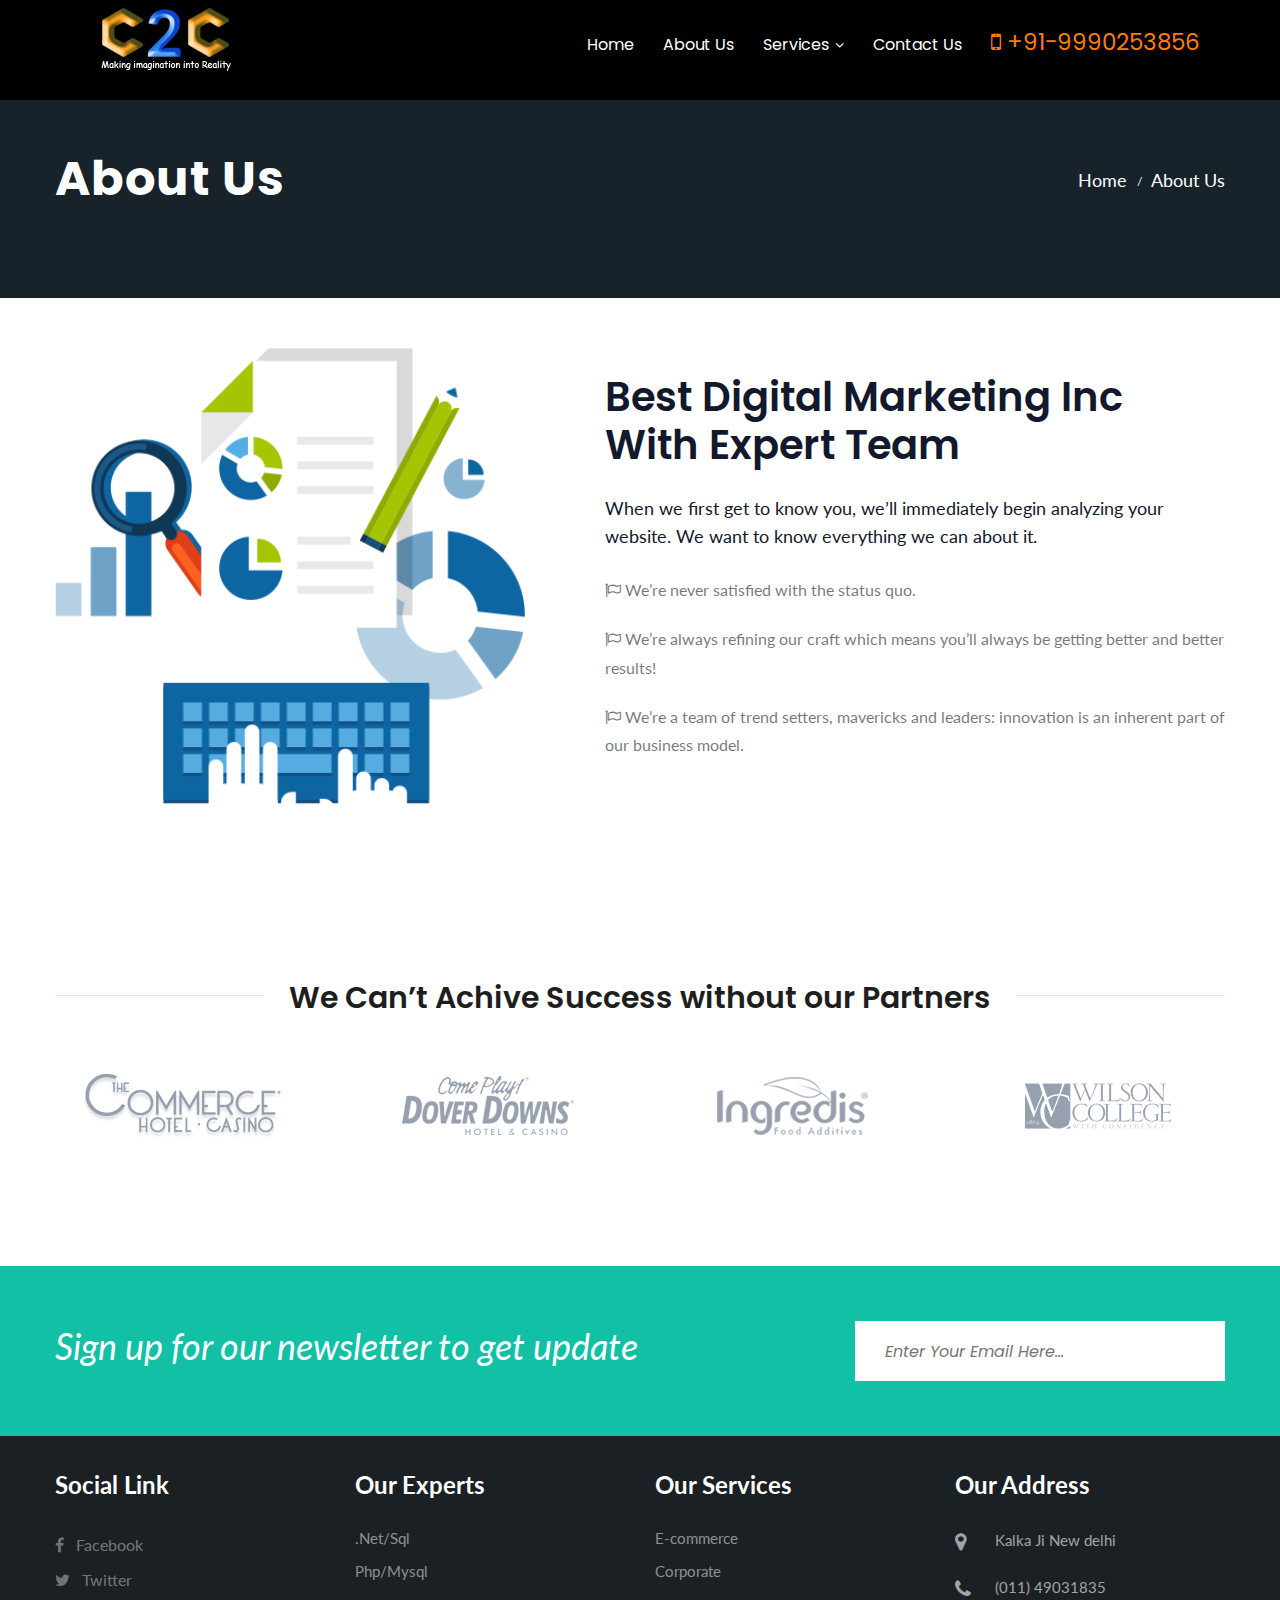
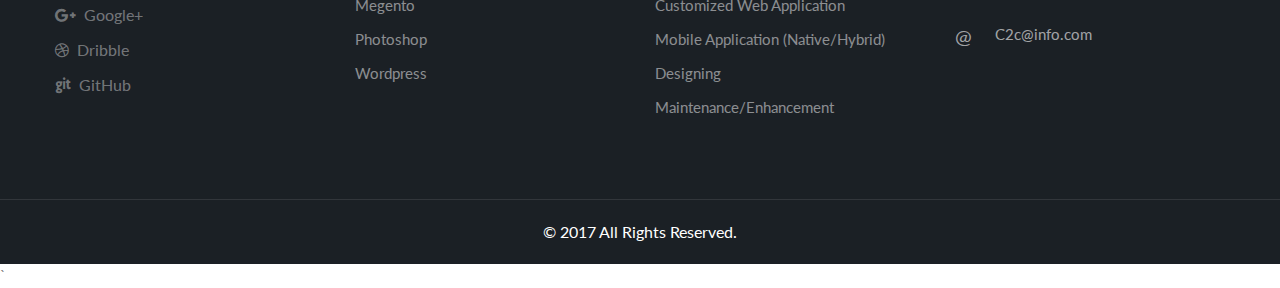
==== about.html @ a37cf2cd "initial commit" ====
<!DOCTYPE html>
<html>
<head>
<meta charset="utf-8"/>
<meta http-equiv="X-UA-Compatible" content="IE=edge"/>
<meta name="viewport" content="width=device-width, initial-scale=1.0, maximum-scale=1.0, user-scalable=0"/>	
	<title>About</title>
<!-- Stylesheets -->
<link href="css/bootstrap.css" rel="stylesheet">
<link href="css/style.css" rel="stylesheet">
<link rel="shortcut icon" href="images/favicon.png" type="image/x-icon">
<link rel="icon" href="images/favicon.png" type="image/x-icon">
<!-- Responsive -->

<link href="css/responsive.css" rel="stylesheet">

</head>

<body>

<div class="page-wrapper">
 	
    <!-- Preloader -->
    <div class="preloader"></div>
 	
    <!-- Main Header-->
    <header class="main-header">
        
                    <!-- Main Box -->
                    <div class="main-box">
                       <div class="auto-container">
                           <div class="outer-container clearfix">
                            <!--Logo Box-->
                            <div class="logo-box">
                                <div class="logo"><a href="index.html"><img src="images/logo1.png" alt=""></a></div>
                            </div>
                            
                            <!--Nav Outer-->
                            <div class="nav-outer clearfix">
                                <!-- Main Menu -->
                                <nav class="main-menu">
                                    <div class="navbar-header">
                                        <!-- Toggle Button -->    	
                                        <button type="button" class="navbar-toggle" data-toggle="collapse" data-target=".navbar-collapse">
                                            <span class="icon-bar"></span>
                                            <span class="icon-bar"></span>
                                            <span class="icon-bar"></span>
                                        </button>
                                    </div>
                                    
                                    <div class="navbar-collapse collapse clearfix">
                                        <ul class="navigation clearfix">
                                            <li class="current"><a href="index.html">Home</a>
                                                
                                            </li>
                                            <li><a href="about.html">About Us</a>
                                                
                                            </li>
                                            <li class="dropdown"><a href="#">Services</a>
                                                <ul>
                                                     <li><a href="serviceone.html">service one</a></li>
                                                    
                                                </ul>
                                            </li>
                                            
                                            
                                            
                                            <li><a href="contact.html">Contact Us</a></li>
                                             <li><a href="#" style="font-size: 23px; color: #ff7e00; line-height: 40px;"><i class="fa fa-mobile" aria-hidden="true"></i> +91-9990253856</a></li>
                                        </ul>
                                    </div>
                                </nav>
                                <!-- Main Menu End-->
                                
                                <!--Right Info-->
                                <div class="info-options">
                                    <!--Info Block-->
                                    <div class="info-block clearfix">
                                        <!--Search Box-->
        
                                    </div>
                                </div>
                                
                            </div>
                            <!--Nav Outer End-->
                            
                        </div>    
                    </div>
                </div>
        
            </header>
    <!--End Main Header -->
    
    <!--Page Title-->
    <section class="page-title">
    	<div class="auto-container">
        	<div class="row clearfix">
            	<!--Title -->
            	<div class="title-column col-md-6 col-sm-8 col-xs-12">
                	<h1>About Us</h1>
                </div>
                <!--Bread Crumb -->
                <div class="breadcrumb-column col-md-6 col-sm-4 col-xs-12">
                    <ul class="bread-crumb clearfix">
                        <li><a href="index.html">Home</a></li>
                        <li class="active">About Us</li>
                    </ul>
                </div>
            </div>
        </div>
    </section>
    <!--End Page Title-->
    
    <!--Business Section-->
    <section class="business-section">
    	<div class="auto-container">
        	<div class="row clearfix">
            	
                <!--Image Column-->
                <div class="image-column col-md-5 col-sm-12 col-xs-12">
                	<div class="image">
                    	<img src="images/resource/business-3.png" alt="" />
                    </div>
                </div>
                
                <!--Content Column-->
                <div class="content-column col-md-7 col-sm-12 col-xs-12">
                	<div class="inner-content">
                    	<h2>Best Digital Marketing Inc With Expert Team</h2>
                        <div class="dark-text">When we first get to know you, we’ll immediately begin analyzing your website. We want to know everything we can about it.</div>
                        <ul class="list-style-one">
                        	<li> <i class="fa fa-flag-o" aria-hidden="true"></i>
 We’re never satisfied with the status quo.</li>
                            <li><i class="fa fa-flag-o" aria-hidden="true"></i>
 We’re always refining our craft which means you’ll always be getting better and better results!</li>
                            <li><i class="fa fa-flag-o" aria-hidden="true"></i>
We’re a team of trend setters, mavericks and leaders: innovation is an inherent part of our business model.</li>
                        </ul>
                    </div>
                </div>
                
            </div>
        </div>
    </section>
    <!--End Business Section-->
    
   
    
   
    
     
    
    <!--Sponsors Section-->
     <section class="sponsors-section">
    	<div class="auto-container">
        	
        	<div class="sponsors-title">
            	<h2>We Can’t Achive Success without our Partners</h2>
            </div>
            
            <div class="sponsors-outer">
               
                <ul class="sponsors-carousel owl-carousel owl-theme">
                    <li class="slide-item"><figure class="image-box"><a href="#"><img src="images/clients/1.png" alt=""></a></figure></li>
                    <li class="slide-item"><figure class="image-box"><a href="#"><img src="images/clients/2.png" alt=""></a></figure></li>
                    <li class="slide-item"><figure class="image-box"><a href="#"><img src="images/clients/3.png" alt=""></a></figure></li>
                    <li class="slide-item"><figure class="image-box"><a href="#"><img src="images/clients/4.png" alt=""></a></figure></li>
                    <li class="slide-item"><figure class="image-box"><a href="#"><img src="images/clients/1.png" alt=""></a></figure></li>
                    <li class="slide-item"><figure class="image-box"><a href="#"><img src="images/clients/2.png" alt=""></a></figure></li>
                    <li class="slide-item"><figure class="image-box"><a href="#"><img src="images/clients/3.png" alt=""></a></figure></li>
                    <li class="slide-item"><figure class="image-box"><a href="#"><img src="images/clients/4.png" alt=""></a></figure></li>
                </ul>
            </div>
            
        </div>
    </section> 
    <!--End Sponsors Section-->
    
    <!--Subscribe Style One-->
    <section class="subscribe-style-one">
    	<div class="auto-container">
        	<div class="row clearfix">
                <div class="col-md-8 col-sm-12 col-xs-12">
                    <h2>Sign up for our newsletter to get update</h2>
                </div>
                <div class="col-md-4 col-sm-12 col-xs-12">
                    <form method="post" action="contact.html">
                        <div class="form-group">
                            <input type="email" name="email" value="" placeholder="Enter Your Email Here..." required>
                            <button type="submit" class="theme-btn"><span class="icon flaticon-send-message-button"></span></button>
                        </div>
                    </form>
                </div>
            </div>
        </div>
    </section>
	<!--End Subscribe Style One-->
    
    <!--Main Footer-->
    <footer class="main-footer">
        <!--footer upper-->
        <div class="footer-upper">
           <div class="auto-container">
            <div class="row clearfix">
                <!--Big Column-->
                <div class="big-column col-md-6 col-sm-12 col-xs-12">
                    <div class="row clearfix">

                        <!--Footer Column-->
                        <div class="footer-column col-md-6 col-sm-6 col-xs-12">
                            <div class="footer-widget about-widget">
                               <!--  <h3><span class="theme_color">Become our </span>First Client <br></h3> -->
                                 <h2>Social Link</h2>
                                <ul class="social-icon-one">
                                    <li><a href="#"><span class="fa fa-facebook"></span> Facebook</a></li>
                                    <li><a href="#"><span class="fa fa-twitter"></span> Twitter</a></li>
                                    <li><a href="#"><span class="fa fa-google-plus"></span>Google+</a></li>
                                    <li><a href="#"><span class="fa fa-dribbble"></span>Dribble</a></li>
                                    <li><a href="#"><span class="fa fa-git"></span>GitHub</a></li>
                                </ul>
                            </div>
                        </div>

                        <!--Footer Column-->
                        <div class="footer-column col-md-6 col-sm-6 col-xs-12">
                            <div class="footer-widget links-widget">
                                <h2>Our Experts</h2>
                                <div class="widget-content">
                                    <ul class="list">
                                        <li><a href="#">.Net/Sql</a></li>
                                        <li><a href="#">Php/Mysql</a></li>
                                        <li><a href="#">Megento</a></li>
                                        <li><a href="#">Photoshop</a></li>
                                        <li><a href="#">Wordpress</a></li>
                                    </ul>
                                </div>
                            </div>

                        </div>

                    </div>
                </div>
                <!--Big Column-->
                <div class="big-column col-md-6 col-sm-12 col-xs-12">
                    <div class="row clearfix">

                        <!--Footer Column-->
                        <div class="footer-column col-md-6 col-sm-6 col-xs-12">
                            <div class="footer-widget links-widget">
                                <h2>Our Services</h2>
                                <div class="widget-content">
                                    <ul class="list">
                                        <li><a href="#">E-commerce</a></li>
                                        <li><a href="#">Corporate</a></li>
                                        <li><a href="#">Customized Web Application</a></li>
                                        <li><a href="#">Mobile Application (Native/Hybrid)</a></li>
                                        <li><a href="#">Designing</a></li>
                                        <li><a href="#">Maintenance/Enhancement</a></li>
                                    </ul>
                                </div>
                            </div>
                        </div>

                        <!--Footer Column-->
                        <div class="footer-column col-md-6 col-sm-6 col-xs-12">
                            <div class="footer-widget address-widget">
                                <h2>Our Address</h2>
                                <div class="widget-content">
                                    <ul class="list-style-two">
                                        <li><span class="icon fa fa-map-marker"></span>Kalka Ji New delhi</li>
                                        <li><span class="icon fa fa-phone"></span>(011) 49031835</li>
                                        <li><span class="icon">@</span>C2c@info.com</li>
                                    </ul>
                                </div>
                            </div>
                        </div>

                    </div>
                </div>
            </div>
        </div>
    </div>
    <!--End Footer Upper-->

    <!--footer bottom-->
    <div class="footer-bottom">
       <div class="auto-container">
           <div class="copyright">&copy; 2017 <a href="index.html"></a> All Rights Reserved. </div>
       </div>
   </div>
   <!--End Footer Bottom-->

</footer>`
    <!--End Main Footer-->
    
</div>
<!--End pagewrapper-->

<!--Scroll to top-->
<div class="scroll-to-top scroll-to-target" data-target="html"><span class="fa fa-long-arrow-up"></span></div>

<script src="js/jquery.js"></script> 
<script src="js/bootstrap.min.js"></script>
<script src="js/jquery.fancybox.pack.js"></script>
<script src="js/jquery.fancybox-media.js"></script>
<script src="js/owl.js"></script>
<script src="js/appear.js"></script>
<script src="js/wow.js"></script>
<script src="js/script.js"></script>
</body>
</html>
---- css/style.css ----
@import url('https://fonts.googleapis.com/css?family=Lato:100,100i,300,300i,400,400i,700,700i,900,900i|Poppins:300,400,500,600,700');

/*font-family: 'Poppins', sans-serif;
font-family: 'Lato', sans-serif;*/

@import url('font-awesome.css');
@import url('flaticon.css');
@import url('animate.css');
@import url('owl.css');
@import url('jquery.fancybox.css');
@import url('jquery.bootstrap-touchspin.css');


* {
	margin:0px;
	padding:0px;
	border:none;
	outline:none;
}



body {
	
	font-size:14px;
	color:#777777;
	line-height:1.7em;
	font-weight:400;
	background:#ffffff;
	-webkit-font-smoothing: antialiased;
	-moz-font-smoothing: antialiased;
	font-family: 'Lato', sans-serif;
}

a{
	text-decoration:none;
	cursor:pointer;
	color:#ff5926;
}

a:hover,a:focus,a:visited{
	text-decoration:none;
	outline:none;
}

h1,h2,h3,h4,h5,h6 {
	position:relative;
	font-weight:normal;
	margin:0px;
	background:none;
	line-height:1.6em;
	font-family: 'Poppins', sans-serif;
}

input,button,select,textarea{
	font-family: 'Poppins', sans-serif;
}

.dark-bg{
	background-color:#282a33;
}

.light-bg{
	background-color:#f6fbfd;
}

p,text{
	position:relative;
	line-height:1.8em;
	font-family: 'Lato', sans-serif;
}

.strike-through{
	text-decoration:line-through;	
}

.margin-top-40{
	margin-top:40px;
}

.auto-container{
	position:static;
	max-width:1200px;
	padding:0px 15px;
	margin:0 auto;
}

.medium-container{
	max-width:850px;
}

.page-wrapper{
	position:relative;
	margin:0 auto;
	width:100%;
	min-width:300px;
}

ul,li{
	list-style:none;
	padding:0px;
	margin:0px;	
}

.theme-btn{
	display:inline-block;
	transition:all 0.3s ease;
	-moz-transition:all 0.3s ease;
	-webkit-transition:all 0.3s ease;
	-ms-transition:all 0.3s ease;
	-o-transition:all 0.3s ease;
}

.centered{
	text-align:center;	
}

/*Btn Style One*/

.btn-style-one{
	position:relative;
	padding:11px 40px;
	line-height:24px;
	text-transform:capitalize;
	background:#ff5926;
	color:#ffffff;
	border:2px solid #ff5926;
	font-size:15px;
	font-weight:500;
	font-family: 'Poppins', sans-serif;
}

.btn-style-one .icon{
	position:relative;
	margin-left:8px;
}

.btn-style-one:hover{
	background:none;
	color:#ff5926;
	border-color:#ff5926;
}

/*Btn Style Two*/

.btn-style-two{
	position:relative;
	padding:11px 40px;
	line-height:24px;
	text-transform:capitalize;
	background:#2b3d5e;
	color:#ffffff;
	font-size:14px;
	font-weight:500;
	border:2px solid #2b3d5e;
	font-family: 'Poppins', sans-serif;
}

.btn-style-two .icon{
	position:relative;
	margin-left:8px;
}

.btn-style-two:hover{
	background:none;
	color:#2b3d5e;
	border-color:#2b3d5e;
}

/*Btn Style Three*/

.btn-style-three{
	position:relative;
	padding:11px 40px;
	line-height:24px;
	text-transform:capitalize;
	background:#ffffff;
	color:#0e2741;
	font-size:15px;
	font-weight:500;
	border:2px solid #ffffff;
	font-family: 'Poppins', sans-serif;
}

.btn-style-three .icon{
	position:relative;
	margin-left:8px;
}

.btn-style-three:hover{
	background:none;
	color:#ffffff;
	border-color:#ffffff;
}

/*Btn Style Four*/

.btn-style-four{
	position:relative;
	padding:11px 40px;
	line-height:24px;
	color:#13192d;
	font-size:14px;
	font-weight:600;
	background:#ffffff;
	text-transform:uppercase;
	border:2px solid #e0e0e0;
}

.btn-style-four:hover{
	color:#ffffff;
	background:#18254f;
	border-color:#18254f;
}

/*Social Icon One*/

.social-icon-one{
	position:relative;
}

.social-icon-one li{
	position:relative;
	margin-right:15px;
	display:block;
}

.social-icon-one li a{
	font-size:16px;
	color:rgba(255,255,255,0.40);
	display:block;
	line-height: 35px;
	transition:all 0.3s ease;
	-moz-transition:all 0.3s ease;
	-webkit-transition:all 0.3s ease;
	-ms-transition:all 0.3s ease;
	-o-transition:all 0.3s ease;
}

.social-icon-one li a span{
	margin-right:8px !important;
}

.social-icon-one li a:hover{
	color:rgba(255,255,255,1);
}

/*Social Icon One*/

.social-icon-two{
	position:relative;
}

.social-icon-two li{
	position:relative;
	display:inline-block;
}

.social-icon-two li a{
	position:relative;
	width:34px;
	height:34px;
	font-size:14px;
	color:#ffffff;
	line-height:34px;
	margin:0px 1px;
	border-radius:50%;
	display:inline-block;
	background-color:#0f5eb6;
}

.social-icon-two li.twitter a{
	background-color:#08c2ff;
}

.social-icon-two li.g-plus a{
	background-color:#08c2ff;
}

.social-icon-two li.g-plus a{
	background-color:#ff5f4e;
}

.social-icon-two li.dribbble a{
	background-color:#ff529b;
}

/*.fa{ margin-right: 8px; }*/
/*Social Icon Three*/

.social-icon-three{
	position:relative;
}

.social-icon-three .share{
	position:relative;
	color:#25292f;
	font-size:16px;
	font-weight:700;
	display:inline-block;
}

.social-icon-three a{
	position:relative;
	color:#d4d4d4;
	font-size:16px;
	text-align:center;
	margin-left:10px;
	-webkit-transition:all 300ms ease;
	-ms-transition:all 300ms ease;
	-o-transition:all 300ms ease;
	-moz-transition:all 300ms ease;
	transition:all 300ms ease;	
}

.social-icon-three a:hover{
	color:#ff5926;
}

.theme_color{
	color:#ff5926;
}

.preloader{ position:fixed; left:0px; top:0px; width:100%; height:100%; z-index:999999; background-color:#ffffff; background-position:center center; background-repeat:no-repeat; background-image:url(../images/icons/preloader.svg);}

img{
	display:inline-block;
	max-width:100%;
	height:auto;	
}

/*** 

====================================================================
	Scroll To Top style
====================================================================

***/

.scroll-to-top{
	position:fixed;
	bottom:15px;
	right:15px;
	width:40px;
	height:40px;
	color:#ffffff;
	font-size:13px;
	text-transform:uppercase;
	line-height:38px;
	text-align:center;
	z-index:100;
	cursor:pointer;
	border-radius:50%;
	background:#0a0a0a;
	display:none;
	-webkit-transition:all 300ms ease;
	-ms-transition:all 300ms ease;
	-o-transition:all 300ms ease;
	-moz-transition:all 300ms ease;
	transition:all 300ms ease;		
}

.scroll-to-top:hover{
	color:#ffffff;
	background:#ff5926;
}

/*List Style One*/

.list-style-one{
	position:relative;
}

.list-style-one li{
	position:relative;
	/*padding-left:30px;
	*/font-size:16px;
	margin-bottom:20px;
	line-height:1.8em;
	color:rgba(19,25,45,0.60);
}

/*.list-style-one li:before{
	position:absolute;
	content:'\f14e';
	left:0px;
	top:2px;
	color:#4bc516;
	font-family: "Flaticon";
}
*/
/*List Style Two*/

.list-style-two{
	position:relative;
}

.list-style-two li{
	position:relative;
	padding-left:40px;
	font-size:15px;
	font-weight:400;
	margin-bottom:20px;
	line-height:1.8em;
	color:rgba(255,255,255,0.60);
}

.list-style-two li .icon{
	position:absolute;
	left:0px;
	top:5px;
	font-size:20px;
	line-height:1em;
	color:rgba(255,255,255,0.60);
}

/*List Style Three*/

.list-style-three{
	position:relative;
}

.list-style-three li{
	position:relative;
	padding-left:30px;
	font-size:18px;
	margin-bottom:10px;
	line-height:1.8em;
	color:#171717;
}

.list-style-three li:before{
	position:absolute;
	content:'\f00c';
	left:0px;
	top:2px;
	color:#ff5926;
	font-family: 'FontAwesome';
}

/*** 

====================================================================
	Main Header style
====================================================================

***/

.main-header{
	position:absolute;
	left:0px;
	top:0px;
	z-index:999;
	width:100%;
}

.main-header .auto-container{
	position:relative;	
}

.main-header .header-top{
	position:relative;
	color:#ffffff;
	background:rgba(255,255,255,0.10);
}

.main-header .header-top .top-left{
	position:relative;
	float:left;
	padding:13px 0px;
}

.main-header .link-nav li{
	position:relative;
	display:inline-block;
	line-height:14px;
	padding-right:25px;
	font-size:14px;
}

.main-header .link-nav li a{
	padding-left:25px;
	color:#aaaaaa;
}

.main-header .link-nav li:last-child{
	border-right:0px;
}

.main-header .link-nav li .icon{
	position:absolute;
	left:0px;
	top:4px;
	font-size:14px;
}

.main-header .link-nav li a{
	position:relative;
	color:#ffffff;
	-moz-transition:all 500ms ease;
	-webkit-transition:all 500ms ease;
	-ms-transition:all 500ms ease;
	-o-transition:all 500ms ease;
	transition:all 500ms ease;	
}

.main-header .header-top .top-right{
	position:relative;
	float:right;
}

.main-header .header-top .top-right .social-icon-one{
	padding:12px 0px;
	display:inline-block;
}

.main-header .header-top .top-right .login-btn{
	position:relative;
	color:#ffffff;
	font-size:15px;
	font-weight:500;
	padding:13px 33px;
	display:inline-block;
	text-transform:uppercase;
	background-color:#2b3d5e;
}

.main-header .header-top .top-right .login-btn .icon{
	margin-right:10px;
}

.header-top .social-icon{
	position:relative;
}

.header-top .social-icon a{
	position:relative;
    display:inline-block;
    text-align:center;
    margin-left:20px;
    line-height:24px;
    font-size:14px;
    color:#aaaaaa;
    transition: all 500ms ease;
    -moz-transition: all 500ms ease;
    -webkit-transition: all 500ms ease;
    -ms-transition: all 500ms ease;
    -o-transition: all 500ms ease;
}

.header-top .social-icon a:hover{
	color:#99cc00;
}

.main-header .main-box{
	position:relative;
	padding:0px 0px;
	/*height:80px;
	*/left:0px;
	top:0px;
	background-color:#000;
	width:100%;
	-webkit-transition:all 300ms ease;
	-ms-transition:all 300ms ease;
	-o-transition:all 300ms ease;
	-moz-transition:all 300ms ease;
	transition:all 300ms ease;
}

.main-header.fixed-header .main-box{
	position:fixed;
	border-bottom:1px solid #181818;
	padding:0px 0px;
	z-index:999;
	opacity:1;
	visibility:visible;
	background-color:#212121;
	-ms-animation-name: fadeInDown;
	-moz-animation-name: fadeInDown;
	-op-animation-name: fadeInDown;
	-webkit-animation-name: fadeInDown;
	animation-name: fadeInDown;
	-ms-animation-duration: 500ms;
	-moz-animation-duration: 500ms;
	-op-animation-duration: 500ms;
	-webkit-animation-duration: 500ms;
	animation-duration: 500ms;
	-ms-animation-timing-function: linear;
	-moz-animation-timing-function: linear;
	-op-animation-timing-function: linear;
	-webkit-animation-timing-function: linear;
	animation-timing-function: linear;
	-ms-animation-iteration-count: 1;
	-moz-animation-iteration-count: 1;
	-op-animation-iteration-count: 1;
	-webkit-animation-iteration-count: 1;
	animation-iteration-count: 1;	
}

.main-header .main-box .outer-container{
	position:relative;
}

.main-header .main-box .logo-box{
	position:relative;
	float:left;
	left:0px;
	z-index:10;
	padding:0px 0px;
}

.fixed-header .main-box .logo-box{
	padding:0px 0px;	
}

.main-header .main-box .logo-box .logo img{
	display:inline-block;
	max-width:100%;
	-webkit-transition:all 300ms ease;
	-ms-transition:all 300ms ease;
	-o-transition:all 300ms ease;
	-moz-transition:all 300ms ease;
	transition:all 300ms ease;	
}

.main-header .nav-toggler button{
	position:relative;
	display:block;
	color:#444444;
	text-align:center;
	font-size:24px;
	line-height:34px;
	font-weight:normal;
	background:none;
}

.main-header .nav-outer{
	position:relative;
	float:right;
}

.main-menu{
	position:relative;
	float:left;
	-webkit-transition:all 300ms ease;
	-ms-transition:all 300ms ease;
	-o-transition:all 300ms ease;
	-moz-transition:all 300ms ease;
	transition:all 300ms ease;
}

.main-menu .navbar-collapse{
	padding:0px;	
}

.main-menu .navigation{
	position:relative;
	margin:0px;
}

.main-menu .navigation > li{
	position:relative;
	display:inline-block;
	padding:22px 0px;
	margin-right:25px;
}

.main-menu .navigation > li:last-child{
	margin-right:0px;
}

.fixed-header .main-menu .navigation > li{
	padding:21px 0px;
}

.fixed-header .info-options{
	padding:38px 0px !important;
}

.main-menu .navigation > li > a{
	position:relative;
	display:block;
	padding:0px 0px;
	color:#ffffff;
	text-align:center;
	line-height:30px;
	text-transform:capitalize;
	letter-spacing:0px;
	opacity:1;
	font-weight:400;
	font-size:16px;
	transition:all 500ms ease;
	-moz-transition:all 500ms ease;
	-webkit-transition:all 500ms ease;
	-ms-transition:all 500ms ease;
	-o-transition:all 500ms ease;
	font-family: 'Poppins', sans-serif;
}

.main-menu .navigation > li.dropdown > a:before {
    font-family: 'FontAwesome';
    content: "\f107";
    position: absolute;
    right: 0px;
    font-size: 14px;
}

.main-menu .navigation > li.dropdown a {
    padding-right: 15px;
}

.main-menu .navigation > li:hover > a,
.main-menu .navigation > li.current > a{
	color:#ffffff;
	opacity:1;
}

.main-menu .navigation > li > ul{
	position:absolute;
	left:0px;
	top:120%;
	width:240px;
	padding:0px;
	z-index:100;
	display:none;
	background:#ffffff;
	transition:all 300ms ease;
	-moz-transition:all 300ms ease;
	-webkit-transition:all 500ms ease;
	-ms-transition:all 300ms ease;
	-o-transition:all 300ms ease;
	-webkit-box-shadow:2px 2px 5px 1px rgba(0,0,0,0.05),-2px 0px 5px 1px rgba(0,0,0,0.05);
	-ms-box-shadow:2px 2px 5px 1px rgba(0,0,0,0.05),-2px 0px 5px 1px rgba(0,0,0,0.05);
	-o-box-shadow:2px 2px 5px 1px rgba(0,0,0,0.05),-2px 0px 5px 1px rgba(0,0,0,0.05);
	-moz-box-shadow:2px 2px 5px 1px rgba(0,0,0,0.05),-2px 0px 5px 1px rgba(0,0,0,0.05);
	box-shadow:2px 2px 5px 1px rgba(0,0,0,0.05),-2px 0px 5px 1px rgba(0,0,0,0.05);
}

.main-menu .navigation > li > ul.from-right{
	left:auto;
	right:0px;	
}

.main-menu .navigation > li > ul > li{
	position:relative;
	width:100%;
	border-bottom:1px solid rgba(0,0,0,0.10);
}

.main-menu .navigation > li > ul > li:last-child{
	border-bottom:none;	
}

.main-menu .navigation > li > ul > li > a{
	position:relative;
	display:block;
	padding:10px 15px;
	line-height:24px;
	font-weight:400;
	font-size:14px;
	text-transform:capitalize;
	color:#292929;
	transition:all 500ms ease;
	-moz-transition:all 500ms ease;
	-webkit-transition:all 500ms ease;
	-ms-transition:all 500ms ease;
	-o-transition:all 500ms ease;
}

.main-menu .navigation > li > ul > li:hover > a{
	color:#ffffff;
	background:#ff5926;	
}

.main-menu .navigation > li > ul > li.dropdown > a:after{
	font-family: 'FontAwesome';
	content: "\f105";
	position:absolute;
	right:10px;
	top:12px;
	width:10px;
	height:20px;
	display:block;
	color:#292929;
	line-height:20px;
	font-size:16px;
	font-weight:normal;
	text-align:center;
	z-index:5;	
}

.main-menu .navigation > li > ul > li.dropdown:hover > a:after{
	color:#ffffff;	
}

.main-menu .navigation > li > ul > li > ul{
	position:absolute;
	left:100%;
	top:20px;
	width:240px;
	padding:0px;
	z-index:100;
	display:none;
	background:#ffffff;
	
}

.main-menu .navigation > li > ul > li > ul.from-right{
	left:auto;
	right:0px;	
}

.main-menu .navigation > li > ul > li > ul > li{
	position:relative;
	width:100%;
	border-bottom:1px solid rgba(0,0,0,0.10);
}

.main-menu .navigation > li > ul > li > ul > li:last-child{
	border-bottom:none;	
}

.main-menu .navigation > li > ul > li > ul > li > a{
	position:relative;
	display:block;
	padding:10px 15px;
	line-height:24px;
	font-weight:400;
	font-size:14px;
	text-transform:capitalize;
	color:#292929;
	transition:all 500ms ease;
	-moz-transition:all 500ms ease;
	-webkit-transition:all 500ms ease;
	-ms-transition:all 500ms ease;
	-o-transition:all 500ms ease;
}

.main-menu .navigation > li > ul > li > ul > li:hover > a{
	color:#ffffff;
	background:#ff5926;
}

.main-menu .navigation > li > ul > li > ul > li.dropdown > a:after{
	font-family: 'FontAwesome';
	content: "\f105";
	position:absolute;
	right:10px;
	top:11px;
	width:10px;
	height:20px;
	display:block;
	color:#292929;
	line-height:20px;
	font-size:16px;
	font-weight:normal;
	text-align:center;
	z-index:5;	
}

.main-menu .navigation > li > ul > li > ul > li.dropdown:hover > a:after{
	color:#ffffff;	
}

.main-menu .navigation > li.dropdown:hover > ul{
	visibility:visible;
	opacity:1;
	top:100%;	
}

.main-menu .navigation li > ul > li.dropdown:hover > ul{
	visibility:visible;
	opacity:1;
	top:0;
	transition:all 300ms ease;
	-moz-transition:all 300ms ease;
	-webkit-transition:all 500ms ease;
	-ms-transition:all 300ms ease;
	-o-transition:all 300ms ease;	
}

.main-menu .navbar-collapse > ul li.dropdown .dropdown-btn{
	position:absolute;
	right:10px;
	top:6px;
	width:30px;
	height:30px;
	text-align:center;
	color:#ffffff;
	line-height:28px;
	border:1px solid #ffffff;
	background-size:20px;
	cursor:pointer;
	z-index:5;
	display:none;
}

.main-header.light-version{
	position:absolute;
	background:none;
	border-bottom:1px solid rgba(255,255,255,0.40);
}

.main-header.light-version .main-box{
	background:none;
}

.main-header.light-version .main-menu .navigation > li,
.main-header.light-version .main-box .logo-box{
	padding:20px 0px;
}

.main-header.light-version .main-menu .navigation > li > a{
	color:#ffffff;
}

.light-version.fixed-header .main-box{
	background-color:rgba(0,0,0,0.80);
	border-color:rgba(0,0,0,0.80);
}

.header-style-two{
	position:absolute;
	width:100%;
	background:none;
}

.header-style-two .main-box{
	background:none;
}

.main-header.header-style-two .main-menu .navigation > li.current > a,
.main-header.header-style-two .main-menu .navigation > li > a:hover{
	color:#ffffff;
}

/*Header Style Three*/

.header-style-three{
	position:relative;
}

.header-style-three .header-top{
	position:relative;
	background-color:#262830;
}

.header-style-three .header-top,
.header-style-three .header-top .link-nav li a{
	color:rgba(255,255,255,0.80);
}

.header-style-three .header-top .top-right .login-btn{
	background-color:#ff5926;
}

.header-style-three .search-box-outer{
	border-color:#13192d;
}

.header-style-three.fixed-header .main-box{
	background-color:#ffffff;
	border-bottom:1px solid #e0e0e0;
}

.header-style-three .main-menu .navigation > li > a,
.header-style-three .search-box-btn{
	color:#13192d;
}

.header-style-three .main-menu .navigation > li:hover > a,
.header-style-three .main-menu .navigation > li.current > a{
	color:#ff5926;
}

.header-style-three .info-options .cart-btn{
	color:#13192d !important;
}

.main-header .info-options{
	position:relative;
	float:right;
	margin-left:25px;
	padding:50px 0px;
}

.main-header .info-options .cart-btn{
	position:relative;
	color:#ffffff;
	font-size:18px;
	float:left;
}

.main-header .info-options .cart-btn .item-count{
	position:absolute;
    right: -10px;
	bottom:-6px;
	width:18px;
	height:18px;
	color:#ffffff;
	font-size:10px;
	text-align:center;
	border-radius:50%;
	line-height:20px;
	display:inline-block;
	background-color:#2bbf4e;
}

.search-box-outer{
	position: relative;
	float:left;
	color:#ffffff;
	padding-left:20px;
	margin-right:18px;
	border-left:1px solid #ffffff;
}

.main-header .search-box-btn{
	position:relative;
	display:block;
	width:100%;
	top:1px;
	font-size:18px;
	line-height:20px !important;
	padding:0px;
	margin:0px;
	cursor:pointer;
	background:none;
	transition:all 500ms ease;
	-moz-transition:all 500ms ease;
	-webkit-transition:all 500ms ease;
	-ms-transition:all 500ms ease;
	-o-transition:all 500ms ease;
}

.main-header .search-box-outer .dropdown-menu{
	top:71px;
	border-top:3px solid #ff5926;
	padding:0px;
	width:280px;	
	border-radius:0px;
}

.main-header.fixed-header .search-box-outer .dropdown-menu{
	top:61px;
}

/*.main-header .search-box-outer .dropdown-menu{
	border-top-color:#ff5926;	
}*/

.main-header .search-box-outer .dropdown-menu > li{
	padding:0px;
	border:none;
	background:none;
}

.main-header .search-panel .form-container{
	padding:25px 20px;	
}

.main-header .search-panel .form-group{
	position:relative;
	margin:0px;	
}

.main-header .search-panel input[type="text"],
.main-header .search-panel input[type="search"],
.main-header .search-panel input[type="password"],
.main-header .search-panel select{
	display:block;
	width:100%;
	line-height:24px;
	padding:7px 40px 7px 15px;
	height:40px;
	color:#000000;
	border:1px solid #e0e0e0;
	background:#ffffff;	
	transition:all 500ms ease;
	-moz-transition:all 500ms ease;
	-webkit-transition:all 500ms ease;
	-ms-transition:all 500ms ease;
	-o-transition:all 500ms ease;
}

.main-header .search-panel input:focus,
.main-header .search-panel select:focus{
	border-color:#99cc00;	
}

.main-header .search-panel input:focus,
.main-header .search-panel select:focus{
	border-color:#ff5926;	
}

.main-header .search-panel .search-btn{
	position:absolute;
	right:0px;
	top:0px;
	width:40px;
	height:40px;
	text-align:center;
	color:#555555;
	font-size:12px;
	background:none;
	cursor:pointer;
}

/*** 

====================================================================
	Main Slider style
====================================================================

***/

.main-slider{
	position:relative;
	z-index:10;
}

.main-slider .tp-caption{
	z-index:5 ;
}

.main-slider .tp-dottedoverlay{
    background:none !important;
}

.main-slider h2{
	font-size:65px;
	color:#ffffff;
	font-weight:700;
	line-height:1.2em;
	text-transform:capitalize;
}

.main-slider .text{
	position:relative;
	font-size:16px;
	color:#ffffff;
	font-weight:300;
}

.main-slider .btn-style-one{
	border-width:2px;
	color:#ffffff;
}

.main-slider .btn-style-two{
	border-width:2px;
	color:#ffffff;
}

.main-slider .btn-style-three{
	border-width:2px;
	color:#0e2741;
}

.main-slider .btn-style-three:hover{
	color:#ffffff;
}

.main-slider .tp-bannertimer{
	display:none !important;	
}

/*** 

====================================================================
	Section Title
====================================================================

***/

.sec-title{
	position:relative;
	margin-bottom:50px;
}

.sec-title h2{
    position: relative;
    color: #13192d;
    font-size: 42px;
    font-weight: 600;
	line-height:1.2em;
	z-index:1;
}

.sec-title .text{
	position: relative;
    font-size: 18px;
    font-weight: 400;
    margin-top: 15px !important;
    line-height: 1.6em;
    color: rgba(19,25,45,0.70);
}

.sec-title .quote-icon{
	position:absolute;
	left:0px;
	top:-18px;
	color:#ebeff7;
	font-size:80px;
	line-height:1em;
	margin-left:-40px;
}

.sec-title .quote-icon .icon{
	line-height:1em;
}

/*Centered*/

.sec-title.centered{
	text-align:center;
}

.sec-title.centered .quote-icon{
	left:50%;
}

.sec-title.centered .text{
	max-width:810px;
	margin:0 auto;
}

/*Light*/

.sec-title.light h2{
	color:#ffffff;
}

.sec-title.light .quote-icon{
	color:rgba(255,255,255,0.20);
}

.sec-title.light .text{
	color:#ffffff;
}

/*** 

====================================================================
	Map Canvas
====================================================================

***/

.map-canvas{
	position:relative;
	left:0px;
	top:0px;
	width:100%;
	height:470px;
}

.map-canvas .map-data{
	text-align:center;
	font-size:13px;
	font-weight:400;
}

.map-canvas .map-data h6{
	text-transform:uppercase;
	font-size:16px;
	font-weight:600;
	text-align:center;
	margin-bottom:5px;
	color:#181818;	
}

.map-canvas .map-data .map-content{
	line-height:26px;
}

/*** 

====================================================================
	Services Section
====================================================================

***/

.services-section{
	position:relative;
	padding:20px 0px 40px;
	background:url(../images/bgmain.png) right top no-repeat;
	background-size:cover;
}

.services-section .services-title{
	position:relative;
	padding-bottom:40px;
}

.services-section .services-title h2{
	position:relative;
	color:#13192d;
	font-size:40px;
	font-weight:600;
	line-height:1.2em;
	margin-bottom:40px;
	text-align:right;
}

.services-section .services-title .text{
	position:relative;
	line-height:1.8em;
	font-size:18px;
	color:rgba(7,16,45,0.70);
}

/*Services Block*/

.services-block{
	position:relative;
	margin-bottom:40px;
}

.services-block .inner-box{
	position:relative;
	text-align:center;
	padding:50px 15px 40px;
	background-color:#ff5926;
}

.services-block .inner-box .icon-box{
	position:relative;
	margin-bottom:25px;
}

.services-block .inner-box h3{
	position:relative;
	font-size:24px;
	color:#ffffff;
	font-weight:700;
	line-height:1.4em;
	margin-bottom:10px;
	font-family: 'Lato', sans-serif;
}

.services-block .inner-box h3 a{
	color:#ffffff;
}

.services-block .inner-box .learn-more{
	position:relative;
	color:#ffffff;
	font-size:18px;
}

.services-block .inner-box .learn-more .arrow{
	position:relative;
	top:2px;
	margin-left:5px;
}

.services-block:nth-child(2) .inner-box{
	background-color:#277df3;
}

.services-block:nth-child(3) .inner-box{
	background-color:#a337ff;
}

/*Audit Form*/

.audit-form{
	position:relative;
	/*margin-top:40px;*/
}

.audit-form h2{
	position:relative;
	color:#ff7d09;
	font-size:65px;
	text-align:center;
	font-weight:600;
	padding-bottom: 15px;
}

/*** 

====================================================================
	Audit Form Style
====================================================================

***/

.audit-form{
	position:relative;
}

.audit-form .row{
	margin:0px -10px;
}

.audit-form .form-group{
	position:relative;
	margin-bottom:20px;
}

.audit-form .column .row .form-group{
	padding:0px 10px;
	
}

.audit-form input[type="text"],
.audit-form input[type="email"],
.audit-form input[type="date"],
.audit-form input[type="tel"],
.audit-form select,
.audit-form textarea
{
	position:relative;
	display:block;
	width:100%;
	line-height:34px;
	padding:12px 25px;
	height:60px;
	color:#222222;
	font-size:16px;
	font-style:italic;
	border:1px solid #f5f5f5;
	background-color:#ffffff;
	transition:all 300ms ease;
	-ms-transition:all 300ms ease;
	-webkit-transition:all 300ms ease;
	font-family: 'Lato', sans-serif;
	-webkit-box-shadow: 0px 0px 4px 0px rgba(244,244,244,1);
	-moz-box-shadow: 0px 0px 4px 0px rgba(244,244,244,1);
	box-shadow: 0px 0px 4px 0px rgba(244,244,244,1);
}

.audit-form input:focus,
.audit-form select:focus,
.audit-form textarea:focus{
	border-color:#ff5926;	
}

.audit-form .form-group button{
	width:100%;
	height:60px;
	text-transform:uppercase;
	background-color:#ff7607;
	border:#ff7607 solid 1px;
}

.audit-form .form-group button:hover{
	background:none;
	color:#fff;
	border:#fff solid 2px;
}

/*** 

====================================================================
	Counter Section
====================================================================

***/

.counter-section{
	position:relative;
	background-color:#17d212;
}

.counter-section:before{
	position:absolute;
	content:'';
	left:0px;
	top:0px;
	width:1050px;
	height:100%;
	display:block;
	background:url(../images/background/pattern-1.png) no-repeat;
}

.counter-section:after{
	position:absolute;
	content:'';
	right:0px;
	top:0px;
	width:396px;
	height:100%;
	display:block;
	background:url(../images/background/pattern-2.png) no-repeat;
}

.counter-section .image-column{
	position:relative;
	width:50%;
	float:left;
	padding-top:0px;
}

.counter-section .image-column .image-outer{
	position:relative;
	top:100px;
	padding-right:30px;
	text-align:right;
}

.counter-section .image-column .image-outer .image img{
	position:absolute;
	right:0px;
	top:0px;
	max-width:none;
	display:inline-block;
}

.counter-section .image-column .image-outer .image{
	position:relative;
}

.counter-section .content-column{
	position:relative;
	width:50%;
	float:right;
	padding-top:100px;
}

.counter-section .content-column .content-inner{
	position:relative;
	max-width:600px;
	width:100%;
	padding-bottom:100px;
	padding-left:30px;
}

.counter-section .content-column .content-inner .title{
	position:relative;
	font-size:18px;
	font-weight:500;
	margin-bottom:20px;
	text-transform:uppercase;
	color:rgba(255,255,255,0.60);
	font-family: 'Poppins', sans-serif;
}

.counter-section .content-column .content-inner h2{
	position:relative;
	font-size:42px;
	line-height:1.2em;
	color:#ffffff;
	margin-bottom:50px;
	font-family: 'Lato', sans-serif;
}

.counter-section .content-column .content-inner .learn-more{
	position:relative;
	color:#ffffff;
	font-size:18px;
	font-weight:500;
	border-bottom:1px solid #ffffff;
	font-family: 'Poppins', sans-serif;
}

/*fact counter*/

.fact-counter{
	position:relative;
}

.fact-counter .column{
	position:relative;
	margin-bottom:40px;
}

.fact-counter .column .inner{
	position:relative;
}

.fact-counter .count-outer .percentage{
	display:inline-block;
	font-weight:700;
	color:#ffffff;
	font-size:40px;
	line-height:1em;	
}

.fact-counter .count-outer .count-text{
	position:relative;
	font-weight:600;
	color:#ffffff;
	font-size:42px;
	line-height:1em;
	font-family: 'Poppins', sans-serif;
}

.fact-counter .count-outer .plus-tag{
	position:relative;
	font-weight:600;
	color:#ffffff;
	font-size:42px;
	line-height:1em;
	font-family: 'Poppins', sans-serif;
}

.fact-counter .column .counter-title{
	position:relative;
	font-size:18px;
	color:#ffffff;
	margin-top:5px;
	text-transform:capitalize;
	font-family: 'Poppins', sans-serif;
}

/*** 

====================================================================
	Offer Section
====================================================================

***/

.offer-section{
	position:relative;
	padding:50px 0px 40px;
}

.offer-section h2{
	position:relative;
	color:#13192d;
	font-size:42px;
	font-weight:600;
	text-align:center;
	margin-bottom:50px;
}

/*Services Block Two*/

.services-block-two{
	position:relative;
	margin-bottom:45px;
}

.services-block-two .inner-box{
	position:relative;
	text-align:center;
	padding:40px 35px 35px;
	background-color:#ffffff;
}

.services-block-two .inner-box .hover-shadow-box{
	position:absolute;
	left:0px;
	top:0px;
	right:0px;
	bottom:0px;
	border:1px solid #eff3ff;
	transition:all 0.3s ease;
	-moz-transition:all 0.3s ease;
	-webkit-transition:all 0.3s ease;
	-ms-transition:all 0.3s ease;
	-o-transition:all 0.3s ease;
	background-color:#ffffff;
}

.services-block-two .inner-box:hover .hover-shadow-box{
	bottom:-20px;
	-webkit-box-shadow: 0px 0px 20px 0px rgba(244,244,244,1);
	-moz-box-shadow: 0px 0px 20px 0px rgba(244,244,244,1);
	box-shadow: 0px 0px 20px 0px rgba(244,244,244,1);
}

.services-block-two .inner-box .icon-box{
	position:relative;
	margin-bottom:20px;
}

.services-block-two .inner-box h3{
	position:relative;
	font-size:20px;
	font-weight:600;
	margin-bottom:10px;
}

.services-block-two .inner-box h3 a{
	color:#13192d;
	transition:all 0.3s ease;
	-moz-transition:all 0.3s ease;
	-webkit-transition:all 0.3s ease;
	-ms-transition:all 0.3s ease;
	-o-transition:all 0.3s ease;
}

.services-block-two .inner-box h3 a:hover{
	color:#ff5926;
}

.services-block-two .inner-box .text{
	position:relative;
	font-size:16px;
	line-height:1.8em;
	margin-bottom:12px;
	color:rgba(19,25,45,0.75);
}

.services-block-two .inner-box .btn-box{
	position:absolute;
	bottom:10px;
	left:0px;
	width:100%;
	opacity:0;
	visibility:hidden;
	transition:all 0.3s ease;
	-moz-transition:all 0.3s ease;
	-webkit-transition:all 0.3s ease;
	-ms-transition:all 0.3s ease;
	-o-transition:all 0.3s ease;
}

.services-block-two .inner-box:hover .btn-box{
	opacity:1;
	visibility:visible;
}

.services-block-two .inner-box .learn-more{
	position:relative;
	color:#13192d;
	font-weight:500;
	font-size:15px;
	font-family: 'Poppins', sans-serif;
	transition:all 0.3s ease;
	-moz-transition:all 0.3s ease;
	-webkit-transition:all 0.3s ease;
	-ms-transition:all 0.3s ease;
	-o-transition:all 0.3s ease;
}

.services-block-two .inner-box .learn-more .arrow{
	margin-left:4px;
	top:1px;
}

.services-block-two .inner-box .learn-more:hover{
	color:#ff5926;
}

.services-block-two.style-two .inner-box{
	position:relative;
	background:none;
	border:1px solid rgba(255,255,255,0.05);
}

.services-block-two.style-two .inner-box h3 a{
	color:#ffffff;
}

.services-block-two.style-two .inner-box .text{
	color:rgba(255,255,255,0.65);
}


.offer-section.style-two{
	padding-top:130px;
}

/*** 

====================================================================
	Gallery Section
====================================================================

***/

.gallery-section{
	position:relative;
	background-color:#f8f9ff;
}

.gallery-section .gallery-outer{
	position:relative;
	min-height:200px;
}

.gallery-section .gallery-outer .content-column{
	position:absolute;
	width:33.333%;
	height:100%;
}

.gallery-section .gallery-outer .content-column .content-inner{
    position: relative;
    width: 100%;
    height: 100%;
    display: table;
    padding: 60px 20px;
	vertical-align: middle;
}

.gallery-section .gallery-outer .content-column .content-inner .content{
	position: relative;
    display: table-cell;
    vertical-align: middle;
}

.gallery-section .gallery-outer .content-column .content-inner .content .sec-title{
	float:right;
	width:100%;
	max-width:450px;
}

.gallery-section .gallery-outer .content-column .content-inner .content .sec-title .text{
	margin-bottom:30px;
}

.gallery-section .gallery-outer .gallery-column{
	position:relative;
	width:66.666%;
	float:right;
}

.gallery-section .gallery-outer .gallery-column .default-portfolio-item{
	position:relative;
	padding:0px;
}

.default-portfolio-item .inner-box{
	position:relative;
	width:100%;
	overflow:hidden;
}

.default-portfolio-item .image-box{
	position:relative;
	display:block;	
}

.default-portfolio-item .image-box img{
	position:relative;
	display:block;
	width:100%;
}

.default-portfolio-item .overlay-box{
	position:absolute;
	left:0px;
	top:0px;
	width:100%;
	height:100%;
	opacity:0;
	color:#ffffff;
	text-align:center;
	background:rgba(0,0,0,0.80);
	-webkit-transition:all 700ms ease;
	-ms-transition:all 700ms ease;
	-o-transition:all 700ms ease;
	transition:all 700ms ease;
	-webkit-transform:translate(-100%,0%);
	-ms-transform:translate(-100%,0%);
	-o-transform:translate(-100%,0%);
	-moz-transform:translate(-100%,0%);
	transform:translate(-100%,0%);
}

.default-portfolio-item .inner-box:hover .overlay-box{
	opacity:1;
	-webkit-transform:translate(0%);
	-ms-transform:translate(0%);
	-o-transform:translate(0%);
	-moz-transform:translate(0%);
	transform:translate(0%);
}

.default-portfolio-item .overlay-inner{
	position:absolute;
	left:0px;
	top:0px;
	width:100%;
	height:100%;
	display:table;
	vertical-align:middle;
	padding:10px 0px;
}

.default-portfolio-item .overlay-inner .content{
	position:relative;
	display:table-cell;
	vertical-align:middle;
}

.default-portfolio-item .overlay-inner .image-link{
	position:relative;
	display:inline-block;
	font-size:16px;
	color:#ffffff;
	width:42px;
	height:42px;
	margin:0px 5px;
	line-height:38px;
	border-radius:50%;
	border:2px solid #ffffff;
	transition:all 300ms ease;
	-webkit-transition:all 300ms ease;
	-ms-transition:all 300ms ease;
	-o-transition:all 300ms ease;
}

.default-portfolio-item .overlay-inner .image-link .icon{
	position:relative;
}

.default-portfolio-item .overlay-inner .image-link:hover{
	color:#666666;
	background-color:rgba(255,255,255,1);
}

/*** 

====================================================================
	Business Section
====================================================================

***/

.business-section{
	position:relative;
	padding:50px 0px 20px;
}

.business-section.alternate{
	padding-bottom:80px;
}

.business-section .image-column{
	position:relative;
	margin-bottom:40px;
}

.business-section .image-column .image{
	position:relative;
}

.business-section .image-column .image img{
	position:relative;
	width:100%;
	display:block;
}

.business-section .content-column{
	position:relative;
}

.business-section .content-column .inner-content{
	position:relative;
	padding-left:50px;
}

.business-section .content-column h2{
	position:relative;
	color:#13192d;
	font-size:40px;
	font-weight:600;
	line-height:1.2em;
	margin-bottom:25px;
	margin-top:25px;
}

.business-section .content-column .dark-text{
	position:relative;
	color:#13192d;
	font-size:18px;
	line-height:1.6em;
	margin-bottom:25px;
}

/*** 

====================================================================
	Testimonial Section
====================================================================

***/

.testimonial-section{
	position:relative;
	padding:40px 0px 50px;
	background:url(../images/background/2.png) right center no-repeat;
}

/*testimonial style one*/

.testimonial-style-one{
	position:relative;
}

.testimonial-style-one .inner-box{
	position:relative;
	padding:30px 45px 35px;
	background-color:#ffffff;
	-webkit-box-shadow: 0px 0px 20px 0px rgba(244,244,244,1);
	-moz-box-shadow: 0px 0px 20px 0px rgba(244,244,244,1);
	box-shadow: 0px 0px 20px 0px rgba(244,244,244,1);
}

.testimonial-style-one .inner-box .text{
	position:relative;
	color:#000000;
	font-size:20px;
	margin-bottom:25px;
	line-height:1.6em;
	font-weight:300;
}

.testimonial-style-one .inner-box .user-info{
	position:relative;
}

.testimonial-style-one .inner-box .user-info .inner{
	position:relative;
	padding-left:80px;
	min-height:60px;
}

.testimonial-style-one .inner-box .user-info .inner .author-image{
	position:absolute;
	left:0px;
	top:0px;
	width:60px;
	height:60px;
	overflow:hidden;
	border-radius:50%;
}

.testimonial-style-one .inner-box .user-info .inner .author-image img{
	border-radius:50%;
}

.testimonial-style-one .inner-box .user-info .inner h3{
	position:relative;
	font-size:16px;
	font-weight:600;
	color:#000000;
	display:inline-block;
	text-transform:uppercase;
}

.testimonial-style-one .inner-box .user-info .inner .designation{
	color:#b6b6b6;
	font-size:17px;
	font-weight:300;
	margin-top:5px;
}

.testimonial-style-one .inner-box .user-info .inner .quote{
	position:absolute;
	right:0px;
	top:0px;
	color:#f2f2f2;
	font-size:50px;
	line-height:1em;
}

.testimonial-section .owl-nav{
	display:none;
}

.testimonial-section .owl-dots{
	position:relative;
	text-align:center;
	padding:40px 0px 0px;
}

.testimonial-section .owl-dots .owl-dot{
	position:relative;
	display:inline-block;
	margin:0px 4px;	
	transition: all 0.6s ease;
    -moz-transition: all 0.6s ease;
    -webkit-transition: all 0.6s ease;
    -ms-transition: all 0.6s ease;
    -o-transition: all 0.6s ease;
}

.testimonial-section .owl-dots .owl-dot span{
	position:relative;
	display:block;
	width:10px;
	height:10px;
	margin:0px;
	border-radius:50%;
	background:none;
	border:2px solid #d9d9d9;
	transition: all 0.6s ease;
    -moz-transition: all 0.6s ease;
    -webkit-transition: all 0.6s ease;
    -ms-transition: all 0.6s ease;
    -o-transition: all 0.6s ease;
}

.testimonial-section .owl-dots .owl-dot.active span,
.testimonial-section .owl-dots .owl-dot:hover span{
	background:#ff5926;
	border-radius:50%;
	border-color:#ff5926;
}

/*** 

====================================================================
	Call To Action Section
====================================================================

***/

.call-to-action-section{
	position:relative;
	padding:60px 0px 60px;
	background-color:#1551b5;
}

.call-to-action-section:before{
	position:absolute;
	content:'';
	left:0px;
	top:0px;
	width:100%;
	height:100%;
	display:block;
	opacity:0.03;
	background:url(../images/background/pattern-3.png) center center no-repeat;
}

.call-to-action-section h2{
	position:relative;
	color:#ffffff;
	font-size:40px;
	font-weight:500;
	line-height:1.2em;
	margin-bottom:10px;
	text-transform:capitalize;
}

.call-to-action-section .text{
	position:relative;
	font-size:18px;
	color:#ffffff;
}

.call-to-action-section .btn-column{
	position:relative;
	text-align:right;
}

.call-to-action-section .btn-column .theme-btn{
	margin-top:15px;
}

/*** 

====================================================================
	News Section
====================================================================

***/

.news-section{
	position:relative;
	padding:115px 0px 60px;
}

/*News Style One*/

.news-style-one{
	position:relative;
	margin-bottom:40px;
}

.news-style-one .inner-box{
	position:relative;
}

.news-style-one .inner-box .image{
	position:relative;
}

.news-style-one .inner-box .image img{
	position:relative;
	width:100%;
	display:block;
}

.news-style-one .inner-box .image .post-time{
	position:absolute;
	left:30px;
	bottom:-18px;
	color:#ffffff;
	font-size:15px;
	z-index:1;
	padding:6px 18px 4px;
	display:inline-block;
	background-color:#ff5926;
}

.news-style-one .inner-box .lower-content{
	position:relative;
	padding:40px 15px 20px 35px;
	background-color:#ffffff;
	border:1px solid #ebebeb;
	transition:all 0.3s ease;
	-moz-transition:all 0.3s ease;
	-webkit-transition:all 0.3s ease;
	-ms-transition:all 0.3s ease;
	-o-transition:all 0.3s ease;
}

.news-style-one .inner-box .lower-content h3{
	position:relative;
	font-weight:500;
	font-size:20px;
	color:#13192d;
	margin-bottom:15px;
	line-height:1.4em;
}

.news-style-one .inner-box .lower-content h3 a{
	color:#13192d;
	transition:all 0.3s ease;
	-moz-transition:all 0.3s ease;
	-webkit-transition:all 0.3s ease;
	-ms-transition:all 0.3s ease;
	-o-transition:all 0.3s ease;
}

.news-style-one .inner-box .lower-content h3 a:hover{
	color:#ff5926;
}

.news-style-one .inner-box .lower-content .text{
	position:relative;
	font-size:16px;
	line-height:1.6em;
	margin-top:-8px;
	margin-bottom:15px;
	color:rgba(7,16,45,0.70);
}

.news-style-one .inner-box .lower-content .text p{
	position:relative;
	font-size:16px;
	line-height:1.6em;
	margin-bottom:15px;
	color:rgba(7,16,45,0.60);
}

.news-style-one .inner-box .lower-content .more-detail{
	position:relative;
	font-size:15px;
	font-weight:400;
	color:#afafaf;
	text-transform:capitalize;
	transition:all 0.3s ease;
	-moz-transition:all 0.3s ease;
	-webkit-transition:all 0.3s ease;
	-ms-transition:all 0.3s ease;
	-o-transition:all 0.3s ease;
}

.news-style-one .inner-box .lower-content .more-detail .icon{
	position:relative;
	top:1px;
	margin-left:5px;
}

.news-style-one .inner-box .lower-content .more-detail:hover{
	color:#ff5926;
}

.news-style-one .inner-box:hover .lower-content{
	border:1px solid transparent;
	-webkit-box-shadow: 0px 4px 20px 0px rgba(244,244,244,1);
	-moz-box-shadow: 0px 4px 20px 0px rgba(244,244,244,1);
	box-shadow: 0px 4px 20px 0px rgba(244,244,244,1);
}

/*** 

====================================================================
	Sponsors Section
====================================================================

***/

.sponsors-section{
	position:relative;
	padding:60px 0px 120px;
}

.sponsors-section .sponsors-title{
	position:relative;
	text-align:center;
	margin-bottom:50px;
}

.sponsors-section .sponsors-title h2{
	position:relative;
	font-size:30px;
	font-weight:600;
	color:#1e1e1e;
	line-height:1.2em;
	padding:0px 25px;
	display:inline-block;
	background-color:#ffffff;
}

.sponsors-section .sponsors-title:before{
	position:absolute;
	content:'';
	left:0px;
	top:15px;
	width:100%;
	height:1px;
	background-color:#e5e5e5;
}

.sponsors-section .sponsors-outer .owl-dots,
.sponsors-section .sponsors-outer .owl-nav{
	position:relative;
	display:none;
}

.sponsors-section .sponsors-outer .image-box{
	position:relative;
	text-align:center;
}

.sponsors-section .sponsors-outer .image-box img{
	max-width:100%;
	opacity:0.7;
	width:auto;
	display:inline-block;
	transition:all 0.3s ease;
	-moz-transition:all 0.3s ease;
	-webkit-transition:all 0.3s ease;
	-ms-transition:all 0.3s ease;
	-o-transition:all 0.3s ease;
}

.sponsors-section .sponsors-outer .image-box:hover img{
	opacity:1;
}

/*** 

====================================================================
	subscribe-style-one
====================================================================

***/

.subscribe-style-one{
	position:relative;
	padding:55px 0px 55px;
	background-color:#11c0a5;
}

.subscribe-style-one h2{
	position:relative;
	color:#ffffff;
	font-size:36px;
	font-weight:400;
	line-height:1.2em;
	font-style:italic;
	margin-top:4px;
	font-family: 'Lato', sans-serif;
}

.subscribe-style-one form{
	position:relative;
}

.subscribe-style-one .form-group{
    position: relative;
    display: block;
    margin-bottom: 0px;
	z-index:1;
}

.subscribe-style-one .form-group input[type="text"],
.subscribe-style-one .form-group input[type="tel"],
.subscribe-style-one .form-group input[type="email"],
.subscribe-style-one .form-group textarea {
    position: relative;
    display: block;
    width: 100%;
    height: 60px;
	font-size: 16px;
    font-style:italic;
	line-height: 28px;
	background: #ffffff;
	padding: 12px 16px 12px 30px;
    -webkit-transition: all 300ms ease;
    -ms-transition: all 300ms ease;
    -o-transition: all 300ms ease;
    -moz-transition: all 300ms ease;
    transition: all 300ms ease;
}

.subscribe-style-one .form-group input[type="submit"],
.subscribe-style-one .form-group button {
	position: absolute;
	top: 0;
	right: 0;
	width:65px;
	height:60px;
	color:#b2b2b2;
	font-size:24px;
	text-align:center;
	background:none;
}

/*** 

====================================================================
	Main Footer
====================================================================

***/

.main-footer{
	position:relative;
	background-color:#1b2025;
}

.main-footer .footer-upper{
	position:relative;
	padding:30px 0px 30px;
}

.main-footer .footer-upper .footer-column{
	position:relative;
	margin-bottom:40px;
}

.main-footer .footer-widget h2{
	position:relative;
	color:#ffffff;
	font-size:24px;
	font-weight:700;
	margin-bottom:22px;
	text-transform:capitalize;
	font-family: 'Lato', sans-serif;
}

/*About Widget*/

.main-footer .about-widget{
	position:relative;
}

.main-footer .about-widget h3{
	position:relative;
	font-size:28px;
	color:#ffffff;
	font-weight:600;
	line-height:1.2em;
}

.main-footer .about-widget .text{
	position:relative;
	font-size:15px;
	margin-top:25px;
	line-height:1.8em;
	margin-bottom:20px;
	color:rgba(255,255,255,0.50);
}

/*Links Widget*/

.main-footer .links-widget .list{
	position:relative;
}

.main-footer .links-widget .list li{
	position:relative;
	margin-bottom:10px;
}

.main-footer .links-widget .list li a{
	position:relative;
	font-size:15px;
	color:rgba(255,255,255,0.50);
	transition:all 0.3s ease;
	-moz-transition:all 0.3s ease;
	-webkit-transition:all 0.3s ease;
	-ms-transition:all 0.3s ease;
	-o-transition:all 0.3s ease;
}

.main-footer .links-widget .list li a:hover{
	color:rgba(255,255,255,0.80);
}

.main-footer .footer-bottom{
	position:relative;
	border-top:1px solid rgba(255,255,255,0.10);
}

.main-footer .footer-bottom .copyright{
	position:relative;
	padding:20px 0px;
	color:#ffffff;
	font-size:16px;
	text-align:center;
}

/*** 

====================================================================
	Marketing Section
====================================================================

***/

.marketing-section{
	position:relative;
	padding:120px 0px 80px;
}

.marketing-section h2{
	position:relative;
	color:#13192d;
	font-size:40px;
	font-weight:600;
	line-height:1.2em;
	text-align:center;
	margin-bottom:60px;
}

/*Services Block Three*/

.services-block-three{
	position:relative;
	margin-bottom:40px;
}

.services-block-three .inner-box{
	position:relative;
	text-align:center;
	padding:45px 30px 30px;
	background-color:#ffffff;
}

.services-block-three .inner-box .icon-box{
	position:relative;
	margin-bottom:30px;
}

.services-block-three .inner-box h3{
	position:relative;
	font-size:22px;
	font-weight:600;
	line-height:1.2em;
	margin-bottom:15px;
}

.services-block-three .inner-box h3 a{
	color:#13192d;
	transition:all 0.3s ease;
	-moz-transition:all 0.3s ease;
	-webkit-transition:all 0.3s ease;
	-ms-transition:all 0.3s ease;
	-o-transition:all 0.3s ease;
}

.services-block-three .inner-box h3 a:hover{
	color:#fe6030;
}

.services-block-three .inner-box .learn-more{
	position:relative;
	font-size:16px;
	font-weight:500;
	color:rgba(19,25,45,0.50);
	transition:all 0.3s ease;
	-moz-transition:all 0.3s ease;
	-webkit-transition:all 0.3s ease;
	-ms-transition:all 0.3s ease;
	-o-transition:all 0.3s ease;
}

.services-block-three .inner-box .learn-more:hover{
	color:#ff5926;
}

/*** 

====================================================================
	FullWidth Section
====================================================================

***/

.fullwidth-gallery{
	position:relative;
}

.fullwidth-gallery .default-portfolio-item{
	position:relative;
	padding:0px;
}

/*** 

====================================================================
	Call To Action Two Section
====================================================================

***/

.call-to-action-two{
	position:relative;
	padding:55px 0px 50px;
	background-color:#f6fbfd;
}

.call-to-action-two h2{
	position:relative;
	color:#13192d;
	font-size:36px;
	font-weight:400;
	line-height:1.2em;
	margin-bottom:10px;
	text-transform:capitalize;
	font-family: 'Lato', sans-serif;
}

.call-to-action-two .btn-column{
	position:relative;
	text-align:right;
}

/*** 

====================================================================
	Services Section Two
====================================================================

***/

.services-section-two{
	position:relative;
	padding:115px 0px 100px;
}

.services-block-four{
	position:relative;
	margin-bottom:0px;
}

.services-block-four .inner-box{
	position:relative;
	padding:30px 20px 30px;
	transition:all 0.3s ease;
	-moz-transition:all 0.3s ease;
	-webkit-transition:all 0.3s ease;
	-ms-transition:all 0.3s ease;
	-o-transition:all 0.3s ease;
}

.services-block-four .inner-box .content{
	position:relative;
	padding-left:100px;
}

.services-block-four .inner-box .content .icon-box{
	position:absolute;
	left:0px;
	top:0px;
	width:80px;
	height:80px;
	border-radius:50%;
	margin-bottom:15px;
}

.services-block-four .inner-box .content h3{
	position:relative;
	font-size:22px;
	color:#13192d;
	font-weight:600;
	margin-bottom:8px;
}

.services-block-four .inner-box .content h3 a{
	color:#13192d;
	transition:all 0.3s ease;
	-moz-transition:all 0.3s ease;
	-webkit-transition:all 0.3s ease;
	-ms-transition:all 0.3s ease;
	-o-transition:all 0.3s ease;
}

.services-block-four .inner-box .content h3 a:hover{
	color:#ff5926;
}

.services-block-four .inner-box .content .text{
	position:relative;
	line-height:1.8em;
	font-size:15px;
	color:rgba(19,45,25,0.75);
}

.services-block-four .inner-box:hover{
	-webkit-box-shadow: 0px 0px 25px 0px rgba(244,244,244,1);
	-moz-box-shadow: 0px 0px 25px 0px rgba(244,244,244,1);
	box-shadow: 0px 0px 25px 0px rgba(244,244,244,1);
}

/*** 

====================================================================
	Price Section
====================================================================

***/

.price-section{
	position:relative;
	padding:180px 0px 100px;
	background:url(../images/background/3.png) right bottom no-repeat;
}

.price-section.top-padd{
	padding-top:130px;
}

/*Pricing Column*/

.pricing-column{
	position:relative;
	padding:0px;
	margin-bottom:40px;	
}

.pricing-column .inner-box{
	position:relative;
	display:block;
	text-align:center;
	transition:all 500ms ease;
	-moz-transition:all 500ms ease;
	-webkit-transition:all 500ms ease;
	-ms-transition:all 500ms ease;
	-o-transition:all 500ms ease;
}

.pricing-column .price-header{
	position:relative;
	padding:30px 20px 30px;
	line-height:1em;
	transition:all 500ms ease;
	-moz-transition:all 500ms ease;
	-webkit-transition:all 500ms ease;
	-ms-transition:all 500ms ease;
	-o-transition:all 500ms ease;
	background-color:#19d1e1;
}

.pricing-column .plan-title{
	position:relative;
	color:#ffffff;
	font-size:24px;
	font-weight:600;
	line-height:1.4em;
	margin-top:0px;
	margin-bottom:10px;
	letter-spacing:1px;
	text-transform:uppercase;
}

.pricing-column .price-header .dollar-sign{
    position: relative;
    top: -30px;
    font-size: 18px;
    font-weight: 400;
    color: #ffffff;
    left: -3px;
	font-family: 'Lato', sans-serif;
}

.pricing-column .price-header .price sup{
	position: relative;
    left: 5px;
    top: -24px;
    color: #ffffff;
    font-size: 20px;
    font-weight: 700;
	font-family: 'Lato', sans-serif;
}

.pricing-column .price-header .price sub{
	font-size:10px;
	font-weight:400;
	left:-30px;
	color:#ffffff;
	text-transform:uppercase;
}

.pricing-column .price-header .price .total-amount{
	font-size:60px;
	font-weight:400;
	line-height:1em;
	color:#ffffff;
	display:inline-block;
	font-family: 'Lato', sans-serif;
}

.pricing-column .lower-content{
	position:relative;
	padding:0px 0px 25px;
	border:1px solid #f7f7f7;
	background-color:#ffffff;
	-webkit-box-shadow: 0px 0px 20px 0px rgba(244,244,244,1);
	-moz-box-shadow: 0px 0px 20px 0px rgba(244,244,244,1);
	box-shadow: 0px 0px 20px 0px rgba(244,244,244,1);
}

.pricing-column .lower-content .spec-list{
	position:relative;
	padding:30px 0px 30px;
}

.pricing-column .lower-content .spec-list .mark-list{
	color:rgba(195,195,195,0.60);
    text-decoration: line-through;
}

.pricing-column .lower-content .spec-list li{
	line-height:32px;
	padding:2px 15px;
	font-size:16px;
	font-weight:400;
	margin-bottom:5px;
	color:rgba(33,33,33,0.60);
}

.pricing-column .lower-content .purchase-btn{
	color:#13192d;
	font-size:14px;
	font-weight:600;
	padding:12px 38px;
	border:1px solid #e8e8e8;
	text-transform:uppercase;
	display:inline-block;
	transition:all 500ms ease;
	-moz-transition:all 500ms ease;
	-webkit-transition:all 500ms ease;
	-ms-transition:all 500ms ease;
	-o-transition:all 500ms ease;
}

.pricing-column .lower-content .purchase-btn:hover{
	background-color:#13192d;
	border-color:#13192d;
	color:#ffffff;
}

.pricing-column:nth-child(2) .inner-box .price-header{
	background-color:#a031e7;
}

.pricing-column:nth-child(3) .inner-box .price-header{
	background-color:#f2323b;
}

.pricing-column:nth-child(4) .inner-box .price-header{
	background-color:#4bc42b;
}

/*** 

====================================================================
	Price Section Two
====================================================================

***/

.price-section-two{
	position:relative;
	padding:160px 0px 110px;
	background-color:#007bd9;
}

.price-section-two:before{
    position: absolute;
    content: '';
    left: 0px;
    top: 0px;
    width: 100%;
    height: 100%;
    display: block;
    opacity: 0.03;
    background: url(../images/background/pattern-3.png) left top repeat;
}

/*Pricing Column*/

.pricing-column-two{
	position:relative;
	margin-bottom:40px;	
}

.pricing-column-two .inner-box{
	position:relative;
	display:block;
	text-align:center;
	background-color:#ffffff;
	transition:all 500ms ease;
	-moz-transition:all 500ms ease;
	-webkit-transition:all 500ms ease;
	-ms-transition:all 500ms ease;
	-o-transition:all 500ms ease;
}

.pricing-column-two .price-header{
	position:relative;
	padding:40px 50px 0px;
	line-height:1em;
	transition:all 500ms ease;
	-moz-transition:all 500ms ease;
	-webkit-transition:all 500ms ease;
	-ms-transition:all 500ms ease;
	-o-transition:all 500ms ease;
}

.pricing-column-two .price-header .content{
	padding-bottom:30px;
	border-bottom:1px solid #e5e5e5;
}

.pricing-column-two .plan-title{
	position:relative;
	color:#0b2336;
	font-size:24px;
	font-weight:600;
	line-height:1.4em;
	margin-top:0px;
	margin-bottom:10px;
	letter-spacing:1px;
	text-transform:uppercase;
	font-family: 'Poppins', sans-serif;
}

.pricing-column-two .price-header .dollar-sign{
    position: relative;
    top: -30px;
    font-size: 18px;
    font-weight: 400;
    color: #0b2336;
    left: -3px;
	font-family: 'Lato', sans-serif;
}

.pricing-column-two .price-header .price sup{
	position: relative;
    left: 5px;
    top: -24px;
    color: #0b2336;
    font-size: 20px;
    font-weight: 700;
	font-family: 'Lato', sans-serif;
}

.pricing-column-two .price-header .price sub{
	font-size:16px;
	font-weight:400;
	left:-30px;
	color:#0b2336;
	text-transform:capitalize;
}

.pricing-column-two .price-header .price .total-amount{
	font-size:60px;
	font-weight:700;
	line-height:1em;
	color:#0b2336;
	display:inline-block;
	font-family: 'Lato', sans-serif;
}

.pricing-column-two .lower-content{
	position:relative;
	padding:0px 0px 45px;
}

.pricing-column-two .lower-content .spec-list{
	position:relative;
	padding:20px 0px 30px;
}

.pricing-column-two .lower-content .spec-list .mark-list{
	color:rgba(195,195,195,0.60);
    text-decoration: line-through;
}

.pricing-column-two .lower-content .spec-list li{
	line-height:32px;
	padding:2px 15px;
	font-size:16px;
	font-weight:400;
	margin-bottom:5px;
	color:rgba(33,33,33,0.60);
}

.pricing-column-two .lower-content .purchase-btn{
	color:#ffffff;
	font-size:14px;
	font-weight:600;
	padding:13px 38px;
	text-transform:uppercase;
	display:inline-block;
	background:#292929;
	transition:all 500ms ease;
	-moz-transition:all 500ms ease;
	-webkit-transition:all 500ms ease;
	-ms-transition:all 500ms ease;
	-o-transition:all 500ms ease;
}

/*** 

====================================================================
	Testimonial Section Two
====================================================================

***/

.testimonial-section-two{
	position:relative;
	padding:120px 0px 100px;
	background-color:#0c74cb;
}

.testimonial-section-two:before{
	position:absolute;
	content:'';
	left:0px;
	top:0px;
	width:100%;
	height:100%;
	display:block;
	opacity:0.03;
	background:url(../images/background/pattern-3.png) center center no-repeat;
}

.testimonial-section-two .single-item-carousel{
	padding-left:80px;
	padding-right:80px;
}

.testimonial-style-two{
	position:relative;
}

.testimonial-style-two .inner-box{
	position:relative;
	text-align:center;	
}

.testimonial-style-two .inner-box .text{
	position:relative;
	color:#ffffff;
	font-size:24px;
	font-weight:400;
	line-height:1.6em;
	max-width:890px;
	margin:0 auto;
	margin-bottom:45px;
}

.testimonial-style-two .inner-box h3{
	position:relative;
	font-size:20px;
	font-weight:600;
	color:#ffffff;
}

.testimonial-style-two .inner-box .designation{
	position:relative;
	font-size:17px;
	color:#ffffff;
	font-style:italic;
	font-family: 'Lato', sans-serif;
}

.testimonial-section-two .owl-dots{
	display:none;
}

.testimonial-section-two .owl-nav{
    position: absolute;
    left: 0px;
	top:45%;
    width: 100%;
	margin-top:-60px;
}

.testimonial-section-two .owl-nav .owl-prev,
.testimonial-section-two .owl-nav .owl-next{
	display:inline-block;
	color:#ffffff;
	font-size:30px;
	width:50px;
	height:50px;
	text-align:center;
	border-radius:50%;
	line-height:44px;
	background:none;
	border:2px solid #ffffff;
	-webkit-transition:all 300ms ease;
	-ms-transition:all 300ms ease;
	-o-transition:all 300ms ease;
	-moz-transition:all 300ms ease;
	transition:all 300ms ease;	
}

.testimonial-section-two .owl-nav .owl-prev{
	position:absolute;
	left:0px;
}

.testimonial-section-two .owl-nav .owl-next{
	position:absolute;
	right:0px;
}

.testimonial-section-two.style-two{
	background-color:#f75b41;
}

/*Marketing Section / Alternate*/

.marketing-section.alternate{
	position:relative;
}

.marketing-section.alternate h2{
	margin-bottom:25px;
}

.marketing-section .title-text{
	position:relative;
	text-align:center;
	margin-bottom:60px;
}

/*Services Block Five*/

.services-block-five{
	position:relative;
	margin-bottom:40px;
}

.services-block-five .inner-box{
	position:relative;
	text-align:center;
}

.services-block-five .inner-box .icon-box{
	position:relative;
	width:90px;
	height:90px;
	margin:0 auto;
	margin-bottom:25px;
}

.services-block-five .inner-box h3{
	position:relative;
	color:#13192d;
	font-size:22px;
	font-weight:600;
	line-height:1.4em;
}

.services-block-five .inner-box h3 a{
	color:#13192d;
	transition:all 0.3s ease;
	-moz-transition:all 0.3s ease;
	-webkit-transition:all 0.3s ease;
	-ms-transition:all 0.3s ease;
	-o-transition:all 0.3s ease;
}

.services-block-five .inner-box h3 a:hover{
	color:#fe6030;
}

.services-block-five .inner-box .text{
	position:relative;
	font-size:16px;
	line-height:1.6em;
	margin-top:15px;
	color:rgba(11,34,58,0.65);
}

/*Audit Section*/

.audit-section{
	position:relative;
	padding:40px 0px 60px;
	background-color:#f4f7fa;
}

.audit-section .audit-form h2{
	font-size:28px;
}

.audit-section:before{
	position:absolute;
	content:'';
	left:0px;
	top:0px;
	width:100%;
	height:100%;
	display:block;
	opacity:0.02;
	background:url(../images/background/pattern-3.png) center center no-repeat;
}

/*** 

====================================================================
	Recent Case Section
====================================================================

***/

.recent-case-section{
	position:relative;
	padding:130px 0px 90px;
}

.case-block{
	position:relative;
	margin-bottom:40px;
}

.case-block .inner-box{
	position:relative;
}

.case-block .inner-box .image{
	position:relative;
}

.case-block .inner-box .image img{
	position:relative;
	width:100%;
	display:block;
}

.case-block .inner-box .lower-box{
	position:relative;
	padding:25px 30px;
	border:1px solid #f0f0f1;
}

.case-block .inner-box .lower-box .title{
	position:relative;
	font-size:17px;
	margin-bottom:5px;
	color:rgba(19,25,45,0.60);
	font-family: 'Lato', sans-serif;
}

.case-block .inner-box .lower-box h3{
	position:relative;
	color:#13192d;
	font-size:20px;
	font-weight:600;
}

.case-block .inner-box .lower-box h3 a{
	color:#13192d;
	transition:all 0.3s ease;
	-moz-transition:all 0.3s ease;
	-webkit-transition:all 0.3s ease;
	-ms-transition:all 0.3s ease;
	-o-transition:all 0.3s ease;
}

.case-block .inner-box .lower-box h3 a:hover{
	color:#fe6030;
}

/*** 

====================================================================
	Page Title Style
====================================================================

***/

.page-title{
	position:relative;
	color:#ffffff;
	padding:150px 0px 90px;
	background-color:#17222b;
	background-size:cover;
	background-position:center center;
	background-repeat:no-repeat;
}

.page-title:before{
	position:absolute;
	content:'';
	left:0px;
	top:0px;
	width:100%;
	height:100%;
	opacity:0.02;
	background-size:cover;
	background:url(../images/background/pattern-4.png) center center no-repeat;
}

.page-title .auto-container{
	position:relative;
	z-index:1;	
}

.page-title h1{
	position:relative;
	font-size:48px;
	line-height:1.2em;
	font-weight:700;
	margin-bottom:0px;
	letter-spacing:1px;
	text-transform:capitalize;
}

.page-title .bread-crumb{
	position:relative;
	padding-top:15px;
	text-align:right;
}

.page-title .bread-crumb li{
	position:relative;
	display:inline-block;
	line-height:30px;
	margin-left:20px;
	color:#ffffff;
	font-size:18px;
	font-weight:400;
	text-transform:capitalize;
}

.page-title .bread-crumb li:before{
	content:'/';
	position:absolute;
	right:-22px;
	top:2px;
	width:20px;
	font-size:12px;
	text-align:center;
	line-height:30px;
}

.page-title .bread-crumb li:first-child{
	margin-left:0px;	
}

.page-title .bread-crumb li:last-child:before{
	display:none;	
}

.page-title .bread-crumb li a{
	color:#ffffff;
	transition:all 0.3s ease;
	-moz-transition:all 0.3s ease;
	-webkit-transition:all 0.3s ease;
	-ms-transition:all 0.3s ease;
	-o-transition:all 0.3s ease;
}

.page-title .bread-crumb li a:hover{
	color:#ff5926;
}

/*** 

====================================================================
	Team Section
====================================================================

***/

.team-section{
	position:relative;
	padding:200px 0px 100px;
}

.team-section.alternate{
	padding-top:160px;
}

.team-member{
	position:relative;
	margin-bottom:40px;
}

.team-member .inner-box{
	position:relative;
	text-align:center;
}

.team-member .inner-box .image{
	position:relative;
	width:245px;
	height:245px;
	overflow:hidden;
	margin:0 auto;
	border-radius:50%;
	margin-bottom:30px;
}

.team-member .inner-box .lower-content{
	position:relative;
}

.team-member .inner-box .lower-content h3{
	position:relative;
	color:#13192d;
	font-size:20px;
	font-weight:600;
}

.team-member .inner-box .lower-content .designation{
	position:relative;
	color:#878787;
	font-size:17px;
	font-style:italic;
	margin-bottom:20px;
	font-family: 'Lato', sans-serif;
}

.team-section .btn-style-four{
	margin-top:40px;
}

.team-page .team-member{
	margin-bottom:80px;
}
/*** 

====================================================================
	Case Single Section
====================================================================

***/

.case-single{
	position:relative;
	padding:130px 0px 140px;
}

.case-single .cases-inner{
	position:relative;
}

.case-single .cases-inner .case-images{
	position:relative;
	margin-bottom:60px;
}

.case-single .cases-inner .case-images .row{
	position:relative;
	margin:0px -10px;
}

.case-single .cases-inner .case-images .image-column{
	position:relative;
	padding:0px 10px;
	margin-bottom:20px;
}

.case-single .cases-inner .case-images .image-column .image{
	position:relative;
}

.case-single .cases-inner .case-images .image-column .image img{
	position:relative;
	width:100%;
	display:block;
}

.case-single .cases-inner .cases-title{
	position:relative;
	padding-bottom:40px;
	border-bottom:1px solid #ededed;
}

.case-single .cases-inner .cases-title h2{
	position:relative;
	color:#13192d;
	font-size:36px;
	font-weight:600;
	line-height:1.4em;
	border-right:1px solid #ededed;
}

.case-single .cases-inner .cases-title .info-column{
	position:relative;
}

.case-single .cases-inner .cases-title .info-column .inner{
	position:relative;
	margin-top:20px;
	margin-bottom:20px;
}

.case-single .cases-inner .cases-title .info-column .inner h3{
	position:relative;
	color:#171717;
	font-weight:600;
	font-size:20px;
	text-transform:uppercase;
}

.case-single .cases-inner .cases-title .info-column .inner .text{
	color:#b2b2b2;
	font-size:16px;
}

.case-single .cases-inner .lower-content{
	position:relative;
	padding-top:50px;
}

.case-single .cases-inner .lower-content .dark-text{
	position:relative;
	color:#212121;
	font-size:18px;
	line-height:1.6em;
	font-family: 'Lato', sans-serif;
}

.case-single .cases-inner .lower-content .text{
	position:relative;
	font-size:16px;
	line-height:1.8em;
	margin-top:30px;
	margin-bottom:40px;
	color:rgba(19,25,45,0.75);
	font-family: 'Lato', sans-serif;
}

.case-single .cases-inner .lower-content .two-column{
	position:relative;
	padding-bottom:40px;
	border-bottom:1px solid #ededed;
}

.case-single .cases-inner .lower-content .two-column .image{
	position:relative;
	margin-bottom:40px;
}

.case-single .cases-inner .lower-content .two-column .image img{
	position:relative;
	width:100%;
	display:block;
}

.case-single .cases-inner .lower-content .two-column .column-inner{
	position:relative;
	padding-left:40px;
}

.case-single .cases-inner .lower-content .two-column .column-inner h3{
	position:relative;
	color:#13192d;
	font-size:28px;
	font-weight:600;
	line-height:1.2em;
	margin-bottom:10px;
}

.case-single .cases-inner .lower-content .two-column .column-inner .styled-text{
	position:relative;
	color:#8c8c8c;
	font-size:20px;
	font-style:italic;
	font-weight:300;
	margin:8px 0px 12px;
}

.case-single .cases-inner .lower-content .two-column .column-inner h4{
	position:relative;
	color:#494949;
	font-size:20px;
	font-weight:700;
	margin-bottom:25px;
	font-family: 'Lato', sans-serif;
}

/*Post Controls*/

.post-controls{
	position:relative;
	margin-top:50px;
}

.post-controls .prev-post{
	position:relative;
}

.post-controls .prev-post .inner{
	position:relative;
	padding-left:60px;
	margin-bottom:30px;
}

.post-controls .prev-post .inner .icon{
	position:absolute;
	left:0px;
	top:5px;
	width:40px;
	height:40px;
	color:#acacac;
	line-height:40px;
	text-align:center;
	background-color:#f6f6f6;
	font-family: 'FontAwesome';
}

.post-controls .prev-post h3{
	position:relative;
	color:#0e1e3a;
	font-size:16px;
	font-weight:600;
}

.post-controls .prev-post span{
	color:#a6a6a6;
}

.post-controls .next-post{
	position:relative;
}

.post-controls .next-post .inner{
	position:relative;
	padding-right:60px;
	text-align:right;
}

.post-controls .next-post .inner .icon{
	position:absolute;
	right:0px;
	top:5px;
	width:40px;
	height:40px;
	color:#acacac;
	line-height:40px;
	text-align:center;
	background-color:#f6f6f6;
	font-family: 'FontAwesome';
}

.post-controls .next-post h3{
	position:relative;
	color:#0e1e3a;
	font-size:16px;
	font-weight:600;
}

.post-controls .next-post span{
	color:#a6a6a6;
}

/*** 

====================================================================
	Sidebar Page
====================================================================

***/

.sidebar-page-container{
	position:relative;
	overflow:hidden;
	padding:130px 0px 80px;
}

.sidebar-page-container .sidebar-side,
.sidebar-page-container .content-side{
	margin-bottom:30px !important;	
}

.sidebar-page-container .sidebar{
	position:relative;	
}

.sidebar-page-container .sidebar-side .blog-sidebar{
	margin-left:30px;
}

.shop-page .sidebar-side .sidebar{
	margin-left:15px;
}

.sidebar-page-container .sidebar-side .blog-sidebar:before{
	position:absolute;
	content:'';
	left:-30px;
	top:-150px;
	width:2000px;
	height:5000px;
	background-color:#f6f6f6;
}

/*Sidebar Title*/

.sidebar-title{
    position: relative;
    margin-bottom:12px;
}

.sidebar-title h2{
    font-size: 24px;
    color: #000000;
    font-weight: 600;
    line-height: 1.4em;
    text-transform: capitalize;
}

/*Sidebar Widget*/

.sidebar-widget{
	position:relative;
	margin-bottom:45px;
}

/*Search Form Widget*/

.sidebar .search-box .form-group{
	position:relative;
	margin:0px;	
}

.sidebar .search-box .form-group input[type="text"],
.sidebar .search-box .form-group input[type="search"]{
	position:relative;
	line-height:40px;
	background:#ffffff;
	color:#222222;
	display:block;
	font-size:14px;
	width:100%;
	height:60px;
	border:1px solid #e9e9e9;
	padding:10px 50px 10px 20px;
	transition:all 500ms ease;
	-moz-transition:all 500ms ease;
	-webkit-transition:all 500ms ease;
	-ms-transition:all 500ms ease;
	-o-transition:all 500ms ease;
}

.sidebar .search-box .form-group input[type="text"]:focus,
.sidebar .search-box .form-group input[type="search"]:focus{
	border-color:#ff5926;
}

.sidebar .search-box .form-group button{
	position:absolute;
	right:0px;
	top:0px;
	height:60px;
	width:65px;
	line-height:48px;
	text-align:center;
	display:block;
	font-size:18px;
	color:#ffffff;
	background:#262626;
	font-weight:normal;
	transition:all 500ms ease;
	-moz-transition:all 500ms ease;
	-webkit-transition:all 500ms ease;
	-ms-transition:all 500ms ease;
	-o-transition:all 500ms ease;
}

.sidebar .search-box .form-group input:focus + button,
.sidebar .search-box .form-group button:hover{
	background-color:#ff5926;
}

/*Blog Category*/

.blog-cat{
	position:relative;
	padding:20px 20px 10px;
	background-color:#ffffff;
}

.blog-cat li{
	position:relative;
	margin-bottom:12px;
}

.blog-cat li a{
	position:relative;
	color:rgba(0,0,0,0.75);
	font-size:16px;
	font-weight:400;
	padding-bottom:15px;
	display:block;
	border-bottom:1px solid #f2f2f2;
	transition:all 500ms ease;
	-moz-transition:all 500ms ease;
	-webkit-transition:all 500ms ease;
	-ms-transition:all 500ms ease;
	-o-transition:all 500ms ease;
}

.blog-cat li:last-child a{
	border:0px;
	padding-bottom:0px;
}

.blog-cat li a span{
	float:right;
	color:#000000;
	font-weight:600;
}

.blog-cat li a:hover{
	color:#ff5926;
}

/*Post Widget*/

.sidebar .popular-posts .post{
	position:relative;
	font-size:14px;
	color:#666666;
	padding:0px 0px;
	padding:25px 25px;
	margin-bottom:10px;
	background-color:#ffffff;
	border:2px solid #f6f6f6;
}

.sidebar .popular-posts .post:last-child{
	margin-bottom:0px;
}

.sidebar .popular-posts .post .text{
	position:relative;
	top:-4px;
	font-size:19px;
	margin:0px 0px 0px;
	font-weight:600;
	color:#000000;
	text-transform:capitalize;
	font-family: 'Poppins', sans-serif;
}

.sidebar .popular-posts .post .text a{
	color:#000000;
	transition:all 0.3s ease;
	-moz-transition:all 0.3s ease;
	-webkit-transition:all 0.3s ease;
	-ms-transition:all 0.3s ease;
	-o-transition:all 0.3s ease;
}

.sidebar .popular-posts .post a,
.sidebar .popular-posts .post a:hover{
	color:#ff5926;	
}

.sidebar .popular-posts .post-info{
	font-size:16px;
	color:#b1b1b1;
	margin-top:6px;
}

/*Popular Tags*/

.sidebar .popular-tags a{
	position:relative;
	display:inline-block;
	line-height:24px;
	padding:6px 18px 6px;
	margin:0px 6px 10px 0px;
	color:#878787;
	text-align:center;
	font-size:14px;
	font-weight:500;
	background:#ffffff;
	text-transform:uppercase;
	transition:all 300ms ease;
	-webkit-transition:all 300ms ease;
	-ms-transition:all 300ms ease;
	-o-transition:all 300ms ease;
	-moz-transition:all 300ms ease;
	font-family: 'Poppins', sans-serif;
	border:2px solid #f6f6f6;
}

.sidebar .popular-tags a:hover{
	background-color:#ff5926;
	color:#ffffff;	
}

/*Sidebar Range slider */

.rangeslider-widget .outer-box{
	position:relative;
	padding:10px 0px 0px;	
}

.rangeslider-widget .form-group{
	position:relative;
	color:#000000;
	font-weight:500;
	font-size:14px;
	margin:30px 0px 0px;	
}

.rangeslider-widget .val-box{
	position:relative;
	display:inline-block;
	margin:0px 5px 0px 0px;
	line-height:24px;
	font-size:14px;
	padding:5px 0px;
	width:50px;
	text-align:center;
	color:#000000;
	font-weight:400;
}

.rangeslider-widget .noUi-connect{
	background:#ff5926;
	box-shadow:none;	
}

.rangeslider-widget .noUi-background{
	background:#eef2f5 !important;
	border-color:#eef2f5 !important;	
}

.rangeslider-widget .noUi-handle{
	top:-7px !important;
	background-color:transparent !important;
	border:2px solid #ffffff !important;
	cursor:pointer;
	width:18px;
	height:18px;
	background:#ffffff !important;
	margin-left:14px;
	-webkit-box-shadow:2px 2px 5px 1px rgba(0,0,0,0.05),-2px 0px 5px 1px rgba(0,0,0,0.05);
	-ms-box-shadow:2px 2px 5px 1px rgba(0,0,0,0.05),-2px 0px 5px 1px rgba(0,0,0,0.05);
	-o-box-shadow:2px 2px 5px 1px rgba(0,0,0,0.05),-2px 0px 5px 1px rgba(0,0,0,0.05);
	-moz-box-shadow:2px 2px 5px 1px rgba(0,0,0,0.05),-2px 0px 5px 1px rgba(0,0,0,0.05);
	box-shadow:2px 2px 5px 1px rgba(0,0,0,0.05),-2px 0px 5px 1px rgba(0,0,0,0.05);
	border-radius:50%;
}

.rangeslider-widget .noUi-horizontal{
	height:7px !important;
	box-shadow:none !important;
	background:#ff5926;
}

.rangeslider-widget .filter-btn{
	color:#ffffff;
	font-size:14px;
	padding:4px 20px;
	border-color:#12222e;
	background-color:#12222e;
	font-family: 'Poppins', sans-serif;
}

/*Sidebar Realated Posts */

.sidebar .related-posts .post{
	position:relative;
	padding:0px 0px;
	padding-left:100px;
	min-height:95px;
	margin-bottom:20px;
	border-bottom:1px solid #eeeeee;
}

.sidebar .related-posts .post:last-child{
	margin-bottom:0px;
	border:0px;
}

.sidebar .related-posts .post .post-thumb{
	 position:absolute;
	 left:0px;
	 top:0px;
	 width:80px;
}

.sidebar .related-posts .post .post-thumb img{
	display:block;
	width:100%;	
}

.sidebar .related-posts .post h4{
	top:-2px;
	font-size:18px;
	font-weight:600;
	color:#1c1c1c;
	text-transform:capitalize;
}

.sidebar .related-posts .post h4 a{
	color:#1c1c1c;
	transition:all 300ms ease;
	-webkit-transition:all 300ms ease;
	-ms-transition:all 300ms ease;
	-o-transition:all 300ms ease;
	-moz-transition:all 300ms ease;
}

.sidebar .related-posts .post a,
.sidebar .related-posts .post a:hover{
	color:#ff5926;	
}

.sidebar .related-posts .post .price{
	font-size:15px;
	letter-spacing:1px;
	font-weight:500;
	color:rgba(21,21,21,0.60);
	font-family: 'Lato', sans-serif;
}

.sidebar .related-posts .post .rating{
	margin-bottom:3px;	
}

.sidebar .related-posts .post .rating .fa{
	position:relative;
	display:inline-block;
	margin-right:5px;
	font-size:16px;
	line-height:26px;
	color:#f9a109;
}

.sidebar .related-posts .post .rating .fa-star.light{
	color:#ebeff2;
}

/*Our Blogs*/

.our-blogs .news-style-one{
	margin-bottom:55px;
}

.our-blogs .news-style-one .inner-box .lower-content h3{
	font-size:24px;
}

/*** 

====================================================================
	Styled Pagination
====================================================================

***/

.styled-pagination{
	position:relative;
	margin-bottom:30px;
}

.styled-pagination ul{
	position:relative;
	display:inline-block;	
}

.styled-pagination li{
	position:relative;
	display:block;
	float:left;
	margin:0px 8px 8px 0px;
}

.styled-pagination li a{
	position:relative;
	display:inline-block;
	line-height:18px;
	padding:7px 5px;
	height:35px;
	font-size:16px;
	min-width:35px;
	color:rgba(0,0,0,0.30);
	font-weight:700;
	text-align:center;
	background:none;
	border:1px solid #e8e8e8;
	text-transform:capitalize;
	transition:all 500ms ease;
	-webkit-transition:all 500ms ease;
	-ms-transition:all 500ms ease;
	-o-transition:all 500ms ease;
	-moz-transition:all 500ms ease;
}

.styled-pagination li a.next{
	color:#1f1f1f;
	padding:6px 20px;
	border:0px;
	font-weight:600;
	line-height:22px;
	text-transform:uppercase;
	background-color:#f8f8f8;
}

.styled-pagination li a:hover,
.styled-pagination li a.active{
	color:#ffffff;
	border-color:#3d3d3d;
	background-color:#3d3d3d;
}

/*Blog Single*/

.blog-single .news-style-one .inner-box:hover .lower-content{
	box-shadow:none;
	border:1px solid #ebebeb;
}

.blog-single .news-style-one .inner-box .lower-content h3{
	font-size:24px;
}

.news-style-one .inner-box .lower-content blockquote{
	position:relative;
	padding:40px 15px;
	border:0px;
	margin-top:30px;
	margin-bottom:25px;
	background-color:#f3f3f3;
}

.news-style-one .inner-box .lower-content blockquote .blockquote-text{
	position: relative;
    font-size: 36px;
    color: #212121;
    font-weight: 300;
    line-height: 1.3em;
    text-align: center;
    z-index: 10;
}

.news-style-one .inner-box .lower-content .text blockquote:before{
    position: absolute;
    content: '\f19c';
    left: 0px;
    z-index: 1;
    color: #eaebec;
    font-size: 160px;
    line-height: 1em;
    width: 100%;
    text-align: center;
    font-family: "Flaticon";
}

.news-style-one .inner-box .lower-content .text blockquote .quote-author{
    position: absolute;
    color: #9fa3a7;
    font-size: 16px;
    font-style: italic;
    right: 50px;
    bottom: 30px;
}

/*post share options*/

.news-style-one .post-share-options{
	position:relative;
	padding:20px 0px 6px;
}

.news-style-one .post-share-options .tags a{
	position:relative;
	color:#07102d;
	font-size:16px;
	font-weight:700;
	font-family: 'Lato', sans-serif;
}

.news-style-one .post-share-options .tags{
	position:relative;
	color:#07102d;
	font-size:16px;
	font-weight:700;
	font-family: 'Lato', sans-serif;
}

/*** 

====================================================================
	Comments Area
====================================================================

 ***/

.sidebar-page-container .comments-area{
	position:relative;
	margin-top:70px;
	margin-bottom:50px;
	border-bottom:1px solid #eeeeee;
}

.sidebar-page-container .comments-area .group-title{
	position:relative;
	margin-bottom:15px;
}

.sidebar-page-container .group-title h2{
	position:relative;
	font-size:32px;
	color:#13192d;
	font-weight:600;
	padding-bottom:0px;
	text-transform:capitalize;
}

.sidebar-page-container .comments-area .comment-box{
	position:relative;
	padding:0px 0px 30px;
	-webkit-transition:all 300ms ease;
	-ms-transition:all 300ms ease;
	-o-transition:all 300ms ease;
	-moz-transition:all 300ms ease;
	transition:all 300ms ease;
}

.sidebar-page-container .comments-area .comment-box:nth-child(1){
	padding-top:0px;	
}

.sidebar-page-container .comments-area .comment-box:hover{
	border-color:#222222;	
}

.sidebar-page-container .comments-area .comment{
	position:relative;
	padding:35px 0px 0px 100px;
	font-size:14px;
	border-top:1px solid #eeeeee;
}

.sidebar-page-container .comments-area .comment .comment-inner{
	position:relative;
}

.sidebar-page-container .comments-area .comment .comment-reply{
	position:relative;
	color:#13192d;
	font-size:15px;
	font-weight:500;
	text-align:center;
	display:inline-block;
	text-transform:capitalize;
	-webkit-transition:all 300ms ease;
	-ms-transition:all 300ms ease;
	-o-transition:all 300ms ease;
	-moz-transition:all 300ms ease;
	transition:all 300ms ease;
	font-family: 'Poppins', sans-serif;
}

.sidebar-page-container .comments-area .comment-box .author-thumb{
	position:absolute;
	left:0px;
	top:38px;
	border-radius:50%;
	margin-bottom:20px;
}

.sidebar-page-container .comments-area .comment-box .author-thumb img{
	width:80px;
	display:block;
	border-radius:50%;
}

.sidebar-page-container .comments-area .comment-info{
	color:#3e5773;
	line-height:24px;
	font-size:13px;	
}

.sidebar-page-container .comments-area .comment-box strong{
	font-size:20px;
	font-weight:600;
	color:#13192d;
	line-height:16px;
	text-transform:capitalize;
	font-family: 'Poppins', sans-serif;
}

.sidebar-page-container .comments-area .comment-box .text{
	color:rgba(19,25,45,0.60);
	font-size:16px;
    margin-top:10px;
	margin-bottom:10px;
    line-height: 1.8em;
}

.sidebar-page-container .comments-area .comment-info .comment-time{
	position:relative;
	font-size:16px;
	color:#a3a3a3;
	font-style:italic;
}

.sidebar-page-container .comments-area .comment-box .theme-btn{
	padding:5px 30px;
	font-size:12px;
	border:1px  solid #fbca00;
	text-transform:uppercase;
	letter-spacing:1px;
}

/*** 

====================================================================
	Comment Form
====================================================================

 ***/

.comment-form{
	margin-top:10px;
}

.comment-form .group-sub-title{
	position:relative;
	font-size:18px;
	font-weight:400;
	margin-bottom:30px;
	margin-top:5px;
	color:rgba(19,25,45,0.70);
}

.comment-form .row{
	margin:0px -10px;	
}

.comment-form .form-group{
	position:relative;
	margin-bottom:20px;
	padding:0px 10px;
}

.comment-form .form-group input[type="text"],
.comment-form .form-group input[type="email"],
.comment-form .form-group select{
	position:relative;
	display:block;
	width:100%;
	line-height:32px;
	padding:12px 20px;
	height:60px;
	font-size:16px;
	border:2px solid #f3f3f3;
	-webkit-transition:all 300ms ease;
	-ms-transition:all 300ms ease;
	-o-transition:all 300ms ease;
	-moz-transition:all 300ms ease;
	transition:all 300ms ease;
}

.comment-form .form-group input[type="text"]:focus,
.comment-form .form-group input[type="email"]:focus,
.comment-form .form-group textarea:focus{
	border-color:#ff5926;
}

.comment-form .form-group textarea{
	position:relative;
	display:block;
	width:100%;
	line-height:24px;
	padding:20px 20px;
	color:#a5a5a5;
	height:200px;
	font-size:16px;
	resize:none;
	border:2px solid #f3f3f3;
	-webkit-transition:all 300ms ease;
	-ms-transition:all 300ms ease;
	-o-transition:all 300ms ease;
	-moz-transition:all 300ms ease;
	transition:all 300ms ease;
}

.comment-form button{
	margin-top:10px;
	padding:11px 31px;
	border-color:#13192d;
	background-color:#13192d;
	text-transform:uppercase;
}

/*** 

====================================================================
	Contact Section
====================================================================

***/

.contact-section{
	position:relative;
	padding:40px 0px 50px;
}

.contact-section h2{
	position:relative;
	font-size:42px;
	font-weight:700;
	color:#13192d;
	margin-bottom:5px;
	line-height:1.2em;
}

.contact-section .text{
	font-size:18px;
	line-height:1.6em;
	margin-bottom:30px;	
	color:rgba(0,0,0,0.40);
}

.contact-section .contact-info{
	position:relative;
	margin-bottom:30px;
}

.contact-section .contact-info li{
	position:relative;
	display:block;
	font-size:16px;
	margin-bottom:30px;
	color:rgba(19,25,45,0.60);
	min-height:60px;
	padding:0px 0px 0px 90px;
}

.contact-section .contact-info li h4{
	font-weight:600;
	text-transform:uppercase;
	margin-bottom:3px;
	font-size:16px;
	color:#222328;
	
}

.contact-section .contact-info li .icon-box{
	position:absolute;
	left:0px;
	top:0px;
	width:60px;
	height:60px;
	font-size:24px;
	color:#ffffff;
	line-height:58px;
	border-radius:50%;
	text-align:center;
	background-color:#11e8a4;
}

.contact-section .contact-info li.phone .icon-box{
	background-color:#ff5926;
}

.contact-section .contact-info li.fax .icon-box{
	background-color:#a43cec;
}

.contact-section .contact-info li.map .icon-box{
	background-color:#35a7ff;
}

.contact-section .form-column .inner-column{
	padding-left:30px;
}

.contact-section .info-column .inner-column{
	padding-left:80px;
}

.contact-section .info-column .inner-column h2{
	margin-bottom:30px;
}

/*** 

====================================================================
	Contact Form
====================================================================

 ***/

.contact-form{
	position:relative;
}

.contact-form .form-group{
	position:relative;
	margin-bottom:25px;
}


.contact-form .form-group input[type="text"],
.contact-form .form-group input[type="email"],
.contact-form .form-group input[type="tel"],
.contact-form .form-group select{
	position:relative;
	display:block;
	width:100%;
	line-height:27px;
	padding:12px 20px;
	height:55px;
	font-size:16px;
	border:2px solid #f3f3f3;
	-webkit-transition:all 300ms ease;
	-ms-transition:all 300ms ease;
	-o-transition:all 300ms ease;
	-moz-transition:all 300ms ease;
	transition:all 300ms ease;
}

.contact-form .form-group input[type="text"]:focus,
.contact-form .form-group input[type="email"]:focus,
.contact-form .form-group input[type="tel"]:focus,
.contact-form .form-group textarea:focus{
	border-color:#ff5926;
}

.contact-form .form-group textarea{
	position:relative;
	display:block;
	width:100%;
	line-height:32px;
	padding:12px 20px;
	height:200px;
	resize:none;
	font-size:16px;
	border:2px solid #f3f3f3;
	-webkit-transition:all 300ms ease;
	-ms-transition:all 300ms ease;
	-o-transition:all 300ms ease;
	-moz-transition:all 300ms ease;
	transition:all 300ms ease;
}

.contact-form button{
	position:relative;
	font-weight:600;
	margin-top:0px;
	padding:13px 44px;
	font-size:14px;
	display:inline-block;
	text-transform:uppercase;
	font-family: 'Poppins', sans-serif;
}

.contact-form input.error,
.contact-form select.error,
.contact-form textarea.error{
	border-color:#ff0000 !important;	
}

.contact-form label.error{
	display:block;
	line-height:24px;
	padding:5px 0px 0px;
	margin:0px;
	text-transform:uppercase;
	font-size:12px;
	color:#ff0000;
	font-weight:500;	
}

/*** 

====================================================================
	Faq Section
====================================================================

 ***/

.faq-section{
	position:relative;
	overflow:hidden;
	padding:125px 0px 120px;
}

.faq-section .faq-column{
	position:relative;
	margin-bottom:40px;
}

.faq-section .faq-column .faq-title{
	position:relative;
}

.faq-section .faq-column .faq-title h2{
	position:relative;
	color:#000000;
	font-size:28px;
	font-weight:600;
	margin-bottom:8px;
	line-height:1.2em;
}

.faq-section .faq-column .faq-title .title-text{
	position:relative;
	font-size:18px;
	color:rgba(0,0,0,0.75);
}

/*Sidebar Search Form*/

.faq-section .faq-search-box{
	position:relative;
	margin-top:30px;
    width: 100%;
	margin-bottom:20px;
}

.faq-section .faq-search-box .form-group{
	position:relative;
	margin:0px;	
}

.faq-section .faq-search-box .form-group input[type="text"],
.faq-section .faq-search-box .form-group input[type="search"]{
	position:relative;
	line-height:28px;
	color:#222222;
	display:block;
	font-size:16px;
	width:100%;
	height:60px;
	padding:15px 15px 15px 20px;
	border:1px solid #ededed;
	transition:all 500ms ease;
	-moz-transition:all 500ms ease;
	-webkit-transition:all 500ms ease;
	-ms-transition:all 500ms ease;
	-o-transition:all 500ms ease;
}

.faq-section .faq-search-box .form-group button{
	position:absolute;
	right:0px;
	top:0px;
	width:65px;
	height:60px;
	line-height:58px;
	text-align:center;
	display:block;
	font-size:22px;
	color:#c0c0c0;
	background:none;
	font-weight:normal;
	transition:all 500ms ease;
	-moz-transition:all 500ms ease;
	-webkit-transition:all 500ms ease;
	-ms-transition:all 500ms ease;
	-o-transition:all 500ms ease;
}

.faq-section .faq-search-box .form-group input:focus{
	border-color:#ff5926;	
}

/*Accordion Box*/

.accordion-box{
	position:relative;
	margin-bottom:40px;
	padding:25px 30px 0px;
	border:1px solid #f1f1f1;
}

.accordion-box .block{
	position: relative;
    padding-bottom: 22px;
    margin-bottom: 22px;
	border-bottom: 1px solid #f1f1f1;
}

.accordion-box .block:last-child{
	margin-bottom:0px;
	border:0px;
}

.accordion-box .block .acc-btn{
	position:relative;
	font-size:20px;
	cursor:pointer;
	line-height:1.2em;
	color:#242424;
	font-weight:500;
	padding:0px 40px 0px 0px;
	transition:all 500ms ease;
	-ms-transition:all 500ms ease;
	-o-transition:all 500ms ease;
	-moz-transition:all 500ms ease;
	-webkit-transition:all 500ms ease;
	font-family: 'Poppins', sans-serif;
}

.accordion-box .block .icon-outer{
	position:absolute;
	top:0px;
    right: 0px;
    border: 2px solid #ececec;
	width:30px;
	height:30px;
	text-align:center;
	border-radius:50%;
	font-size:16px;
	color:#dadada;
	transition:all 500ms ease;
	-moz-transition:all 500ms ease;
	-webkit-transition:all 500ms ease;
	-ms-transition:all 500ms ease;
	-o-transition:all 500ms ease;
}

.accordion-box .block .icon-outer .icon{
    position: absolute;
    left: -1px;
    top: 50%;
    margin-top: -15px;
    width: 100%;
    width: 29px;
    height: 29px;
    text-align: center;
    border-radius: 50%;
    line-height: 30px;
    font-size: 12px;
    color: #dadada;
}

.accordion-box .block .icon-outer .icon-plus{
	opacity:1;
}

.accordion-box .block .icon-outer .icon-minus{
	opacity:0;
	color:#ffffff;
	border-color:#ff5926;
	background-color:#ff5926;
}

.accordion-box .block .acc-btn.active .icon-outer .icon-minus{
	opacity:1;
}

.accordion-box .block .acc-btn.active .icon-outer .icon-plus{
	opacity:0;
}

.accordion-box .block .acc-content{
	position:relative;
	display:none;
}

.accordion-box .block .acc-content .content-text{
	padding-bottom:6px;
}

.accordion-box .block .acc-content.current{
	display:block;	
}

.accordion-box .block .content{
	position:relative;
	font-size:14px;
	padding:16px 0px 0px 0px;
}

.accordion-box .block .content p{
	margin-bottom:20px;
	line-height:1.6em;
	font-size:16px;	
	color:rgba(0,0,10,0.40);
}

.accordion-box .block .content p:last-child{
	margin-bottom:0px;	
}

/*Form Column*/

.faq-section .form-column{
	position:relative;
}

.faq-section .form-column:before{
    position: absolute;
    content: '';
    left: 10px;
    top: -150px;
    width: 2000px;
    height: 5000px;
    background-color: #f6f6f6;
}

.faq-section .form-column .form-inner{
	position:relative;
	padding-left:60px;
}

.faq-section .form-column .form-inner h2{
	position:relative;
	color:#000000;
	font-size:28px;
	font-weight:600;
	line-height:1.4em;
	margin-bottom:25px;
}

/*** 

====================================================================
	Contact Form
====================================================================

 ***/

.contact-form{
	position:relative;
}

.faq-form .form-group{
	position:relative;
	margin-bottom:22px;
}

.faq-form .form-group input[type="text"],
.faq-form .form-group input[type="password"],
.faq-form .form-group input[type="tel"],
.faq-form .form-group input[type="email"],
.faq-form .form-group select{
	position:relative;
	display:block;
	width:100%;
	line-height:28px;
	padding:15px 20px;
	height:60px;
	font-size:16px;
	background-color:#ffffff;
	border:1px solid #ededed;
	-webkit-transition:all 300ms ease;
	-ms-transition:all 300ms ease;
	-o-transition:all 300ms ease;
	-moz-transition:all 300ms ease;
	transition:all 300ms ease;
}

.faq-form .form-group input[type="text"]:focus,
.faq-form .form-group input[type="password"]:focus,
.faq-form .form-group input[type="tel"]:focus,
.faq-form .form-group input[type="email"]:focus,
.faq-form .form-group select:focus,
.faq-form .form-group textarea:focus{
	border-color:#ff5926;
}

.faq-form .form-group textarea{
	position:relative;
	display:block;
	width:100%;
	line-height:32px;
	padding:12px 20px;
	height:200px;
	resize:none;
	font-size:16px;
	border:1px solid #ededed;
	-webkit-transition:all 300ms ease;
	-ms-transition:all 300ms ease;
	-o-transition:all 300ms ease;
	-moz-transition:all 300ms ease;
	transition:all 300ms ease;
}

.faq-form button{
	position:relative;
	font-weight:600;
	margin-top:0px;
	padding:13px 44px;
	font-size:14px;
	width:100%;
	display:inline-block;
	font-family: 'Poppins', sans-serif;
}

/*** 

====================================================================
	Error Page
====================================================================

***/

.error-section{
	position:relative;
	text-align:center;
	padding:100px 0px 180px;
}

.error-section .error-image{
	position: relative;
	text-align:center;
}

.error-section .error-image .image{
	position:relative;
	max-width:100%;
	display:inline-block;
}

.error-section h3{
	position:relative;
	color:#26292d;
	font-weight:300;
	font-size:42px;
	margin-top:20px;
	line-height:1.2em;
	font-family: 'Lato', sans-serif;
}

.error-section .text{
	font-size:20px;
	font-weight:400;
	margin-top:15px;
	margin-bottom:20px;
	color:rgba(0,0,0,0.40);
}

.error-section .error-options{
	position:relative;
}

.error-section .error-options .or{
	position:relative;
	color:#2f2f2f;
	font-size:18px;
	margin:0px 18px;
	font-weight:500;
}

.error-section .btn-style-one{
	padding:13px 27px;
	border-radius:0px;
}

.error-search-box{
	position:relative;
	margin-top:12px;
	width:360px;
	display:inline-block;
}

.error-search-box .form-group{
	position:relative;
	margin:0px;	
}

.error-search-box .form-group input[type="text"],
.error-search-box .form-group input[type="search"]{
	position:relative;
	line-height:32px;
	padding:10px 50px 10px 20px;
	border:1px solid #ededed;
	display:block;
	font-size:14px;
	width:100%;
	height:55px;
	border-radius:3px;
	transition:all 500ms ease;
	-moz-transition:all 500ms ease;
	-webkit-transition:all 500ms ease;
	-ms-transition:all 500ms ease;
	-o-transition:all 500ms ease;
}

.error-search-box .form-group input:focus{
	border-color:#ff5926;
}

.error-search-box .form-group button{
	position:absolute;
	right:0px;
	top:0px;
	height:55px;
	width:50px;
	line-height:52px;
	text-align:center;
	display:block;
	font-size:14px;
	color:#c0c0c0;
	background:none;
	font-weight:normal;
}

.error-search-box .form-group input:focus + button,
.error-search-box .form-group button:hover{
	color:#ff5926;
	/*border-color:#ff5926;*/
}

.sidebar-page-container.shop-page .sidebar-side:before{
	display:none;
}

.shop-page .sidebar-side .blog-cat{
	padding:0px;
}

.sidebar-page-container.shop-page .sidebar-side .popular-tags a{
	border:1px solid #e5e5e5;
	margin-right:10px;
}

/*Shop Item*/

.shop-item{
	position:relative;
	margin-bottom:50px;
}

.shop-item .inner-box{
	position:relative;
}

.shop-item .inner-box .image{
	position:relative;
}

.shop-item .inner-box .image img{
	position:relative;
	width:100%;
	display:inline-block;
}

.shop-item .inner-box .lower-content{
	position:relative;
	padding:30px 0px 0px;
}

.shop-item .inner-box .lower-content h3{
	position:relative;
	font-size:20px;
	font-weight:500;
	margin-bottom:4px;
}

.shop-item .inner-box .lower-content h3 a{
	color:#000000;
	transition:all 0.3s ease;
	-moz-transition:all 0.3s ease;
	-webkit-transition:all 0.3s ease;
	-ms-transition:all 0.3s ease;
	-o-transition:all 0.3s ease;
}

.shop-item .inner-box .lower-content h3 a:hover{
	color:#ff5926;
}

.shop-item .inner-box .lower-content .price{
	position:relative;
}

.shop-item .inner-box .lower-content .price li{
	position:relative;
	font-size:16px;
	color:#ff5926;
	font-weight:400;
	margin-right:10px;
	display:inline-block;
	font-family: 'Lato', sans-serif;
}

.shop-item .inner-box .lower-content .price li.total-price{
	text-decoration:line-through;
	color:#cacaca;
}

.shop-item .inner-box .lower-content .rating{
	position:relative;
}

.shop-item .inner-box .lower-content .rating .fa{
	position:relative;
	color:#ffb526;
	margin-left:3px;
}

.shop-item .inner-box .lower-content .rating .fa.light{
	color:#ebeff2;
}

/*Product Details*/

.product-details .basic-details{
	position:relative;
	margin-bottom:5px;
}

.product-details .image-column .image-carousel{
	background-color:#eeeeee;
	border-radius:4px;
}

.product-details .image-column,
.product-details .info-column{
	margin-bottom:50px;
}

.product-details .info-column .add-to-cart{
	top:-1px;
	padding:9px 23px;
	font-size:14px;
	margin-bottom:10px;
	margin-right:10px;
}

.product-details .image-column .image-box img{
	position:relative;
	display:block;
	width:100%;
}

.product-details .image-column .thumbs-carousel{
	margin-top:12px;
}

.product-details .image-column .thumbs-carousel li{
	background-color:#f2f2f2;
	text-align:center;
	padding:0px 0px;
	cursor:pointer;
}

.product-details .image-column .thumbs-carousel li img{
	width:100%;
	display:inline-block;
}

.product-details .image-column .owl-dots,
.product-details .image-column .owl-nav{
	display:none;	
}

.product-details .basic-details .details-header{
	position:relative;
	margin-bottom:0px;	
}

.product-details .basic-details .details-header h4{
	font-size:24px;
	font-weight:600;
	margin:0px 0px;
	line-height:1.4em;
	color:#11111a;
	margin-bottom:8px;
}

.product-details .basic-details .details-header h4 a{
	color:#333333;	
}

.product-details .basic-details .details-header .rating{
	font-size:16px;
	margin-bottom:10px;
	display:inline-block;
}

.product-details .basic-details .details-header .rating span{
	color:#f9a109;
}

.product-details .basic-details .details-header .rating .fa{
	display:inline-block;
	margin-right:1px;	
}

.product-details .basic-details .details-header .rating .fa.light{
	color:#dadada;
}

.product-details .basic-details .details-header .item-price{
	position:absolute;
	right:0px;
	top:5px;
	font-size:24px;
	font-weight:600;
	color:#ff5926;
	line-height:24px;
	letter-spacing:1px;
	font-family: 'Poppins', sans-serif;
}

.product-details .basic-details .details-header .reviews{
	position:relative;
	margin-left:10px;
	display:inline-block;
}

.product-details .basic-details .details-header .reviews .separater{
	color:#acacac;
	margin:0px 6px;
}

.product-details .basic-details .details-header .reviews a{
	position:relative;
	color:#a2a2a2;
	font-size:15px;
}

.product-details .basic-details .text{
	margin-bottom:5px;
	color:rgba(0,0,0,0.60);
	font-size:15px;
	line-height:1.8em;	
}

.product-details .basic-details .availablity{
	position:relative;
	float:left;
	padding-right:40px;
	line-height:32px;
	margin-bottom:27px;
	font-size:13px;
	font-weight:500;
	letter-spacing:1px;
	color:#777777;
}

.product-details .basic-details .availablity strong{
	font-size:14px;
	letter-spacing:2px;
	color:#11da61;
	font-weight:600;
	text-transform:uppercase;
}

.product-details .basic-details .item-quantity{
	position:relative;
	float:left;
	width:70px;
	margin-bottom:15px;
	margin-right:50px;
	border:1px solid #eae8e8;
}

.product-details .basic-details .item-title{
	color:#000000;
	font-size:18px;
	font-weight:400;
	margin-bottom:12px;
}

.product-details .basic-details .btns-box{
	position:relative;
	margin-top:10px;
}

.product-details .basic-details .wishlist{
	position:relative;
	color:#dadada;
	font-size:14px;
	font-weight:700;
	padding:10px 20px;
	border:2px solid #e2e2e2;
	text-transform:uppercase;
	display:inline-block;
	-webkit-transition:all 300ms ease;
	-ms-transition:all 300ms ease;
	transition:all 300ms ease;
}

.product-details .basic-details .wishlist:hover{
	color:#222222;
	border-color:#222222;	
}

.product-details .basic-details .wishlist .icon{
	margin-right:8px;
	font-size:16px;
}

.product-details .basic-details .quantity-spinner,
.cart-section input.quantity-spinner{
	line-height:24px;
	padding:10px 15px !important;
	height:46px !important;
	box-shadow:none !important;	
}

.product-details .basic-details .bootstrap-touchspin .input-group-btn-vertical > .btn,
.cart-section .bootstrap-touchspin .input-group-btn-vertical > .btn{
	padding:11px 10px;
	background:#f4f5f6;	
}

.product-details .bootstrap-touchspin .input-group-btn-vertical i,
.cart-section .bootstrap-touchspin .input-group-btn-vertical i{
	top:6px;	
}

/*sel colors*/

.product-details .basic-details .sel-colors{
	position:relative;
	margin-bottom:15px;
}

.product-details .basic-details .sel-colors strong{
	position:relative;
	top:-11px;
	display:inline-block;
	font-size:16px;
	color:#333333;
	font-weight:600;
	line-height:30px;
	text-transform:uppercase;
	margin-right:10px;
}

.product-details .basic-details .sel-colors .color-box{
	position:relative;
	width:14px;
	height:14px;
	margin-right:5px;
	border-radius:50%;
	display:inline-block;
}

.product-details .basic-details .sel-colors .color-box input{
	position:absolute;
	visibility:hidden;
	opacity:0;
}

.product-details .basic-details .sel-colors .color-box label{
	position:relative;
	display:block;
	width:14px;
	height:14px;
	cursor:pointer;
	border-radius:50%;
	transition:all 500ms ease;
	-moz-transition:all 500ms ease;
	-webkit-transition:all 500ms ease;
	-ms-transition:all 500ms ease;
	-o-transition:all 500ms ease;
}

.product-details .basic-details .sel-colors .color-box input[type="radio"]:checked+label:before{
	position:absolute;
	content:'';
	left:50%;
	top:50%;
	width:6px;
	height:6px;
	margin-left:-3px;
	margin-top:-3px;
	border-radius:50%;
	background-color:#ffffff;
}

/*** 

====================================================================
	Product Tabs Style
====================================================================

***/

.shop-page .prod-tabs{
	position:relative;	
}

.shop-page .prod-tabs .tab-btns{
	position:relative;
	z-index:1;	
	border-bottom:1px solid #f2f2f2;
}

.shop-page .prod-tabs .tab-btns .tab-btn{
	position:relative;
	top:1px;
	display:block;
	float:left;
	margin-right:8px;
	font-size:16px;
	background:#f8f8f8;
	color:#12121a;
	border:1px solid #f2f2f2;
	text-transform:capitalize;
	font-weight:700;
	line-height:24px;
	cursor:pointer;
	padding:12px 30px 10px;
	transition:all 500ms ease;
	border-radius:3px 3px 0px 0px;
}

.shop-page .prod-tabs .tab-btns .tab-btn:before{
	position:absolute;
	content:'';
	left:0px;
	top:-1px;
	width:100%;
	height:3px;
	opacity:0;
	background-color:#ff5926;
}

.shop-page .prod-tabs .tab-btns .tab-btn.active-btn:after{
	position:absolute;
	content:'';
	left:0px;
	bottom:-1px;
	width:100%;
	height:1px;
	background-color:#ffffff;
}

.shop-page .prod-tabs .tab-btns .tab-btn.active-btn:before{
	opacity:1;
}

.shop-page .prod-tabs .tab-btns .tab-btn:hover,
.shop-page .prod-tabs .tab-btns .tab-btn.active-btn{
	background:#ffffff;
	border-radius:0px;
}

.shop-page .prod-tabs .tabs-content{
	position:relative;	
}

.shop-page .prod-tabs .tabs-content .tab{
	position:relative;
	padding:25px 30px;
	border:1px solid #f2f2f2;
	border-radius:2px;
	display:none;
	border-top:0px;
}

.shop-page .prod-tabs .tabs-content .tab.active-tab{
	display:block;	
}

.shop-page .prod-tabs .tabs-content .tab p{
	font-size:16px;
	line-height:1.7em;
	color:rgba(18,18,26,0.60);
	margin-bottom:20px;
}

.shop-page .prod-tabs .tabs-content .tab p:last-child{
	margin-bottom:0px;
}

.shop-page .prod-tabs .tabs-content .tab h3,
.shop-page .prod-tabs .tabs-content .tab h4,
.shop-page .prod-tabs .tabs-content .tab h5,
.shop-page .prod-tabs .tabs-content .tab h6{
	margin-bottom:15px;	
}

.shop-page .prod-tabs .tabs-content .tab h4{
	font-size:16px;
	font-weight:700;
	text-transform:uppercase;
	color:#222222;
}

.shop-page .prod-tabs .reviews-container{
	position:relative;
	padding-bottom:1px;	
}

.shop-page .prod-tabs .reviews-container .review-box{
	position:relative;
	margin-bottom:30px;
	padding-left:120px;
	min-height:130px;
	padding-bottom:30px;
	border-bottom:1px solid #f0f0f0;
}

.shop-page .prod-tabs .reviews-container .review-box:last-child{
	margin-bottom:0px;
	padding-bottom:0px;
	border:none;
}

.shop-page .prod-tabs .reviews-container .rev-thumb{
	position:absolute;
	left:0px;
	top:5px;
	width:100px;
	height:100px;
	background:#ffffff;
	border-radius:3px;
	margin-bottom:20px;
}

.shop-page .prod-tabs .reviews-container .rev-thumb img{
	display:block;
	width:100%;
	border-radius:3px;
}

.shop-page .prod-tabs .reviews-container .rev-content{
	position:relative;
	background:#ffffff;	
}

.shop-page .prod-tabs .reviews-container .rev-header{
	position:relative;
}

.shop-page .prod-tabs .reviews-container .rev-header h4{
	float:left;
	line-height:30px;
	font-size:16px;
	color:#222222;
	text-transform:uppercase;
	font-weight:700;
	margin-bottom:10px;	
}

.shop-page .prod-tabs .reviews-container .rev-header .rating{
	position:relative;
	float:left;
	margin-left:40px;
	color:#ff5926;
	line-height:30px;
	font-size:14px;
}

.shop-page .prod-tabs .reviews-container .rev-header .rating .fa{
	margin-right:3px;
}

.shop-page .prod-tabs .reviews-container .rev-header .time{
	position:relative;
	float:right;
	color:#000000;
	line-height:30px;
	font-size:14px;
}

.shop-page .prod-tabs .reviews-container .rev-option{
	font-size:14px;
	color:#9e9e9e;
}

.shop-page .prod-tabs .reviews-container .rev-option a{
	font-size:14px;
	text-transform:uppercase;
	font-weight:700;	
}

.shop-page .prod-tabs .reviews-container .rev-text{
	font-size:14px;
	color:#9e9e9e;
	line-height:1.8em;
	margin-bottom:15px;
}

/*Add Review*/

.shop-page .prod-tabs .add-review{
	position:relative;
	margin:30px 0px 20px;
	font-size:14px;
}

.shop-page .prod-tabs .add-review h2{
	color:#000000;
}

.shop-page .prod-tabs .add-review .rating{
	position:relative;
	padding-top:8px;	
}

.shop-page .prod-tabs .add-review .rating .rate-box{
	position:relative;
	display:inline-block;
	margin-right:10px;
	font-size:14px;
	color:#555555;	
}

.shop-page .prod-tabs .add-review .rating .rate-box:hover,
.shop-page .prod-tabs .add-review .rating .rate-box:focus,
.shop-page .prod-tabs .add-review .rating .rate-box:active{
	color:#ff5926;
}

.shop-page .prod-tabs .add-review label{
	position:relative;
	display:block;
	font-size:14px;
	margin-bottom:5px;
	font-weight:400;
	color:#303030;	
}

.shop-page .prod-tabs .add-review h3{
	margin-bottom:20px;	
}

.shop-page .prod-tabs .add-review .form-group{
	position:relative;
	margin-bottom:20px;	
}

.shop-page .prod-tabs .add-review .form-group input[type="text"],
.shop-page .prod-tabs .add-review .form-group input[type="password"],
.shop-page .prod-tabs .add-review .form-group input[type="tel"],
.shop-page .prod-tabs .add-review .form-group input[type="email"],
.shop-page .prod-tabs .add-review .form-group select{
	position:relative;
	display:block;
	width:100%;
	line-height:22px;
	padding:9px 15px;
	color:#222222;
	border:1px solid #e0e0e0;
	transition:all 300ms ease;
	-webkit-transition:all 300ms ease;
	-ms-transition:all 300ms ease;
	-o-transition:all 300ms ease;
	-moz-transition:all 300ms ease;
}

.shop-page .prod-tabs .add-review .form-group textarea{
	position:relative;
	display:block;
	width:100%;
	line-height:22px;
	padding:8px 15px;
	color:#222222;
	border:1px solid #e0e0e0;
	height:150px;
	resize:none;
	transition:all 300ms ease;
	-webkit-transition:all 300ms ease;
	-ms-transition:all 300ms ease;
	-o-transition:all 300ms ease;
	-moz-transition:all 300ms ease;
}

.shop-page .prod-tabs .add-review button{
	padding:8px 35px;
}

/*Related Products*/

.related-products{
	position:relative;
	margin-top:60px;
}

.related-products h2{
	position:relative;
	color:#0d2130;
	font-size:28px;
	font-weight:600;
	margin-bottom:20px;
}

.related-products .owl-dots{
	display:none;
}

.related-products .owl-nav{
	position:absolute;
	right:0px;
	top:-65px;
}

.related-products .owl-nav .owl-prev,
.related-products .owl-nav .owl-next{
	position:relative;
	display:inline-block;
	width:35px;
	height:35px;
	color:#bfbfbf;
	font-size:20px;
	line-height:28px;
	text-align:center;
	margin-left:0px;
	border:2px solid #f4f4f4;
	transition:all 0.3s ease;
	-moz-transition:all 0.3s ease;
	-webkit-transition:all 0.3s ease;
	-ms-transition:all 0.3s ease;
	-o-transition:all 0.3s ease;
}

.related-products .owl-nav .owl-next{
	left:-1px;
	border-radius:0px 3px 3px 0px;	
}

.related-products .owl-nav .owl-prev{
	right:-1px;
	border-radius:3px 0px 0px 3px;	
}

.related-products .owl-nav .owl-prev:hover,
.related-products .owl-nav .owl-next:hover{
	border-color:#12222e;
	background-color:#12222e;
	color:#ffffff;
}



.banner_main{ 
width:100%;
text-align:center;
line-height:450px;
/*background-color:#fff;
height:450px;*/
	
background:url(../images/bannerhead.png) left top no-repeat;
height:450px;

}

.banner_main h1{
	font-weight:bold;
	font-size:80px;
	padding:100px 0 20px 0;
	color:#fff;
	}

label {
	display: inline-block;
	font-weight: 700;
	font-size:18px !important; 
	color:#fff !important;
	margin-bottom: 10px;
	max-width: 100%;
	}	

	
#typed{
	font-weight:bold !important;
	
	font-size:80px !important;
	color:#000 !important;}

	


.typed-cursor{
	opacity:1;
	font-size:80px !important;
	-webkit-animation: blink 0.7s infinite;
	-moz-animation: blink 0.7s infinite;
	animation: blink 0.7s infinite;
	}
	
@keyframes blink {
	0% {opacity:1;}
	50% {opacity:0;}
	100% {opacity:1;}
	}	
@-webkit-keyframes blink {
	0% {opacity:1;}
	50% {opacity:0;}
	100% {opacity:1;}
	}	
@-moz-keyframes blink {
	0% {opacity:1;}
	50% {opacity:0;}
	100% {opacity:1;}
	}
---- css/responsive.css ----
/* SeoBoost HTML Template*/

@media only screen and (max-width: 1400px){
	.shop-banner:before{
		display:none;
	}
}

@media only screen and (max-width: 1340px){

	.page-wrapper{
		overflow:hidden;	
	}
	
	.services-section:before,
	.services-section:after,
	.offer-section .image-layer{
		display:none;
	}
	
}

@media only screen and (max-width: 1140px){
	
	.main-header{
		margin:0px !important;
	}
	
	.page-wrapper{
		overflow:hidden;	
	}
	
	.gallery-section .gallery-outer .content-column,
	.gallery-section .gallery-outer .gallery-column{
		position:relative;
		width:100%;
	}
	
	.gallery-section .gallery-outer .content-column .content-inner .content .sec-title{
		max-width:100%;
		margin-bottom:0px;
	}
	
	.main-header .nav-outer{
		width:100%;
	}
	
	.main-menu .navigation > li{
		padding:20px 0px;
		margin-right:20px;
	}
	
	.main-header .info-options{
		padding:25px 0px;
		margin:0px;
	}
	
	.main-header .main-box .logo-box{
		padding-bottom:0px;
	}
	
	.main-header,
	.main-header.fixed-header .main-box{
		position:relative;
		background-color:#212121;
	}
	
	.main-header.fixed-header .main-box{
		-ms-animation: none;
		-moz-animation: none;
		-o-animation: none;
		-webkit-animation: none;
		animation: none;
	}
	
	.main-header .search-box-outer .dropdown-menu{
		top:48px;
	}
	
	.main-header.header-style-three,
	.header-style-three.fixed-header .main-box{
		background-color:#ffffff;
	}
	
	.case-block .inner-box .lower-box h3{
		font-size:18px;
	}
	
	.case-single .cases-inner .cases-title h2{
		font-size:30px;
	}
	
	.big-ipad-hidden{
		display:none !important;	
	}
	
	.main-slider h2{
		font-size:48px !important;
		line-height:1.4em;	
	}
	
	.shop-page .sidebar-side .sidebar{
		margin-left:0px;	
	}
	
}

@media only screen and (min-width: 768px){
	.main-menu .navigation > li > ul,
	.main-menu .navigation > li > ul > li > ul{
		display:block !important;
		visibility:hidden;
		opacity:0;
	}
}

@media only screen and (max-width: 1023px){
	
	.main-header .main-box .logo-box{
		position:relative;
		left:0px;
		top:0px;
		right:0px;
		bottom:0px;
		margin:0px;
		text-align:left;
		padding:0px 0px 0px;
	}
	
	.main-header .main-box .outer-container,
	.business-section .content-column .inner-content,
	.faq-section .form-column .form-inner,
	.case-single .cases-inner .lower-content .two-column .column-inner,
	.contact-section .info-column .inner-column{
		padding-left:0px;	
	}
	
	.main-header .nav-toggler{
		display:block;
	}
	
	.main-header.fixed-header .search-box-outer .dropdown-menu,
	.header-style-two.fixed-header .search-box-outer .dropdown-menu{
		top:56px;
	}
	
	.header-style-two .search-box-outer .dropdown-menu{
		top:61px;
	}
	
	.services-section .services-title h2{
		text-align:left;
	}
	
	.services-section .services-title h2,
	.audit-form h2,
	.counter-section .content-column .content-inner h2,
	.business-section .content-column h2,
	.call-to-action-section h2,
	.marketing-section h2{
		font-size:32px;
	}
	
	.audit-form .row{
		margin:0px -15px;
	}
	
	.audit-form .column .row .form-group{
		padding:0px 15px;
	}
	
	.counter-section .image-column .image-outer{
		top:0px;
	}
	
	.counter-section .image-column .image-outer .image img{
		position:relative;
		width:100%;
		max-width:none;
	}
	
	.counter-section .content-column,
	.counter-section .image-column,
	.gallery-section .gallery-outer .content-column,
	.gallery-section .gallery-outer .gallery-column{
		position:relative;
		width:100%;
	}
	
	.counter-section .content-column .content-inner{
		padding-left:15px;
		padding-bottom:60px;
	}
	
	.counter-section .image-column{
		margin-bottom:40px;
		padding-left:15px;
	}
	
	.gallery-section .gallery-outer .content-column .content-inner{
		padding-bottom:20px;
	}
	
	.sidebar-page-container .sidebar-side .blog-sidebar{
		margin-left:0px;	
	}
	
	.sec-title h2 br,
	.main-menu .navigation > li.dropdown > a:before,
	.faq-section .form-column:before,
	.faq-section .form-column .form-inner h2 br,
	.sidebar-page-container .sidebar-side::before,
	.sidebar-page-container .sidebar-side .blog-sidebar:before{
		display:none;
	}
	
	.call-to-action-section,
	.call-to-action-section .btn-column,
	.subscribe-style-one,
	.call-to-action-two,
	.call-to-action-two .btn-column{
		text-align:center;
	}
	
	.subscribe-style-one h2,
	.call-to-action-two h2{
		font-size:32px;
		margin-bottom:20px;
	}
	
	.offer-section,
	.team-section{
		padding-top:120px;
	}
	
	.main-menu .navigation > li.dropdown a{
		padding-right:0px;
	}
	
	.page-title h1{
		font-size:36px;
	}
	
	.services-block-four .inner-box .content h3{
		font-size:20px;
	}
	
	.ipad-hidden{
		display:none !important;	
	}
	
	.main-slider .text br{
		display:none;	
	}
	
	.main-slider h2{
		font-size:48px !important;	
	}
	
}


@media only screen and (min-device-width: 768px) and (max-device-width: 1078px){

	.banner_main{ 
	width:100%;
	text-align:center;
	padding-top: 120px;
	line-height:40px;
	background:url(../images/bannerhead.png) left top no-repeat;
	height:300px;

	}

	#typed{
		font-weight:bold !important;
		font-size:50px !important;
		color:#000 !important;}

	.typed-cursor{
		opacity:1;
		font-size:50px !important;
		-webkit-animation: blink 0.7s infinite;
		-moz-animation: blink 0.7s infinite;
		animation: blink 0.7s infinite;
		}
		


}

@media only screen and (max-width: 767px){
	
	.header-upper .logo-outer {
		position:relative;
		left:0px;
		top:0px;
		right:0px;
		bottom:0px;
		width:100%;
		margin:0px;
	}
	
	.banner_main{ 
	width:100%;
	text-align:center;
	padding-top: 120px;
	line-height:40px;
	background:url(../images/bannerhead.png) left top no-repeat;
	height:300px;

	}

	#typed{
		font-weight:bold !important;
		font-size:40px !important;
		color:#000 !important;}

	.typed-cursor{
		opacity:1;
		font-size:40px !important;
		-webkit-animation: blink 0.7s infinite;
		-moz-animation: blink 0.7s infinite;
		animation: blink 0.7s infinite;
		}
		


	.main-header .header-top .top-right,
	.main-header .header-top .top-left{
		width:100%;
		text-align:center;
	}
	
	.main-header .header-top .top-right ul li,
	.main-header .header-top .top-left ul li{
		margin:0px 10px;	
	}
	
	.sec-title h2{
		font-size:24px;	
	}
	
	.main-menu .collapse {
	   max-height:300px;
		overflow:auto;
		float:none;
		width:100%;
		padding:10px 0px 0px;
		border:none;
		margin:0px 0px 15px;
		-ms-border-radius:3px;
		-moz-border-radius:3px;
		-webkit-border-radius:3px;
		-o-border-radius:3px;
		border-radius:3px;
		box-shadow:none;
   }
   
	.main-menu .collapse.in,
	.main-menu .collapsing{
		padding:0px 0px 0px;
		border:none;
		margin:0px 0px 15px;
		-ms-border-radius:3px;
		-moz-border-radius:3px;
		-webkit-border-radius:3px;
		-o-border-radius:3px;
		border-radius:3px;
		box-shadow:none;	
	}
	
	.main-menu .navbar-header{
		position:relative;
		float:none;
		display:block;
		text-align:right;
		width:100%;
		padding:0px 0px 10px;
		right:0px;
	}
	
	.main-menu .navbar-header .navbar-toggle{
		display:inline-block;
		z-index:20;
		border:1px solid #ff5926;
		float:none;
		margin:0px 0px 0px 0px;
		border-radius:0px;
		background:#ff5926;
	}
	
	.main-menu .navbar-header .navbar-toggle .icon-bar{
		background:#ffffff;	
	}
	
	.main-menu .navbar-collapse > .navigation{
		float:none !important;
		margin:0px !important;
		width:100% !important;
		
		border:1px solid #ffffff;
		border-top:none;
	}
	
	.main-menu .navbar-collapse > .navigation > li{
		margin:0px !important;
		float:none !important;
		padding:0px !important;
		width:100%;
	}
	
	.main-menu .navigation > li > a,
	.main-menu .navigation > li > ul:before{
		border:none;	
	}
	
	.main-menu .navbar-collapse > .navigation > li > a{
		padding:10px 10px !important;
		border:none !important;
		font-size:15px !important;
	}
	
	.main-menu .navigation li.dropdown > a:after,
	.main-menu .navigation > li.dropdown > a:before,
	.main-menu .navigation > li > ul > li > a::before,
	.main-menu .navigation > li > ul > li > ul > li > a::before{
		color:#ffffff !important;
		right:15px;
		font-size:16px;
		display:none !important;
	}
	
	.main-menu .navbar-collapse > .navigation > li > ul,
	.main-menu .navbar-collapse > .navigation > li > ul > li > ul{
		position:relative;
		border:none;
		float:none;
		visibility:visible;
		opacity:1;
		display:none;
		margin:0px;
		left:auto !important;
		right:auto !important;
		top:auto !important;
		padding:0px;
		outline:none;
		width:100%;
		background:#333333;
		-webkit-border-radius:0px;
		-ms-border-radius:0px;
		-o-border-radius:0px;
		-moz-border-radius:0px;
		border-radius:0px;
		transition:none !important;
		-webkit-transition:none !important;
		-ms-transition:none !important;
		-o-transition:none !important;
		-moz-transition:none !important;
	}
		
	.main-menu .navbar-collapse > .navigation > li > ul,
	.main-menu .navbar-collapse > .navigation > li > ul > li > ul{
		border-top:1px solid rgba(255,255,255,1) !important;	
	}
	
	.main-menu .navbar-collapse > .navigation > li,
	.main-menu .navbar-collapse > .navigation > li > ul > li,
	.main-menu .navbar-collapse > .navigation > li > ul > li > ul > li{
		border-top:1px solid rgba(255,255,255,1) !important;
		border-bottom:none;
		opacity:1 !important;
		top:0px !important;
		left:0px !important;
		visibility:visible !important;
	}
	
	.main-menu .navbar-collapse > .navigation > li > ul > li:first-child,
	.main-menu .navbar-collapse > .navigation > li > ul > li > ul > li:first-child{
		border-top:none !important;	
	}
	
	.main-menu .navbar-collapse > .navigation > li:first-child{
		border:none;	
	}
	
	.main-menu .navbar-collapse > .navigation > li > a,
	.main-menu .navbar-collapse > .navigation > li > ul > li > a,
	.main-menu .navbar-collapse > .navigation > li > ul > li > ul > li > a{
		padding:10px 10px !important;
		line-height:22px;
		color:#ffffff;
		background:#333333;
		text-align:left;
	}
	
	.main-menu .navbar-collapse > .navigation > li > a:hover,
	.main-menu .navbar-collapse > .navigation > li > a:active,
	.main-menu .navbar-collapse > .navigation > li > a:focus{
		background:#ff5926;
	}
	
	.main-menu .navbar-collapse > .navigation > li:hover > a,
	.main-menu .navbar-collapse > .navigation > li > ul > li:hover > a,
	.main-menu .navbar-collapse > .navigation > li > ul > li > ul > li:hover > a,
	.main-menu .navbar-collapse > .navigation > li.current > a,

	.main-menu .navbar-collapse > .navigation > li.current-menu-item > a{
		background:#333333;
		color:#ffffff !important;
	}
	
	.main-menu .navbar-collapse > .navigation li.dropdown .dropdown-btn,
	.header-style-two .nav-outer .btn-outer{
		display:block;
	}
	
	.main-menu .navbar-collapse > .navigation li.dropdown:after,
	.main-menu .navigation > li > ul:before,
	.main-slider .bordered-layer{
		display:none !important;	
	}
	
	.main-header .nav-outer,
	.shop-page .prod-tabs .reviews-container .rev-header h4{
		padding-right:0px;
		width:100%;
	}
	
	.main-header .main-box .logo-box{
		float:none;
		text-align:center;
		padding-bottom:0px;
	}
	
	.main-header .main-menu{
		padding-top: 0px;
		width: 100%;
		margin: 0px;
	}
	
	.main-header .btn-outer{
		display:block;
	}
	
	.main-header .search-box-outer .dropdown-menu{
		top:46px;
	}
	
	.main-header.fixed-header .search-box-outer .dropdown-menu{
		top:42px;
	}
	
	.main-header.header-style-two .search-box-outer{
		padding-left:0px;
		border:0px;
		top:0px;
	}
	
	.main-header.header-style-three .logo-box{
		padding-bottom:20px;
	}
	
	.main-header .info-options{
		position:absolute;
		left: 0px;
		top:6px;
		margin: 0px;
		padding: 0px;
		right: auto;
		width: 100%;
		z-index:12;
		margin-top:0px;
	}
	
	.search-box-outer{
		padding-left:0px;
		border:0px;
	}
	
	.fixed-header .info-options,
	.testimonial-section-two .single-item-carousel{
		padding:0px !important;
	}
	
	.services-block-two .inner-box{
		padding:30px 20px 35px;
	}
	
	.testimonial-style-one .inner-box{
		padding:30px 20px 35px;
	}
	
	.services-block-four .inner-box .content{
		padding-left:0px;
		text-align:center;
	}
	
	.services-block-four .inner-box .content .icon-box{
		position:relative;
		margin:0 auto;
	}
	
	.testimonial-style-two .inner-box .text{
		font-size:18px;
	}
	
	.testimonial-section-two .owl-nav,
	.news-style-one .inner-box .lower-content blockquote .blockquote-text br{
		display:none;
	}
	
	.page-title,
	.page-title .bread-crumb{
		text-align:center;
	}
	
	.error-section h3{
		font-size:32px;
	}
	
	.case-single .cases-inner .cases-title h2{
		border:0px;
	}
	
	.our-blogs .news-style-one .inner-box .lower-content h3{
		font-size:20px;
	}
	
	.news-style-one .inner-box .lower-content{
		padding:40px 15px 20px 15px;
	}
	
	.blog-single .news-style-one .inner-box .lower-content h3{
		font-size:20px;
	}
	
	.news-style-one .inner-box .lower-content blockquote .blockquote-text{
		font-size:28px;
	}
	
	.sidebar-page-container .comments-area .comment,
	.shop-page .prod-tabs .reviews-container .review-box{
		padding-left:0px;
	}
	
	.sidebar-page-container .comments-area .comment-box .author-thumb,
	.shop-page .prod-tabs .reviews-container .rev-thumb{
		position:relative;
		top:0px;
	}
	
	.news-style-one .inner-box .lower-content .text blockquote:before{
		font-size:80px;
	}
	
	.news-style-one .inner-box .lower-content .text blockquote .quote-author{
		position:relative;
		bottom:0px;
		right:0px;
	}
	
	.shop-page .prod-tabs .reviews-container .rev-header .rating{
		margin-left:0px;
	}
	
	.shop-page .prod-tabs .reviews-container .rev-text{
		margin-top:15px;
	}
	
	.main-slider h2{
		font-size:36px !important;	
	}
	
	.services-section .services-title h2{
		font-size:32px;	
	}
	
}

@media only screen and (max-width: 599px){
	
	.main-header .search-box-outer .dropdown-menu{
		left:0px;
	}
	
	.accordion-box .block .acc-btn{
		font-size:18px;
	}
	
	.main-slider h2{
		font-size:24px !important;
		line-height:2em;	
	}
	
}

@media only screen and (max-width: 499px) {
	
	
	.header-style-two .header-lower .left-btn,
	.header-style-two .header-lower .right-info{
		position:relative;
		padding:20px 0 32px;
	}
	
	.main-header .nav-toggler{
		top:0px;
	}
	
	.testimonial-style-one .inner-box .user-info .inner .quote{
		display:none;
	}
	
	.error-search-box{
		width:100%;
	}
	
	.shop-page .prod-tabs .tab-btns .tab-btn{
		width:100%;
		text-align:center;
		margin:0px 0px 10px;	
	}
	
	.related-products h2{
		font-size:24px;
	}
	
}
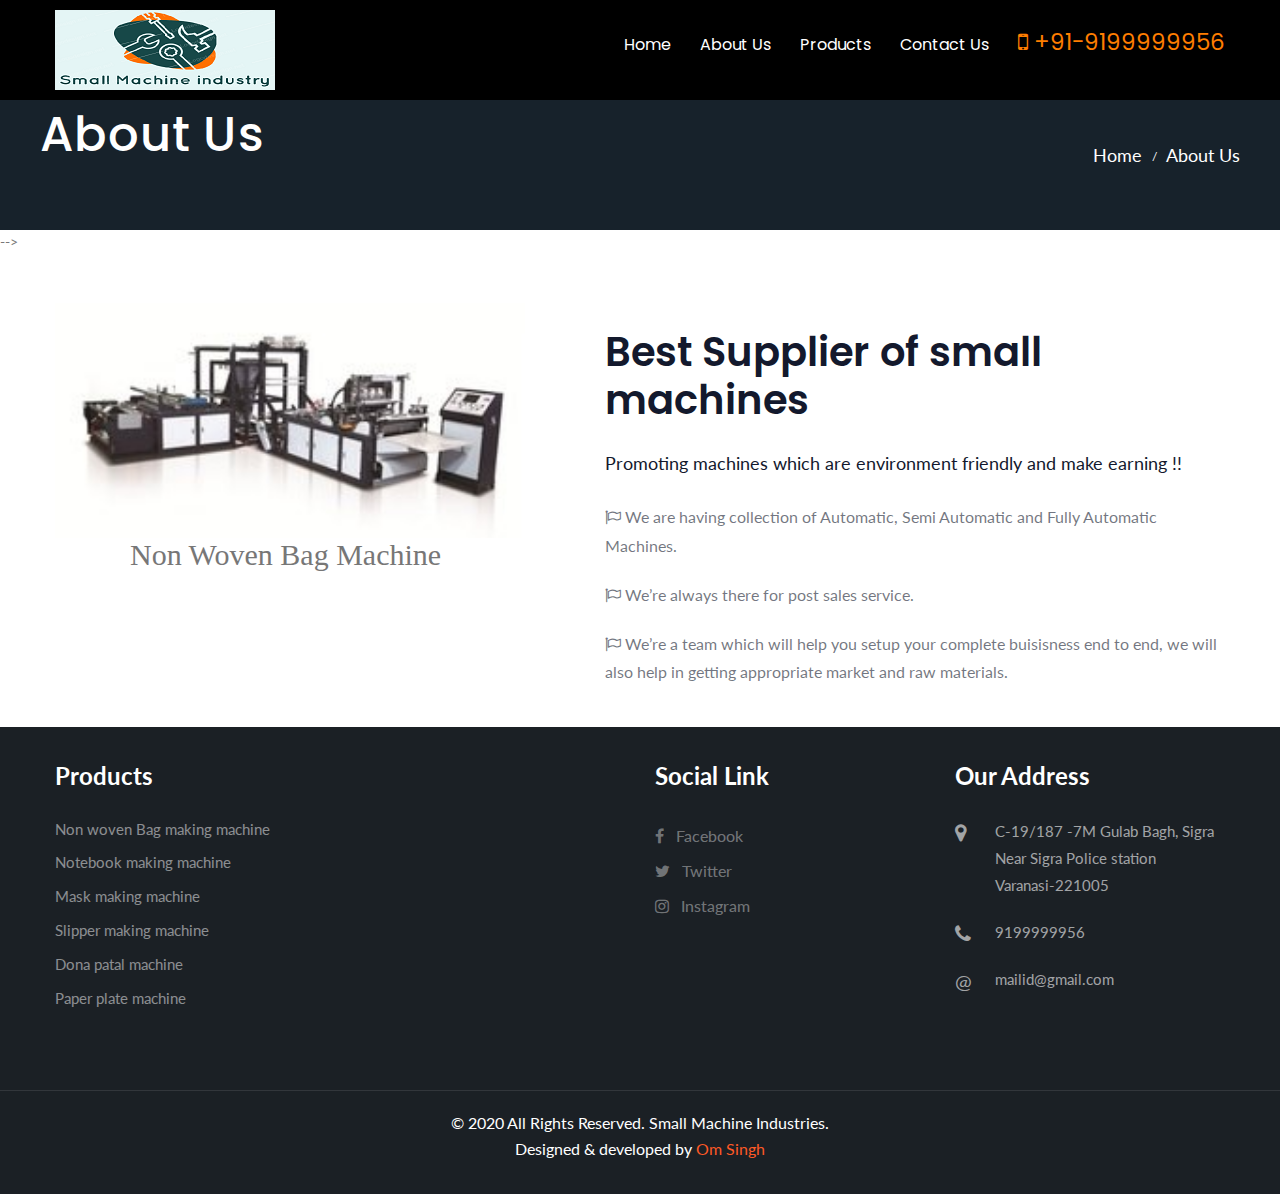
==== commit 73727a00: "removed unused files" ====
--- a/about.html
+++ b/about.html
@@ -5,12 +5,11 @@
 <meta charset="utf-8"/>
 <meta http-equiv="X-UA-Compatible" content="IE=edge"/>
 <meta name="viewport" content="width=device-width, initial-scale=1.0, maximum-scale=1.0, user-scalable=0"/>	
+<link rel="shortcut icon" type="image/png" href="./images/logo.jpg" />
 	<title>About</title>
 <!-- Stylesheets -->
 <link href="css/bootstrap.css" rel="stylesheet">
 <link href="css/style.css" rel="stylesheet">
-<link rel="shortcut icon" href="images/favicon.png" type="image/x-icon">
-<link rel="icon" href="images/favicon.png" type="image/x-icon">
 <!-- Responsive -->
 
 <link href="css/responsive.css" rel="stylesheet">
@@ -25,84 +24,63 @@
     <div class="preloader"></div>
  	
     <!-- Main Header-->
-    <header class="main-header">
-        
-                    <!-- Main Box -->
-                    <div class="main-box">
-                       <div class="auto-container">
-                           <div class="outer-container clearfix">
-                            <!--Logo Box-->
-                            <div class="logo-box">
-                                <div class="logo"><a href="index.html"><img src="images/logo1.png" alt=""></a></div>
+        <header class="main-header">
+
+            <!-- Main Box -->
+            <div class="main-box">
+               <div class="auto-container">
+                   <div class="outer-container clearfix">
+                    <!--Logo Box-->
+                    <div class="logo-box">
+                        <div class="logo"><a href="index.html"><img src="images/logo_new.png" alt=""></a></div>
+                    </div>
+                    
+                    <!--Nav Outer-->
+                    <div class="nav-outer clearfix">
+                        <!-- Main Menu -->
+                        <nav class="main-menu">
+                            <div class="navbar-header">
+                                <!-- Toggle Button -->      
+                                <button type="button" class="navbar-toggle" data-toggle="collapse" data-target=".navbar-collapse">
+                                    <span class="icon-bar"></span>
+                                    <span class="icon-bar"></span>
+                                    <span class="icon-bar"></span>
+                                </button>
                             </div>
                             
-                            <!--Nav Outer-->
-                            <div class="nav-outer clearfix">
-                                <!-- Main Menu -->
-                                <nav class="main-menu">
-                                    <div class="navbar-header">
-                                        <!-- Toggle Button -->    	
-                                        <button type="button" class="navbar-toggle" data-toggle="collapse" data-target=".navbar-collapse">
-                                            <span class="icon-bar"></span>
-                                            <span class="icon-bar"></span>
-                                            <span class="icon-bar"></span>
-                                        </button>
-                                    </div>
-                                    
-                                    <div class="navbar-collapse collapse clearfix">
-                                        <ul class="navigation clearfix">
-                                            <li class="current"><a href="index.html">Home</a>
-                                                
-                                            </li>
-                                            <li><a href="about.html">About Us</a>
-                                                
-                                            </li>
-                                            <li class="dropdown"><a href="#">Services</a>
-                                                <ul>
-                                                     <li><a href="serviceone.html">service one</a></li>
-                                                    
-                                                </ul>
-                                            </li>
-                                            
-                                            
-                                            
-                                            <li><a href="contact.html">Contact Us</a></li>
-                                             <li><a href="#" style="font-size: 23px; color: #ff7e00; line-height: 40px;"><i class="fa fa-mobile" aria-hidden="true"></i> +91-9990253856</a></li>
-                                        </ul>
-                                    </div>
-                                </nav>
-                                <!-- Main Menu End-->
-                                
-                                <!--Right Info-->
-                                <div class="info-options">
-                                    <!--Info Block-->
-                                    <div class="info-block clearfix">
-                                        <!--Search Box-->
-        
-                                    </div>
-                                </div>
-                                
-                            </div>
-                            <!--Nav Outer End-->
-                            
-                        </div>    
-                    </div>
-                </div>
-        
-            </header>
+                            <div class="navbar-collapse collapse clearfix">
+                                <ul class="navigation clearfix">
+                                    <li><a href="index.html">Home</a></li>
+                                    <li class="current"><a href="about.html">About Us</a></li>
+                                    <li><a href="products.html">Products</a></li>
+                                    <li><a href="contact.html">Contact Us</a></li>
+                                     <li><a href="#" style="font-size: 23px; color: #ff7e00; line-height: 40px;"><i class="fa fa-mobile" aria-hidden="true"></i> +91-9199999956</a></li>
+                                </ul>
+                            </div>
+                        </nav>
+                        <!-- Main Menu End-->
+                        
+                    </div>
+                    <!--Nav Outer End-->
+                    
+                </div>    
+            </div>
+        </div>
+
+    </header>
     <!--End Main Header -->
     
     <!--Page Title-->
     <section class="page-title">
-    	<div class="auto-container">
-        	<div class="row clearfix">
-            	<!--Title -->
-            	<div class="title-column col-md-6 col-sm-8 col-xs-12">
-                	<h1>About Us</h1>
+        <div class="auto-container">
+            <div class="row">
+                <!--Title -->
+                <div class="col">
+                    <h1>About Us</h1>
                 </div>
                 <!--Bread Crumb -->
-                <div class="breadcrumb-column col-md-6 col-sm-4 col-xs-12">
-                    <ul class="bread-crumb clearfix">
+                <div class="col">
+                    <ul class="bread-crumb">
                         <li><a href="index.html">Home</a></li>
                         <li class="active">About Us</li>
                     </ul>
@@ -110,7 +88,7 @@
             </div>
         </div>
     </section>
-    <!--End Page Title-->
+    <!--End Page Title-->-->
     
     <!--Business Section-->
     <section class="business-section">
@@ -120,22 +98,24 @@
                 <!--Image Column-->
                 <div class="image-column col-md-5 col-sm-12 col-xs-12">
                 	<div class="image">
-                    	<img src="images/resource/business-3.png" alt="" />
-                    </div>
+                    	<img src="images/Products/Non_Woven_Bag_Machine.jpeg" alt="Non Woven Bag Machine" />
+                    </div>
+                        <div class="image-caption"><figcaption>Non Woven Bag Machine</figcaption></div>
+                    
                 </div>
                 
                 <!--Content Column-->
                 <div class="content-column col-md-7 col-sm-12 col-xs-12">
                 	<div class="inner-content">
-                    	<h2>Best Digital Marketing Inc With Expert Team</h2>
-                        <div class="dark-text">When we first get to know you, we’ll immediately begin analyzing your website. We want to know everything we can about it.</div>
+                    	<h2>Best Supplier of small machines</h2>
+                        <div class="dark-text">Promoting machines which are environment friendly and make earning !!</div>
                         <ul class="list-style-one">
                         	<li> <i class="fa fa-flag-o" aria-hidden="true"></i>
- We’re never satisfied with the status quo.</li>
+ We are having collection of Automatic, Semi Automatic and Fully Automatic Machines.</li>
                             <li><i class="fa fa-flag-o" aria-hidden="true"></i>
- We’re always refining our craft which means you’ll always be getting better and better results!</li>
+ We’re always there for post sales service.</li>
                             <li><i class="fa fa-flag-o" aria-hidden="true"></i>
-We’re a team of trend setters, mavericks and leaders: innovation is an inherent part of our business model.</li>
+We’re a team which will help you setup your complete buisisness end to end, we will also help in getting appropriate market and raw materials.</li>
                         </ul>
                     </div>
                 </div>
@@ -146,57 +126,6 @@
     <!--End Business Section-->
     
    
-    
-   
-    
-     
-    
-    <!--Sponsors Section-->
-     <section class="sponsors-section">
-    	<div class="auto-container">
-        	
-        	<div class="sponsors-title">
-            	<h2>We Can’t Achive Success without our Partners</h2>
-            </div>
-            
-            <div class="sponsors-outer">
-               
-                <ul class="sponsors-carousel owl-carousel owl-theme">
-                    <li class="slide-item"><figure class="image-box"><a href="#"><img src="images/clients/1.png" alt=""></a></figure></li>
-                    <li class="slide-item"><figure class="image-box"><a href="#"><img src="images/clients/2.png" alt=""></a></figure></li>
-                    <li class="slide-item"><figure class="image-box"><a href="#"><img src="images/clients/3.png" alt=""></a></figure></li>
-                    <li class="slide-item"><figure class="image-box"><a href="#"><img src="images/clients/4.png" alt=""></a></figure></li>
-                    <li class="slide-item"><figure class="image-box"><a href="#"><img src="images/clients/1.png" alt=""></a></figure></li>
-                    <li class="slide-item"><figure class="image-box"><a href="#"><img src="images/clients/2.png" alt=""></a></figure></li>
-                    <li class="slide-item"><figure class="image-box"><a href="#"><img src="images/clients/3.png" alt=""></a></figure></li>
-                    <li class="slide-item"><figure class="image-box"><a href="#"><img src="images/clients/4.png" alt=""></a></figure></li>
-                </ul>
-            </div>
-            
-        </div>
-    </section> 
-    <!--End Sponsors Section-->
-    
-    <!--Subscribe Style One-->
-    <section class="subscribe-style-one">
-    	<div class="auto-container">
-        	<div class="row clearfix">
-                <div class="col-md-8 col-sm-12 col-xs-12">
-                    <h2>Sign up for our newsletter to get update</h2>
-                </div>
-                <div class="col-md-4 col-sm-12 col-xs-12">
-                    <form method="post" action="contact.html">
-                        <div class="form-group">
-                            <input type="email" name="email" value="" placeholder="Enter Your Email Here..." required>
-                            <button type="submit" class="theme-btn"><span class="icon flaticon-send-message-button"></span></button>
-                        </div>
-                    </form>
-                </div>
-            </div>
-        </div>
-    </section>
-	<!--End Subscribe Style One-->
-    
     <!--Main Footer-->
     <footer class="main-footer">
         <!--footer upper-->
@@ -209,56 +138,37 @@
 
                         <!--Footer Column-->
                         <div class="footer-column col-md-6 col-sm-6 col-xs-12">
+                            <div class="footer-widget links-widget">
+                                <h2>Products</h2>
+                                <div class="widget-content">
+                                    <ul class="list">
+                                        <li><a href="#">Non woven Bag making machine</a></li>
+                                        <li><a href="#">Notebook making machine</a></li>
+                                        <li><a href="#">Mask making machine</a></li>
+                                        <li><a href="#">Slipper making machine</a></li>
+                                        <li><a href="#">Dona patal machine</a></li>
+                                        <li><a href="#">Paper plate machine</a></li>
+                                    </ul>
+                                </div>
+                            </div>
+                        </div>
+
+                    </div>
+                </div>
+                <!--Big Column-->
+                <div class="big-column col-md-6 col-sm-12 col-xs-12">
+                    <div class="row clearfix">
+
+                        <!--Footer Column-->
+                        <div class="footer-column col-md-6 col-sm-6 col-xs-12">
                             <div class="footer-widget about-widget">
                                <!--  <h3><span class="theme_color">Become our </span>First Client <br></h3> -->
                                  <h2>Social Link</h2>
                                 <ul class="social-icon-one">
-                                    <li><a href="#"><span class="fa fa-facebook"></span> Facebook</a></li>
-                                    <li><a href="#"><span class="fa fa-twitter"></span> Twitter</a></li>
-                                    <li><a href="#"><span class="fa fa-google-plus"></span>Google+</a></li>
-                                    <li><a href="#"><span class="fa fa-dribbble"></span>Dribble</a></li>
-                                    <li><a href="#"><span class="fa fa-git"></span>GitHub</a></li>
+                                    <li><a href="https://www.facebook.com/groups/2549998961883168/" target="_blank"><span class="fa fa-facebook" ></span> Facebook</a></li>
+                                    <li><a href="#" target="_blank"><span class="fa fa-twitter"></span> Twitter</a></li>
+                                    <li><a href="#" target="_blank"><span class="fa fa-instagram"></span> Instagram</a></li>
                                 </ul>
-                            </div>
-                        </div>
-
-                        <!--Footer Column-->
-                        <div class="footer-column col-md-6 col-sm-6 col-xs-12">
-                            <div class="footer-widget links-widget">
-                                <h2>Our Experts</h2>
-                                <div class="widget-content">
-                                    <ul class="list">
-                                        <li><a href="#">.Net/Sql</a></li>
-                                        <li><a href="#">Php/Mysql</a></li>
-                                        <li><a href="#">Megento</a></li>
-                                        <li><a href="#">Photoshop</a></li>
-                                        <li><a href="#">Wordpress</a></li>
-                                    </ul>
-                                </div>
-                            </div>
-
-                        </div>
-
-                    </div>
-                </div>
-                <!--Big Column-->
-                <div class="big-column col-md-6 col-sm-12 col-xs-12">
-                    <div class="row clearfix">
-
-                        <!--Footer Column-->
-                        <div class="footer-column col-md-6 col-sm-6 col-xs-12">
-                            <div class="footer-widget links-widget">
-                                <h2>Our Services</h2>
-                                <div class="widget-content">
-                                    <ul class="list">
-                                        <li><a href="#">E-commerce</a></li>
-                                        <li><a href="#">Corporate</a></li>
-                                        <li><a href="#">Customized Web Application</a></li>
-                                        <li><a href="#">Mobile Application (Native/Hybrid)</a></li>
-                                        <li><a href="#">Designing</a></li>
-                                        <li><a href="#">Maintenance/Enhancement</a></li>
-                                    </ul>
-                                </div>
                             </div>
                         </div>
 
@@ -268,9 +178,9 @@
                                 <h2>Our Address</h2>
                                 <div class="widget-content">
                                     <ul class="list-style-two">
-                                        <li><span class="icon fa fa-map-marker"></span>Kalka Ji New delhi</li>
-                                        <li><span class="icon fa fa-phone"></span>(011) 49031835</li>
-                                        <li><span class="icon">@</span>C2c@info.com</li>
+                                        <li><span class="icon fa fa-map-marker"></span>C-19/187 -7M Gulab Bagh, Sigra<br>Near Sigra Police station<br>Varanasi-221005</li>
+                                        <li><span class="icon fa fa-phone"></span>9199999956</li>
+                                        <li><span class="icon">@</span>mailid@gmail.com</li>
                                     </ul>
                                 </div>
                             </div>
@@ -286,16 +196,15 @@
     <!--footer bottom-->
     <div class="footer-bottom">
        <div class="auto-container">
-           <div class="copyright">&copy; 2017 <a href="index.html"></a> All Rights Reserved. </div>
+           <div class="copyright">&copy; 2020 <a href="index.html"></a> All Rights Reserved. Small Machine Industries. 
+            <p>Designed & developed by <a href="https://fantops.github.io/omsingh/" class="link">Om Singh</a></p>
+            </div>
        </div>
    </div>
    <!--End Footer Bottom-->
 
-</footer>`
-    <!--End Main Footer-->
-    
-</div>
-<!--End pagewrapper-->
+</footer>
+<!--End Main Footer-->
 
 <!--Scroll to top-->
 <div class="scroll-to-top scroll-to-target" data-target="html"><span class="fa fa-long-arrow-up"></span></div>
--- a/css/style.css
+++ b/css/style.css
@@ -607,8 +607,11 @@
 	position:relative;
 	float:left;
 	left:0px;
+	width: auto;
+	height: auto;
 	z-index:10;
-	padding:0px 0px;
+	padding-top: 10px;
+	padding-bottom: 10px;
 }
 
 .fixed-header .main-box .logo-box{
@@ -1929,17 +1932,27 @@
 
 .business-section .image-column{
 	position:relative;
-	margin-bottom:40px;
+	margin-bottom:20px;
 }
 
 .business-section .image-column .image{
 	position:relative;
+	margin-top: 
 }
 
 .business-section .image-column .image img{
 	position:relative;
 	width:100%;
 	display:block;
+}
+
+.business-section .image-caption{
+	position: relative;
+	margin-top: 5px;
+	font-size: 30px;
+	font-weight: 500;
+	margin-left: 75px;
+	font-family: fantasy;
 }
 
 .business-section .content-column{
@@ -1980,7 +1993,7 @@
 .testimonial-section{
 	position:relative;
 	padding:40px 0px 50px;
-	background:url(../images/background/2.png) right center no-repeat;
+	background:url(../images/background.png) right center no-repeat;
 }
 
 /*testimonial style one*/
@@ -3299,35 +3312,30 @@
 .page-title{
 	position:relative;
 	color:#ffffff;
-	padding:150px 0px 90px;
-	background-color:#17222b;
-	background-size:cover;
-	background-position:center center;
-	background-repeat:no-repeat;
+	padding:130px 0px 60px;
+	background-color:#17222b;	
 }
 
 .page-title:before{
-	position:absolute;
+	position:relative;
 	content:'';
 	left:0px;
 	top:0px;
 	width:100%;
 	height:100%;
 	opacity:0.02;
-	background-size:cover;
-	background:url(../images/background/pattern-4.png) center center no-repeat;
 }
 
 .page-title .auto-container{
 	position:relative;
-	z-index:1;	
+	z-index:0;	
 }
 
 .page-title h1{
 	position:relative;
 	font-size:48px;
-	line-height:1.2em;
-	font-weight:700;
+	line-height:0.2em;
+	font-weight:500;
 	margin-bottom:0px;
 	letter-spacing:1px;
 	text-transform:capitalize;
@@ -3335,7 +3343,7 @@
 
 .page-title .bread-crumb{
 	position:relative;
-	padding-top:15px;
+	padding-top:0px;
 	text-align:right;
 }
 
@@ -5751,7 +5759,7 @@
 /*background-color:#fff;
 height:450px;*/
 	
-background:url(../images/bannerhead.png) left top no-repeat;
+background:url(../images/main_background_new.jpg) left top no-repeat;
 height:450px;
 
 }
@@ -5777,7 +5785,7 @@
 	font-weight:bold !important;
 	
 	font-size:80px !important;
-	color:#000 !important;}
+	color:#ffffff !important;}
 
 	
 
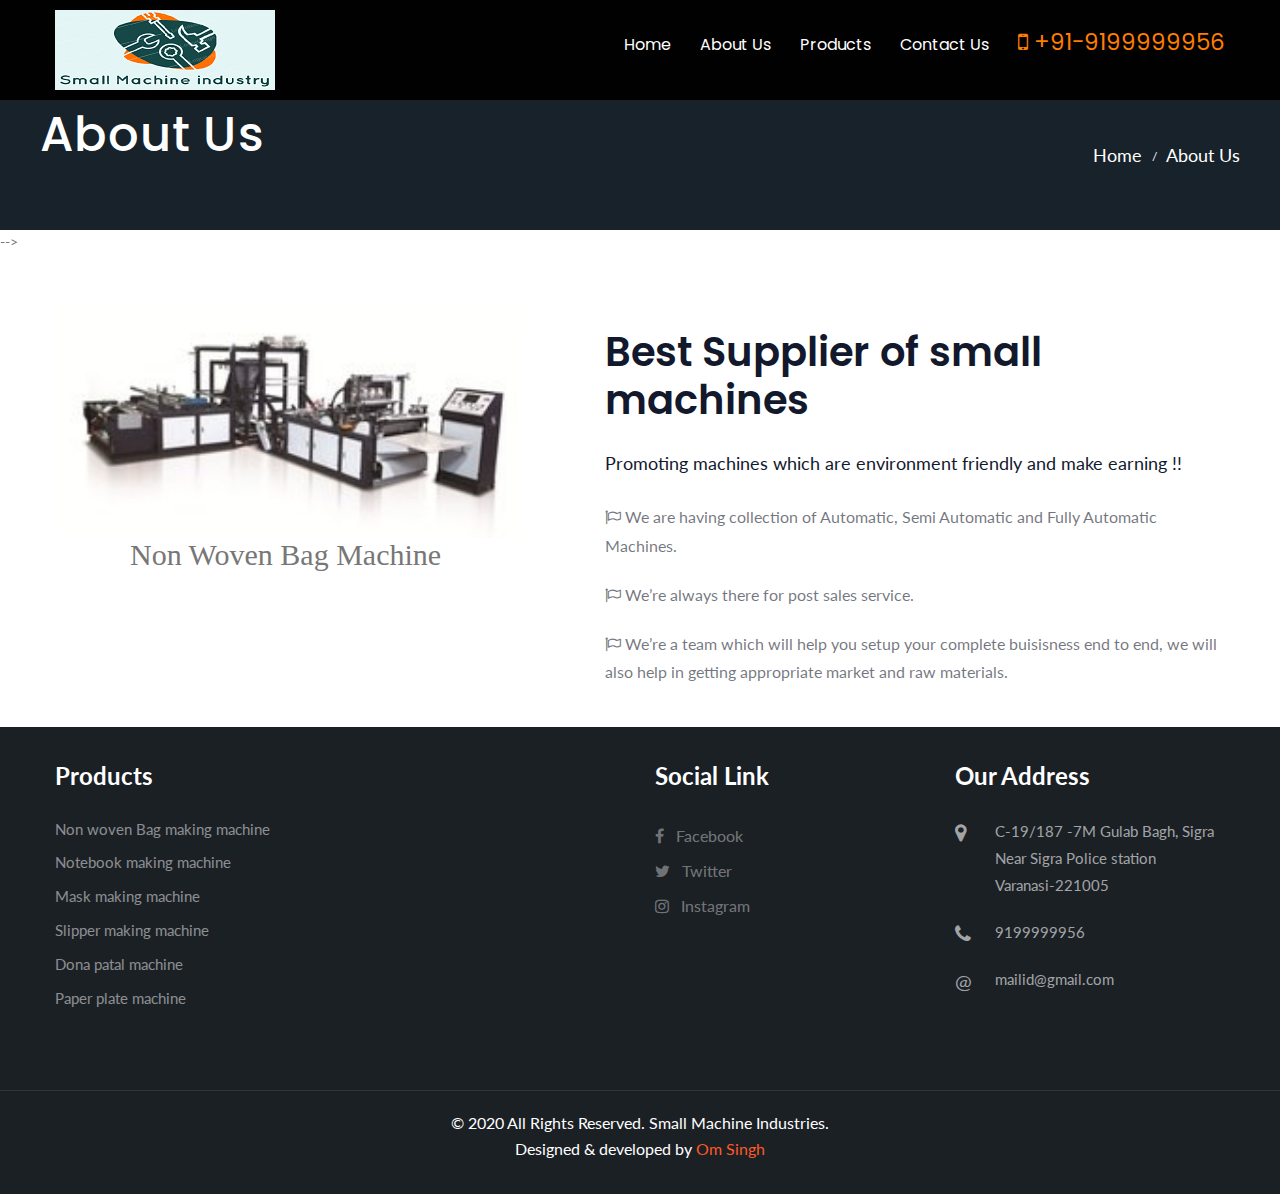
==== commit 119f1d37: "minor bug fix for file missing" ====
--- a/about.html
+++ b/about.html
@@ -52,7 +52,7 @@
                                 <ul class="navigation clearfix">
                                     <li><a href="index.html">Home</a></li>
                                     <li class="current"><a href="about.html">About Us</a></li>
-                                    <li><a href="products.html">Products</a></li>
+                                    <li><a href="Products.html">Products</a></li>
                                     <li><a href="contact.html">Contact Us</a></li>
                                      <li><a href="#" style="font-size: 23px; color: #ff7e00; line-height: 40px;"><i class="fa fa-mobile" aria-hidden="true"></i> +91-9199999956</a></li>
                                 </ul>
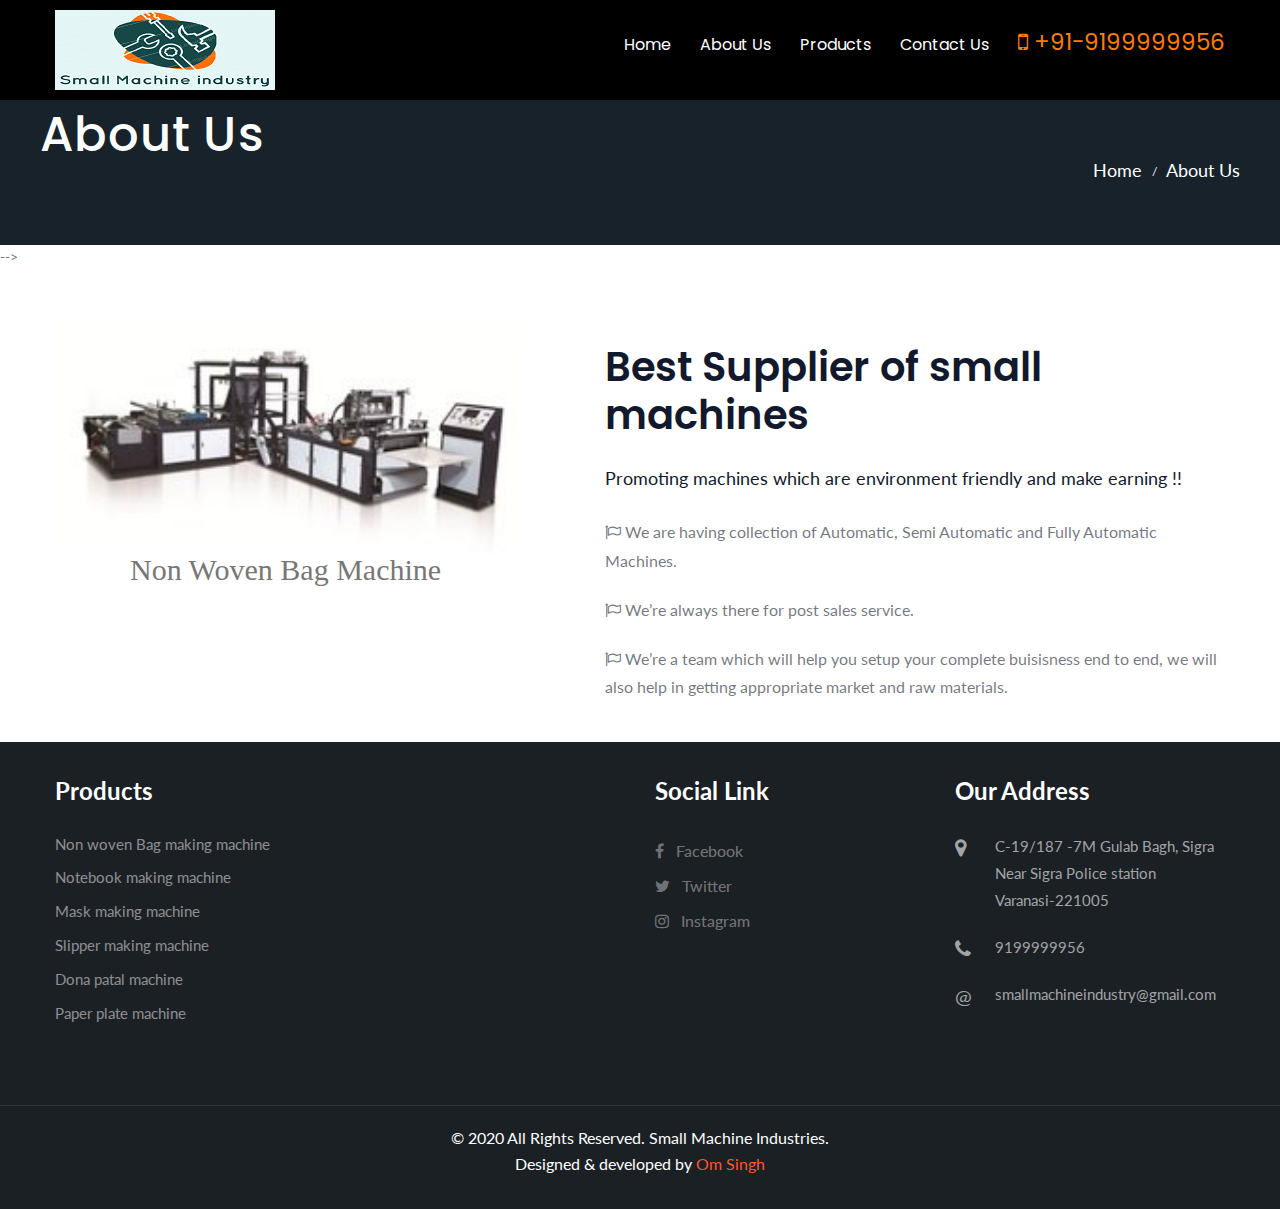
==== commit f83a886b: "removing unnecessary data" ====
--- a/about.html
+++ b/about.html
@@ -180,7 +180,7 @@
                                     <ul class="list-style-two">
                                         <li><span class="icon fa fa-map-marker"></span>C-19/187 -7M Gulab Bagh, Sigra<br>Near Sigra Police station<br>Varanasi-221005</li>
                                         <li><span class="icon fa fa-phone"></span>9199999956</li>
-                                        <li><span class="icon">@</span>mailid@gmail.com</li>
+                                        <li><span class="icon">@</span>smallmachineindustry@gmail.com</li>
                                     </ul>
                                 </div>
                             </div>
--- a/css/style.css
+++ b/css/style.css
@@ -19,8 +19,6 @@
 	border:none;
 	outline:none;
 }
-
-
 
 body {
 	
@@ -382,15 +380,6 @@
 	color:rgba(19,25,45,0.60);
 }
 
-/*.list-style-one li:before{
-	position:absolute;
-	content:'\f14e';
-	left:0px;
-	top:2px;
-	color:#4bc516;
-	font-family: "Flaticon";
-}
-*/
 /*List Style Two*/
 
 .list-style-two{
@@ -569,36 +558,6 @@
 	transition:all 300ms ease;
 }
 
-.main-header.fixed-header .main-box{
-	position:fixed;
-	border-bottom:1px solid #181818;
-	padding:0px 0px;
-	z-index:999;
-	opacity:1;
-	visibility:visible;
-	background-color:#212121;
-	-ms-animation-name: fadeInDown;
-	-moz-animation-name: fadeInDown;
-	-op-animation-name: fadeInDown;
-	-webkit-animation-name: fadeInDown;
-	animation-name: fadeInDown;
-	-ms-animation-duration: 500ms;
-	-moz-animation-duration: 500ms;
-	-op-animation-duration: 500ms;
-	-webkit-animation-duration: 500ms;
-	animation-duration: 500ms;
-	-ms-animation-timing-function: linear;
-	-moz-animation-timing-function: linear;
-	-op-animation-timing-function: linear;
-	-webkit-animation-timing-function: linear;
-	animation-timing-function: linear;
-	-ms-animation-iteration-count: 1;
-	-moz-animation-iteration-count: 1;
-	-op-animation-iteration-count: 1;
-	-webkit-animation-iteration-count: 1;
-	animation-iteration-count: 1;	
-}
-
 .main-header .main-box .outer-container{
 	position:relative;
 }
@@ -612,10 +571,6 @@
 	z-index:10;
 	padding-top: 10px;
 	padding-bottom: 10px;
-}
-
-.fixed-header .main-box .logo-box{
-	padding:0px 0px;	
 }
 
 .main-header .main-box .logo-box .logo img{
@@ -672,14 +627,6 @@
 
 .main-menu .navigation > li:last-child{
 	margin-right:0px;
-}
-
-.fixed-header .main-menu .navigation > li{
-	padding:21px 0px;
-}
-
-.fixed-header .info-options{
-	padding:38px 0px !important;
 }
 
 .main-menu .navigation > li > a{
@@ -919,257 +866,6 @@
 	color:#ffffff;
 }
 
-.light-version.fixed-header .main-box{
-	background-color:rgba(0,0,0,0.80);
-	border-color:rgba(0,0,0,0.80);
-}
-
-.header-style-two{
-	position:absolute;
-	width:100%;
-	background:none;
-}
-
-.header-style-two .main-box{
-	background:none;
-}
-
-.main-header.header-style-two .main-menu .navigation > li.current > a,
-.main-header.header-style-two .main-menu .navigation > li > a:hover{
-	color:#ffffff;
-}
-
-/*Header Style Three*/
-
-.header-style-three{
-	position:relative;
-}
-
-.header-style-three .header-top{
-	position:relative;
-	background-color:#262830;
-}
-
-.header-style-three .header-top,
-.header-style-three .header-top .link-nav li a{
-	color:rgba(255,255,255,0.80);
-}
-
-.header-style-three .header-top .top-right .login-btn{
-	background-color:#ff5926;
-}
-
-.header-style-three .search-box-outer{
-	border-color:#13192d;
-}
-
-.header-style-three.fixed-header .main-box{
-	background-color:#ffffff;
-	border-bottom:1px solid #e0e0e0;
-}
-
-.header-style-three .main-menu .navigation > li > a,
-.header-style-three .search-box-btn{
-	color:#13192d;
-}
-
-.header-style-three .main-menu .navigation > li:hover > a,
-.header-style-three .main-menu .navigation > li.current > a{
-	color:#ff5926;
-}
-
-.header-style-three .info-options .cart-btn{
-	color:#13192d !important;
-}
-
-.main-header .info-options{
-	position:relative;
-	float:right;
-	margin-left:25px;
-	padding:50px 0px;
-}
-
-.main-header .info-options .cart-btn{
-	position:relative;
-	color:#ffffff;
-	font-size:18px;
-	float:left;
-}
-
-.main-header .info-options .cart-btn .item-count{
-	position:absolute;
-    right: -10px;
-	bottom:-6px;
-	width:18px;
-	height:18px;
-	color:#ffffff;
-	font-size:10px;
-	text-align:center;
-	border-radius:50%;
-	line-height:20px;
-	display:inline-block;
-	background-color:#2bbf4e;
-}
-
-.search-box-outer{
-	position: relative;
-	float:left;
-	color:#ffffff;
-	padding-left:20px;
-	margin-right:18px;
-	border-left:1px solid #ffffff;
-}
-
-.main-header .search-box-btn{
-	position:relative;
-	display:block;
-	width:100%;
-	top:1px;
-	font-size:18px;
-	line-height:20px !important;
-	padding:0px;
-	margin:0px;
-	cursor:pointer;
-	background:none;
-	transition:all 500ms ease;
-	-moz-transition:all 500ms ease;
-	-webkit-transition:all 500ms ease;
-	-ms-transition:all 500ms ease;
-	-o-transition:all 500ms ease;
-}
-
-.main-header .search-box-outer .dropdown-menu{
-	top:71px;
-	border-top:3px solid #ff5926;
-	padding:0px;
-	width:280px;	
-	border-radius:0px;
-}
-
-.main-header.fixed-header .search-box-outer .dropdown-menu{
-	top:61px;
-}
-
-/*.main-header .search-box-outer .dropdown-menu{
-	border-top-color:#ff5926;	
-}*/
-
-.main-header .search-box-outer .dropdown-menu > li{
-	padding:0px;
-	border:none;
-	background:none;
-}
-
-.main-header .search-panel .form-container{
-	padding:25px 20px;	
-}
-
-.main-header .search-panel .form-group{
-	position:relative;
-	margin:0px;	
-}
-
-.main-header .search-panel input[type="text"],
-.main-header .search-panel input[type="search"],
-.main-header .search-panel input[type="password"],
-.main-header .search-panel select{
-	display:block;
-	width:100%;
-	line-height:24px;
-	padding:7px 40px 7px 15px;
-	height:40px;
-	color:#000000;
-	border:1px solid #e0e0e0;
-	background:#ffffff;	
-	transition:all 500ms ease;
-	-moz-transition:all 500ms ease;
-	-webkit-transition:all 500ms ease;
-	-ms-transition:all 500ms ease;
-	-o-transition:all 500ms ease;
-}
-
-.main-header .search-panel input:focus,
-.main-header .search-panel select:focus{
-	border-color:#99cc00;	
-}
-
-.main-header .search-panel input:focus,
-.main-header .search-panel select:focus{
-	border-color:#ff5926;	
-}
-
-.main-header .search-panel .search-btn{
-	position:absolute;
-	right:0px;
-	top:0px;
-	width:40px;
-	height:40px;
-	text-align:center;
-	color:#555555;
-	font-size:12px;
-	background:none;
-	cursor:pointer;
-}
-
-/*** 
-
-====================================================================
-	Main Slider style
-====================================================================
-
-***/
-
-.main-slider{
-	position:relative;
-	z-index:10;
-}
-
-.main-slider .tp-caption{
-	z-index:5 ;
-}
-
-.main-slider .tp-dottedoverlay{
-    background:none !important;
-}
-
-.main-slider h2{
-	font-size:65px;
-	color:#ffffff;
-	font-weight:700;
-	line-height:1.2em;
-	text-transform:capitalize;
-}
-
-.main-slider .text{
-	position:relative;
-	font-size:16px;
-	color:#ffffff;
-	font-weight:300;
-}
-
-.main-slider .btn-style-one{
-	border-width:2px;
-	color:#ffffff;
-}
-
-.main-slider .btn-style-two{
-	border-width:2px;
-	color:#ffffff;
-}
-
-.main-slider .btn-style-three{
-	border-width:2px;
-	color:#0e2741;
-}
-
-.main-slider .btn-style-three:hover{
-	color:#ffffff;
-}
-
-.main-slider .tp-bannertimer{
-	display:none !important;	
-}
-
 /*** 
 
 ====================================================================
@@ -1244,674 +940,6 @@
 	color:#ffffff;
 }
 
-/*** 
-
-====================================================================
-	Map Canvas
-====================================================================
-
-***/
-
-.map-canvas{
-	position:relative;
-	left:0px;
-	top:0px;
-	width:100%;
-	height:470px;
-}
-
-.map-canvas .map-data{
-	text-align:center;
-	font-size:13px;
-	font-weight:400;
-}
-
-.map-canvas .map-data h6{
-	text-transform:uppercase;
-	font-size:16px;
-	font-weight:600;
-	text-align:center;
-	margin-bottom:5px;
-	color:#181818;	
-}
-
-.map-canvas .map-data .map-content{
-	line-height:26px;
-}
-
-/*** 
-
-====================================================================
-	Services Section
-====================================================================
-
-***/
-
-.services-section{
-	position:relative;
-	padding:20px 0px 40px;
-	background:url(../images/bgmain.png) right top no-repeat;
-	background-size:cover;
-}
-
-.services-section .services-title{
-	position:relative;
-	padding-bottom:40px;
-}
-
-.services-section .services-title h2{
-	position:relative;
-	color:#13192d;
-	font-size:40px;
-	font-weight:600;
-	line-height:1.2em;
-	margin-bottom:40px;
-	text-align:right;
-}
-
-.services-section .services-title .text{
-	position:relative;
-	line-height:1.8em;
-	font-size:18px;
-	color:rgba(7,16,45,0.70);
-}
-
-/*Services Block*/
-
-.services-block{
-	position:relative;
-	margin-bottom:40px;
-}
-
-.services-block .inner-box{
-	position:relative;
-	text-align:center;
-	padding:50px 15px 40px;
-	background-color:#ff5926;
-}
-
-.services-block .inner-box .icon-box{
-	position:relative;
-	margin-bottom:25px;
-}
-
-.services-block .inner-box h3{
-	position:relative;
-	font-size:24px;
-	color:#ffffff;
-	font-weight:700;
-	line-height:1.4em;
-	margin-bottom:10px;
-	font-family: 'Lato', sans-serif;
-}
-
-.services-block .inner-box h3 a{
-	color:#ffffff;
-}
-
-.services-block .inner-box .learn-more{
-	position:relative;
-	color:#ffffff;
-	font-size:18px;
-}
-
-.services-block .inner-box .learn-more .arrow{
-	position:relative;
-	top:2px;
-	margin-left:5px;
-}
-
-.services-block:nth-child(2) .inner-box{
-	background-color:#277df3;
-}
-
-.services-block:nth-child(3) .inner-box{
-	background-color:#a337ff;
-}
-
-/*Audit Form*/
-
-.audit-form{
-	position:relative;
-	/*margin-top:40px;*/
-}
-
-.audit-form h2{
-	position:relative;
-	color:#ff7d09;
-	font-size:65px;
-	text-align:center;
-	font-weight:600;
-	padding-bottom: 15px;
-}
-
-/*** 
-
-====================================================================
-	Audit Form Style
-====================================================================
-
-***/
-
-.audit-form{
-	position:relative;
-}
-
-.audit-form .row{
-	margin:0px -10px;
-}
-
-.audit-form .form-group{
-	position:relative;
-	margin-bottom:20px;
-}
-
-.audit-form .column .row .form-group{
-	padding:0px 10px;
-	
-}
-
-.audit-form input[type="text"],
-.audit-form input[type="email"],
-.audit-form input[type="date"],
-.audit-form input[type="tel"],
-.audit-form select,
-.audit-form textarea
-{
-	position:relative;
-	display:block;
-	width:100%;
-	line-height:34px;
-	padding:12px 25px;
-	height:60px;
-	color:#222222;
-	font-size:16px;
-	font-style:italic;
-	border:1px solid #f5f5f5;
-	background-color:#ffffff;
-	transition:all 300ms ease;
-	-ms-transition:all 300ms ease;
-	-webkit-transition:all 300ms ease;
-	font-family: 'Lato', sans-serif;
-	-webkit-box-shadow: 0px 0px 4px 0px rgba(244,244,244,1);
-	-moz-box-shadow: 0px 0px 4px 0px rgba(244,244,244,1);
-	box-shadow: 0px 0px 4px 0px rgba(244,244,244,1);
-}
-
-.audit-form input:focus,
-.audit-form select:focus,
-.audit-form textarea:focus{
-	border-color:#ff5926;	
-}
-
-.audit-form .form-group button{
-	width:100%;
-	height:60px;
-	text-transform:uppercase;
-	background-color:#ff7607;
-	border:#ff7607 solid 1px;
-}
-
-.audit-form .form-group button:hover{
-	background:none;
-	color:#fff;
-	border:#fff solid 2px;
-}
-
-/*** 
-
-====================================================================
-	Counter Section
-====================================================================
-
-***/
-
-.counter-section{
-	position:relative;
-	background-color:#17d212;
-}
-
-.counter-section:before{
-	position:absolute;
-	content:'';
-	left:0px;
-	top:0px;
-	width:1050px;
-	height:100%;
-	display:block;
-	background:url(../images/background/pattern-1.png) no-repeat;
-}
-
-.counter-section:after{
-	position:absolute;
-	content:'';
-	right:0px;
-	top:0px;
-	width:396px;
-	height:100%;
-	display:block;
-	background:url(../images/background/pattern-2.png) no-repeat;
-}
-
-.counter-section .image-column{
-	position:relative;
-	width:50%;
-	float:left;
-	padding-top:0px;
-}
-
-.counter-section .image-column .image-outer{
-	position:relative;
-	top:100px;
-	padding-right:30px;
-	text-align:right;
-}
-
-.counter-section .image-column .image-outer .image img{
-	position:absolute;
-	right:0px;
-	top:0px;
-	max-width:none;
-	display:inline-block;
-}
-
-.counter-section .image-column .image-outer .image{
-	position:relative;
-}
-
-.counter-section .content-column{
-	position:relative;
-	width:50%;
-	float:right;
-	padding-top:100px;
-}
-
-.counter-section .content-column .content-inner{
-	position:relative;
-	max-width:600px;
-	width:100%;
-	padding-bottom:100px;
-	padding-left:30px;
-}
-
-.counter-section .content-column .content-inner .title{
-	position:relative;
-	font-size:18px;
-	font-weight:500;
-	margin-bottom:20px;
-	text-transform:uppercase;
-	color:rgba(255,255,255,0.60);
-	font-family: 'Poppins', sans-serif;
-}
-
-.counter-section .content-column .content-inner h2{
-	position:relative;
-	font-size:42px;
-	line-height:1.2em;
-	color:#ffffff;
-	margin-bottom:50px;
-	font-family: 'Lato', sans-serif;
-}
-
-.counter-section .content-column .content-inner .learn-more{
-	position:relative;
-	color:#ffffff;
-	font-size:18px;
-	font-weight:500;
-	border-bottom:1px solid #ffffff;
-	font-family: 'Poppins', sans-serif;
-}
-
-/*fact counter*/
-
-.fact-counter{
-	position:relative;
-}
-
-.fact-counter .column{
-	position:relative;
-	margin-bottom:40px;
-}
-
-.fact-counter .column .inner{
-	position:relative;
-}
-
-.fact-counter .count-outer .percentage{
-	display:inline-block;
-	font-weight:700;
-	color:#ffffff;
-	font-size:40px;
-	line-height:1em;	
-}
-
-.fact-counter .count-outer .count-text{
-	position:relative;
-	font-weight:600;
-	color:#ffffff;
-	font-size:42px;
-	line-height:1em;
-	font-family: 'Poppins', sans-serif;
-}
-
-.fact-counter .count-outer .plus-tag{
-	position:relative;
-	font-weight:600;
-	color:#ffffff;
-	font-size:42px;
-	line-height:1em;
-	font-family: 'Poppins', sans-serif;
-}
-
-.fact-counter .column .counter-title{
-	position:relative;
-	font-size:18px;
-	color:#ffffff;
-	margin-top:5px;
-	text-transform:capitalize;
-	font-family: 'Poppins', sans-serif;
-}
-
-/*** 
-
-====================================================================
-	Offer Section
-====================================================================
-
-***/
-
-.offer-section{
-	position:relative;
-	padding:50px 0px 40px;
-}
-
-.offer-section h2{
-	position:relative;
-	color:#13192d;
-	font-size:42px;
-	font-weight:600;
-	text-align:center;
-	margin-bottom:50px;
-}
-
-/*Services Block Two*/
-
-.services-block-two{
-	position:relative;
-	margin-bottom:45px;
-}
-
-.services-block-two .inner-box{
-	position:relative;
-	text-align:center;
-	padding:40px 35px 35px;
-	background-color:#ffffff;
-}
-
-.services-block-two .inner-box .hover-shadow-box{
-	position:absolute;
-	left:0px;
-	top:0px;
-	right:0px;
-	bottom:0px;
-	border:1px solid #eff3ff;
-	transition:all 0.3s ease;
-	-moz-transition:all 0.3s ease;
-	-webkit-transition:all 0.3s ease;
-	-ms-transition:all 0.3s ease;
-	-o-transition:all 0.3s ease;
-	background-color:#ffffff;
-}
-
-.services-block-two .inner-box:hover .hover-shadow-box{
-	bottom:-20px;
-	-webkit-box-shadow: 0px 0px 20px 0px rgba(244,244,244,1);
-	-moz-box-shadow: 0px 0px 20px 0px rgba(244,244,244,1);
-	box-shadow: 0px 0px 20px 0px rgba(244,244,244,1);
-}
-
-.services-block-two .inner-box .icon-box{
-	position:relative;
-	margin-bottom:20px;
-}
-
-.services-block-two .inner-box h3{
-	position:relative;
-	font-size:20px;
-	font-weight:600;
-	margin-bottom:10px;
-}
-
-.services-block-two .inner-box h3 a{
-	color:#13192d;
-	transition:all 0.3s ease;
-	-moz-transition:all 0.3s ease;
-	-webkit-transition:all 0.3s ease;
-	-ms-transition:all 0.3s ease;
-	-o-transition:all 0.3s ease;
-}
-
-.services-block-two .inner-box h3 a:hover{
-	color:#ff5926;
-}
-
-.services-block-two .inner-box .text{
-	position:relative;
-	font-size:16px;
-	line-height:1.8em;
-	margin-bottom:12px;
-	color:rgba(19,25,45,0.75);
-}
-
-.services-block-two .inner-box .btn-box{
-	position:absolute;
-	bottom:10px;
-	left:0px;
-	width:100%;
-	opacity:0;
-	visibility:hidden;
-	transition:all 0.3s ease;
-	-moz-transition:all 0.3s ease;
-	-webkit-transition:all 0.3s ease;
-	-ms-transition:all 0.3s ease;
-	-o-transition:all 0.3s ease;
-}
-
-.services-block-two .inner-box:hover .btn-box{
-	opacity:1;
-	visibility:visible;
-}
-
-.services-block-two .inner-box .learn-more{
-	position:relative;
-	color:#13192d;
-	font-weight:500;
-	font-size:15px;
-	font-family: 'Poppins', sans-serif;
-	transition:all 0.3s ease;
-	-moz-transition:all 0.3s ease;
-	-webkit-transition:all 0.3s ease;
-	-ms-transition:all 0.3s ease;
-	-o-transition:all 0.3s ease;
-}
-
-.services-block-two .inner-box .learn-more .arrow{
-	margin-left:4px;
-	top:1px;
-}
-
-.services-block-two .inner-box .learn-more:hover{
-	color:#ff5926;
-}
-
-.services-block-two.style-two .inner-box{
-	position:relative;
-	background:none;
-	border:1px solid rgba(255,255,255,0.05);
-}
-
-.services-block-two.style-two .inner-box h3 a{
-	color:#ffffff;
-}
-
-.services-block-two.style-two .inner-box .text{
-	color:rgba(255,255,255,0.65);
-}
-
-
-.offer-section.style-two{
-	padding-top:130px;
-}
-
-/*** 
-
-====================================================================
-	Gallery Section
-====================================================================
-
-***/
-
-.gallery-section{
-	position:relative;
-	background-color:#f8f9ff;
-}
-
-.gallery-section .gallery-outer{
-	position:relative;
-	min-height:200px;
-}
-
-.gallery-section .gallery-outer .content-column{
-	position:absolute;
-	width:33.333%;
-	height:100%;
-}
-
-.gallery-section .gallery-outer .content-column .content-inner{
-    position: relative;
-    width: 100%;
-    height: 100%;
-    display: table;
-    padding: 60px 20px;
-	vertical-align: middle;
-}
-
-.gallery-section .gallery-outer .content-column .content-inner .content{
-	position: relative;
-    display: table-cell;
-    vertical-align: middle;
-}
-
-.gallery-section .gallery-outer .content-column .content-inner .content .sec-title{
-	float:right;
-	width:100%;
-	max-width:450px;
-}
-
-.gallery-section .gallery-outer .content-column .content-inner .content .sec-title .text{
-	margin-bottom:30px;
-}
-
-.gallery-section .gallery-outer .gallery-column{
-	position:relative;
-	width:66.666%;
-	float:right;
-}
-
-.gallery-section .gallery-outer .gallery-column .default-portfolio-item{
-	position:relative;
-	padding:0px;
-}
-
-.default-portfolio-item .inner-box{
-	position:relative;
-	width:100%;
-	overflow:hidden;
-}
-
-.default-portfolio-item .image-box{
-	position:relative;
-	display:block;	
-}
-
-.default-portfolio-item .image-box img{
-	position:relative;
-	display:block;
-	width:100%;
-}
-
-.default-portfolio-item .overlay-box{
-	position:absolute;
-	left:0px;
-	top:0px;
-	width:100%;
-	height:100%;
-	opacity:0;
-	color:#ffffff;
-	text-align:center;
-	background:rgba(0,0,0,0.80);
-	-webkit-transition:all 700ms ease;
-	-ms-transition:all 700ms ease;
-	-o-transition:all 700ms ease;
-	transition:all 700ms ease;
-	-webkit-transform:translate(-100%,0%);
-	-ms-transform:translate(-100%,0%);
-	-o-transform:translate(-100%,0%);
-	-moz-transform:translate(-100%,0%);
-	transform:translate(-100%,0%);
-}
-
-.default-portfolio-item .inner-box:hover .overlay-box{
-	opacity:1;
-	-webkit-transform:translate(0%);
-	-ms-transform:translate(0%);
-	-o-transform:translate(0%);
-	-moz-transform:translate(0%);
-	transform:translate(0%);
-}
-
-.default-portfolio-item .overlay-inner{
-	position:absolute;
-	left:0px;
-	top:0px;
-	width:100%;
-	height:100%;
-	display:table;
-	vertical-align:middle;
-	padding:10px 0px;
-}
-
-.default-portfolio-item .overlay-inner .content{
-	position:relative;
-	display:table-cell;
-	vertical-align:middle;
-}
-
-.default-portfolio-item .overlay-inner .image-link{
-	position:relative;
-	display:inline-block;
-	font-size:16px;
-	color:#ffffff;
-	width:42px;
-	height:42px;
-	margin:0px 5px;
-	line-height:38px;
-	border-radius:50%;
-	border:2px solid #ffffff;
-	transition:all 300ms ease;
-	-webkit-transition:all 300ms ease;
-	-ms-transition:all 300ms ease;
-	-o-transition:all 300ms ease;
-}
-
-.default-portfolio-item .overlay-inner .image-link .icon{
-	position:relative;
-}
-
-.default-portfolio-item .overlay-inner .image-link:hover{
-	color:#666666;
-	background-color:rgba(255,255,255,1);
-}
 
 /*** 
 
@@ -2113,319 +1141,6 @@
 	border-color:#ff5926;
 }
 
-/*** 
-
-====================================================================
-	Call To Action Section
-====================================================================
-
-***/
-
-.call-to-action-section{
-	position:relative;
-	padding:60px 0px 60px;
-	background-color:#1551b5;
-}
-
-.call-to-action-section:before{
-	position:absolute;
-	content:'';
-	left:0px;
-	top:0px;
-	width:100%;
-	height:100%;
-	display:block;
-	opacity:0.03;
-	background:url(../images/background/pattern-3.png) center center no-repeat;
-}
-
-.call-to-action-section h2{
-	position:relative;
-	color:#ffffff;
-	font-size:40px;
-	font-weight:500;
-	line-height:1.2em;
-	margin-bottom:10px;
-	text-transform:capitalize;
-}
-
-.call-to-action-section .text{
-	position:relative;
-	font-size:18px;
-	color:#ffffff;
-}
-
-.call-to-action-section .btn-column{
-	position:relative;
-	text-align:right;
-}
-
-.call-to-action-section .btn-column .theme-btn{
-	margin-top:15px;
-}
-
-/*** 
-
-====================================================================
-	News Section
-====================================================================
-
-***/
-
-.news-section{
-	position:relative;
-	padding:115px 0px 60px;
-}
-
-/*News Style One*/
-
-.news-style-one{
-	position:relative;
-	margin-bottom:40px;
-}
-
-.news-style-one .inner-box{
-	position:relative;
-}
-
-.news-style-one .inner-box .image{
-	position:relative;
-}
-
-.news-style-one .inner-box .image img{
-	position:relative;
-	width:100%;
-	display:block;
-}
-
-.news-style-one .inner-box .image .post-time{
-	position:absolute;
-	left:30px;
-	bottom:-18px;
-	color:#ffffff;
-	font-size:15px;
-	z-index:1;
-	padding:6px 18px 4px;
-	display:inline-block;
-	background-color:#ff5926;
-}
-
-.news-style-one .inner-box .lower-content{
-	position:relative;
-	padding:40px 15px 20px 35px;
-	background-color:#ffffff;
-	border:1px solid #ebebeb;
-	transition:all 0.3s ease;
-	-moz-transition:all 0.3s ease;
-	-webkit-transition:all 0.3s ease;
-	-ms-transition:all 0.3s ease;
-	-o-transition:all 0.3s ease;
-}
-
-.news-style-one .inner-box .lower-content h3{
-	position:relative;
-	font-weight:500;
-	font-size:20px;
-	color:#13192d;
-	margin-bottom:15px;
-	line-height:1.4em;
-}
-
-.news-style-one .inner-box .lower-content h3 a{
-	color:#13192d;
-	transition:all 0.3s ease;
-	-moz-transition:all 0.3s ease;
-	-webkit-transition:all 0.3s ease;
-	-ms-transition:all 0.3s ease;
-	-o-transition:all 0.3s ease;
-}
-
-.news-style-one .inner-box .lower-content h3 a:hover{
-	color:#ff5926;
-}
-
-.news-style-one .inner-box .lower-content .text{
-	position:relative;
-	font-size:16px;
-	line-height:1.6em;
-	margin-top:-8px;
-	margin-bottom:15px;
-	color:rgba(7,16,45,0.70);
-}
-
-.news-style-one .inner-box .lower-content .text p{
-	position:relative;
-	font-size:16px;
-	line-height:1.6em;
-	margin-bottom:15px;
-	color:rgba(7,16,45,0.60);
-}
-
-.news-style-one .inner-box .lower-content .more-detail{
-	position:relative;
-	font-size:15px;
-	font-weight:400;
-	color:#afafaf;
-	text-transform:capitalize;
-	transition:all 0.3s ease;
-	-moz-transition:all 0.3s ease;
-	-webkit-transition:all 0.3s ease;
-	-ms-transition:all 0.3s ease;
-	-o-transition:all 0.3s ease;
-}
-
-.news-style-one .inner-box .lower-content .more-detail .icon{
-	position:relative;
-	top:1px;
-	margin-left:5px;
-}
-
-.news-style-one .inner-box .lower-content .more-detail:hover{
-	color:#ff5926;
-}
-
-.news-style-one .inner-box:hover .lower-content{
-	border:1px solid transparent;
-	-webkit-box-shadow: 0px 4px 20px 0px rgba(244,244,244,1);
-	-moz-box-shadow: 0px 4px 20px 0px rgba(244,244,244,1);
-	box-shadow: 0px 4px 20px 0px rgba(244,244,244,1);
-}
-
-/*** 
-
-====================================================================
-	Sponsors Section
-====================================================================
-
-***/
-
-.sponsors-section{
-	position:relative;
-	padding:60px 0px 120px;
-}
-
-.sponsors-section .sponsors-title{
-	position:relative;
-	text-align:center;
-	margin-bottom:50px;
-}
-
-.sponsors-section .sponsors-title h2{
-	position:relative;
-	font-size:30px;
-	font-weight:600;
-	color:#1e1e1e;
-	line-height:1.2em;
-	padding:0px 25px;
-	display:inline-block;
-	background-color:#ffffff;
-}
-
-.sponsors-section .sponsors-title:before{
-	position:absolute;
-	content:'';
-	left:0px;
-	top:15px;
-	width:100%;
-	height:1px;
-	background-color:#e5e5e5;
-}
-
-.sponsors-section .sponsors-outer .owl-dots,
-.sponsors-section .sponsors-outer .owl-nav{
-	position:relative;
-	display:none;
-}
-
-.sponsors-section .sponsors-outer .image-box{
-	position:relative;
-	text-align:center;
-}
-
-.sponsors-section .sponsors-outer .image-box img{
-	max-width:100%;
-	opacity:0.7;
-	width:auto;
-	display:inline-block;
-	transition:all 0.3s ease;
-	-moz-transition:all 0.3s ease;
-	-webkit-transition:all 0.3s ease;
-	-ms-transition:all 0.3s ease;
-	-o-transition:all 0.3s ease;
-}
-
-.sponsors-section .sponsors-outer .image-box:hover img{
-	opacity:1;
-}
-
-/*** 
-
-====================================================================
-	subscribe-style-one
-====================================================================
-
-***/
-
-.subscribe-style-one{
-	position:relative;
-	padding:55px 0px 55px;
-	background-color:#11c0a5;
-}
-
-.subscribe-style-one h2{
-	position:relative;
-	color:#ffffff;
-	font-size:36px;
-	font-weight:400;
-	line-height:1.2em;
-	font-style:italic;
-	margin-top:4px;
-	font-family: 'Lato', sans-serif;
-}
-
-.subscribe-style-one form{
-	position:relative;
-}
-
-.subscribe-style-one .form-group{
-    position: relative;
-    display: block;
-    margin-bottom: 0px;
-	z-index:1;
-}
-
-.subscribe-style-one .form-group input[type="text"],
-.subscribe-style-one .form-group input[type="tel"],
-.subscribe-style-one .form-group input[type="email"],
-.subscribe-style-one .form-group textarea {
-    position: relative;
-    display: block;
-    width: 100%;
-    height: 60px;
-	font-size: 16px;
-    font-style:italic;
-	line-height: 28px;
-	background: #ffffff;
-	padding: 12px 16px 12px 30px;
-    -webkit-transition: all 300ms ease;
-    -ms-transition: all 300ms ease;
-    -o-transition: all 300ms ease;
-    -moz-transition: all 300ms ease;
-    transition: all 300ms ease;
-}
-
-.subscribe-style-one .form-group input[type="submit"],
-.subscribe-style-one .form-group button {
-	position: absolute;
-	top: 0;
-	right: 0;
-	width:65px;
-	height:60px;
-	color:#b2b2b2;
-	font-size:24px;
-	text-align:center;
-	background:none;
-}
 
 /*** 
 
@@ -2522,784 +1237,7 @@
 	text-align:center;
 }
 
-/*** 
-
-====================================================================
-	Marketing Section
-====================================================================
-
-***/
-
-.marketing-section{
-	position:relative;
-	padding:120px 0px 80px;
-}
-
-.marketing-section h2{
-	position:relative;
-	color:#13192d;
-	font-size:40px;
-	font-weight:600;
-	line-height:1.2em;
-	text-align:center;
-	margin-bottom:60px;
-}
-
-/*Services Block Three*/
-
-.services-block-three{
-	position:relative;
-	margin-bottom:40px;
-}
-
-.services-block-three .inner-box{
-	position:relative;
-	text-align:center;
-	padding:45px 30px 30px;
-	background-color:#ffffff;
-}
-
-.services-block-three .inner-box .icon-box{
-	position:relative;
-	margin-bottom:30px;
-}
-
-.services-block-three .inner-box h3{
-	position:relative;
-	font-size:22px;
-	font-weight:600;
-	line-height:1.2em;
-	margin-bottom:15px;
-}
-
-.services-block-three .inner-box h3 a{
-	color:#13192d;
-	transition:all 0.3s ease;
-	-moz-transition:all 0.3s ease;
-	-webkit-transition:all 0.3s ease;
-	-ms-transition:all 0.3s ease;
-	-o-transition:all 0.3s ease;
-}
-
-.services-block-three .inner-box h3 a:hover{
-	color:#fe6030;
-}
-
-.services-block-three .inner-box .learn-more{
-	position:relative;
-	font-size:16px;
-	font-weight:500;
-	color:rgba(19,25,45,0.50);
-	transition:all 0.3s ease;
-	-moz-transition:all 0.3s ease;
-	-webkit-transition:all 0.3s ease;
-	-ms-transition:all 0.3s ease;
-	-o-transition:all 0.3s ease;
-}
-
-.services-block-three .inner-box .learn-more:hover{
-	color:#ff5926;
-}
-
-/*** 
-
-====================================================================
-	FullWidth Section
-====================================================================
-
-***/
-
-.fullwidth-gallery{
-	position:relative;
-}
-
-.fullwidth-gallery .default-portfolio-item{
-	position:relative;
-	padding:0px;
-}
-
-/*** 
-
-====================================================================
-	Call To Action Two Section
-====================================================================
-
-***/
-
-.call-to-action-two{
-	position:relative;
-	padding:55px 0px 50px;
-	background-color:#f6fbfd;
-}
-
-.call-to-action-two h2{
-	position:relative;
-	color:#13192d;
-	font-size:36px;
-	font-weight:400;
-	line-height:1.2em;
-	margin-bottom:10px;
-	text-transform:capitalize;
-	font-family: 'Lato', sans-serif;
-}
-
-.call-to-action-two .btn-column{
-	position:relative;
-	text-align:right;
-}
-
-/*** 
-
-====================================================================
-	Services Section Two
-====================================================================
-
-***/
-
-.services-section-two{
-	position:relative;
-	padding:115px 0px 100px;
-}
-
-.services-block-four{
-	position:relative;
-	margin-bottom:0px;
-}
-
-.services-block-four .inner-box{
-	position:relative;
-	padding:30px 20px 30px;
-	transition:all 0.3s ease;
-	-moz-transition:all 0.3s ease;
-	-webkit-transition:all 0.3s ease;
-	-ms-transition:all 0.3s ease;
-	-o-transition:all 0.3s ease;
-}
-
-.services-block-four .inner-box .content{
-	position:relative;
-	padding-left:100px;
-}
-
-.services-block-four .inner-box .content .icon-box{
-	position:absolute;
-	left:0px;
-	top:0px;
-	width:80px;
-	height:80px;
-	border-radius:50%;
-	margin-bottom:15px;
-}
-
-.services-block-four .inner-box .content h3{
-	position:relative;
-	font-size:22px;
-	color:#13192d;
-	font-weight:600;
-	margin-bottom:8px;
-}
-
-.services-block-four .inner-box .content h3 a{
-	color:#13192d;
-	transition:all 0.3s ease;
-	-moz-transition:all 0.3s ease;
-	-webkit-transition:all 0.3s ease;
-	-ms-transition:all 0.3s ease;
-	-o-transition:all 0.3s ease;
-}
-
-.services-block-four .inner-box .content h3 a:hover{
-	color:#ff5926;
-}
-
-.services-block-four .inner-box .content .text{
-	position:relative;
-	line-height:1.8em;
-	font-size:15px;
-	color:rgba(19,45,25,0.75);
-}
-
-.services-block-four .inner-box:hover{
-	-webkit-box-shadow: 0px 0px 25px 0px rgba(244,244,244,1);
-	-moz-box-shadow: 0px 0px 25px 0px rgba(244,244,244,1);
-	box-shadow: 0px 0px 25px 0px rgba(244,244,244,1);
-}
-
-/*** 
-
-====================================================================
-	Price Section
-====================================================================
-
-***/
-
-.price-section{
-	position:relative;
-	padding:180px 0px 100px;
-	background:url(../images/background/3.png) right bottom no-repeat;
-}
-
-.price-section.top-padd{
-	padding-top:130px;
-}
-
-/*Pricing Column*/
-
-.pricing-column{
-	position:relative;
-	padding:0px;
-	margin-bottom:40px;	
-}
-
-.pricing-column .inner-box{
-	position:relative;
-	display:block;
-	text-align:center;
-	transition:all 500ms ease;
-	-moz-transition:all 500ms ease;
-	-webkit-transition:all 500ms ease;
-	-ms-transition:all 500ms ease;
-	-o-transition:all 500ms ease;
-}
-
-.pricing-column .price-header{
-	position:relative;
-	padding:30px 20px 30px;
-	line-height:1em;
-	transition:all 500ms ease;
-	-moz-transition:all 500ms ease;
-	-webkit-transition:all 500ms ease;
-	-ms-transition:all 500ms ease;
-	-o-transition:all 500ms ease;
-	background-color:#19d1e1;
-}
-
-.pricing-column .plan-title{
-	position:relative;
-	color:#ffffff;
-	font-size:24px;
-	font-weight:600;
-	line-height:1.4em;
-	margin-top:0px;
-	margin-bottom:10px;
-	letter-spacing:1px;
-	text-transform:uppercase;
-}
-
-.pricing-column .price-header .dollar-sign{
-    position: relative;
-    top: -30px;
-    font-size: 18px;
-    font-weight: 400;
-    color: #ffffff;
-    left: -3px;
-	font-family: 'Lato', sans-serif;
-}
-
-.pricing-column .price-header .price sup{
-	position: relative;
-    left: 5px;
-    top: -24px;
-    color: #ffffff;
-    font-size: 20px;
-    font-weight: 700;
-	font-family: 'Lato', sans-serif;
-}
-
-.pricing-column .price-header .price sub{
-	font-size:10px;
-	font-weight:400;
-	left:-30px;
-	color:#ffffff;
-	text-transform:uppercase;
-}
-
-.pricing-column .price-header .price .total-amount{
-	font-size:60px;
-	font-weight:400;
-	line-height:1em;
-	color:#ffffff;
-	display:inline-block;
-	font-family: 'Lato', sans-serif;
-}
-
-.pricing-column .lower-content{
-	position:relative;
-	padding:0px 0px 25px;
-	border:1px solid #f7f7f7;
-	background-color:#ffffff;
-	-webkit-box-shadow: 0px 0px 20px 0px rgba(244,244,244,1);
-	-moz-box-shadow: 0px 0px 20px 0px rgba(244,244,244,1);
-	box-shadow: 0px 0px 20px 0px rgba(244,244,244,1);
-}
-
-.pricing-column .lower-content .spec-list{
-	position:relative;
-	padding:30px 0px 30px;
-}
-
-.pricing-column .lower-content .spec-list .mark-list{
-	color:rgba(195,195,195,0.60);
-    text-decoration: line-through;
-}
-
-.pricing-column .lower-content .spec-list li{
-	line-height:32px;
-	padding:2px 15px;
-	font-size:16px;
-	font-weight:400;
-	margin-bottom:5px;
-	color:rgba(33,33,33,0.60);
-}
-
-.pricing-column .lower-content .purchase-btn{
-	color:#13192d;
-	font-size:14px;
-	font-weight:600;
-	padding:12px 38px;
-	border:1px solid #e8e8e8;
-	text-transform:uppercase;
-	display:inline-block;
-	transition:all 500ms ease;
-	-moz-transition:all 500ms ease;
-	-webkit-transition:all 500ms ease;
-	-ms-transition:all 500ms ease;
-	-o-transition:all 500ms ease;
-}
-
-.pricing-column .lower-content .purchase-btn:hover{
-	background-color:#13192d;
-	border-color:#13192d;
-	color:#ffffff;
-}
-
-.pricing-column:nth-child(2) .inner-box .price-header{
-	background-color:#a031e7;
-}
-
-.pricing-column:nth-child(3) .inner-box .price-header{
-	background-color:#f2323b;
-}
-
-.pricing-column:nth-child(4) .inner-box .price-header{
-	background-color:#4bc42b;
-}
-
-/*** 
-
-====================================================================
-	Price Section Two
-====================================================================
-
-***/
-
-.price-section-two{
-	position:relative;
-	padding:160px 0px 110px;
-	background-color:#007bd9;
-}
-
-.price-section-two:before{
-    position: absolute;
-    content: '';
-    left: 0px;
-    top: 0px;
-    width: 100%;
-    height: 100%;
-    display: block;
-    opacity: 0.03;
-    background: url(../images/background/pattern-3.png) left top repeat;
-}
-
-/*Pricing Column*/
-
-.pricing-column-two{
-	position:relative;
-	margin-bottom:40px;	
-}
-
-.pricing-column-two .inner-box{
-	position:relative;
-	display:block;
-	text-align:center;
-	background-color:#ffffff;
-	transition:all 500ms ease;
-	-moz-transition:all 500ms ease;
-	-webkit-transition:all 500ms ease;
-	-ms-transition:all 500ms ease;
-	-o-transition:all 500ms ease;
-}
-
-.pricing-column-two .price-header{
-	position:relative;
-	padding:40px 50px 0px;
-	line-height:1em;
-	transition:all 500ms ease;
-	-moz-transition:all 500ms ease;
-	-webkit-transition:all 500ms ease;
-	-ms-transition:all 500ms ease;
-	-o-transition:all 500ms ease;
-}
-
-.pricing-column-two .price-header .content{
-	padding-bottom:30px;
-	border-bottom:1px solid #e5e5e5;
-}
-
-.pricing-column-two .plan-title{
-	position:relative;
-	color:#0b2336;
-	font-size:24px;
-	font-weight:600;
-	line-height:1.4em;
-	margin-top:0px;
-	margin-bottom:10px;
-	letter-spacing:1px;
-	text-transform:uppercase;
-	font-family: 'Poppins', sans-serif;
-}
-
-.pricing-column-two .price-header .dollar-sign{
-    position: relative;
-    top: -30px;
-    font-size: 18px;
-    font-weight: 400;
-    color: #0b2336;
-    left: -3px;
-	font-family: 'Lato', sans-serif;
-}
-
-.pricing-column-two .price-header .price sup{
-	position: relative;
-    left: 5px;
-    top: -24px;
-    color: #0b2336;
-    font-size: 20px;
-    font-weight: 700;
-	font-family: 'Lato', sans-serif;
-}
-
-.pricing-column-two .price-header .price sub{
-	font-size:16px;
-	font-weight:400;
-	left:-30px;
-	color:#0b2336;
-	text-transform:capitalize;
-}
-
-.pricing-column-two .price-header .price .total-amount{
-	font-size:60px;
-	font-weight:700;
-	line-height:1em;
-	color:#0b2336;
-	display:inline-block;
-	font-family: 'Lato', sans-serif;
-}
-
-.pricing-column-two .lower-content{
-	position:relative;
-	padding:0px 0px 45px;
-}
-
-.pricing-column-two .lower-content .spec-list{
-	position:relative;
-	padding:20px 0px 30px;
-}
-
-.pricing-column-two .lower-content .spec-list .mark-list{
-	color:rgba(195,195,195,0.60);
-    text-decoration: line-through;
-}
-
-.pricing-column-two .lower-content .spec-list li{
-	line-height:32px;
-	padding:2px 15px;
-	font-size:16px;
-	font-weight:400;
-	margin-bottom:5px;
-	color:rgba(33,33,33,0.60);
-}
-
-.pricing-column-two .lower-content .purchase-btn{
-	color:#ffffff;
-	font-size:14px;
-	font-weight:600;
-	padding:13px 38px;
-	text-transform:uppercase;
-	display:inline-block;
-	background:#292929;
-	transition:all 500ms ease;
-	-moz-transition:all 500ms ease;
-	-webkit-transition:all 500ms ease;
-	-ms-transition:all 500ms ease;
-	-o-transition:all 500ms ease;
-}
-
-/*** 
-
-====================================================================
-	Testimonial Section Two
-====================================================================
-
-***/
-
-.testimonial-section-two{
-	position:relative;
-	padding:120px 0px 100px;
-	background-color:#0c74cb;
-}
-
-.testimonial-section-two:before{
-	position:absolute;
-	content:'';
-	left:0px;
-	top:0px;
-	width:100%;
-	height:100%;
-	display:block;
-	opacity:0.03;
-	background:url(../images/background/pattern-3.png) center center no-repeat;
-}
-
-.testimonial-section-two .single-item-carousel{
-	padding-left:80px;
-	padding-right:80px;
-}
-
-.testimonial-style-two{
-	position:relative;
-}
-
-.testimonial-style-two .inner-box{
-	position:relative;
-	text-align:center;	
-}
-
-.testimonial-style-two .inner-box .text{
-	position:relative;
-	color:#ffffff;
-	font-size:24px;
-	font-weight:400;
-	line-height:1.6em;
-	max-width:890px;
-	margin:0 auto;
-	margin-bottom:45px;
-}
-
-.testimonial-style-two .inner-box h3{
-	position:relative;
-	font-size:20px;
-	font-weight:600;
-	color:#ffffff;
-}
-
-.testimonial-style-two .inner-box .designation{
-	position:relative;
-	font-size:17px;
-	color:#ffffff;
-	font-style:italic;
-	font-family: 'Lato', sans-serif;
-}
-
-.testimonial-section-two .owl-dots{
-	display:none;
-}
-
-.testimonial-section-two .owl-nav{
-    position: absolute;
-    left: 0px;
-	top:45%;
-    width: 100%;
-	margin-top:-60px;
-}
-
-.testimonial-section-two .owl-nav .owl-prev,
-.testimonial-section-two .owl-nav .owl-next{
-	display:inline-block;
-	color:#ffffff;
-	font-size:30px;
-	width:50px;
-	height:50px;
-	text-align:center;
-	border-radius:50%;
-	line-height:44px;
-	background:none;
-	border:2px solid #ffffff;
-	-webkit-transition:all 300ms ease;
-	-ms-transition:all 300ms ease;
-	-o-transition:all 300ms ease;
-	-moz-transition:all 300ms ease;
-	transition:all 300ms ease;	
-}
-
-.testimonial-section-two .owl-nav .owl-prev{
-	position:absolute;
-	left:0px;
-}
-
-.testimonial-section-two .owl-nav .owl-next{
-	position:absolute;
-	right:0px;
-}
-
-.testimonial-section-two.style-two{
-	background-color:#f75b41;
-}
-
-/*Marketing Section / Alternate*/
-
-.marketing-section.alternate{
-	position:relative;
-}
-
-.marketing-section.alternate h2{
-	margin-bottom:25px;
-}
-
-.marketing-section .title-text{
-	position:relative;
-	text-align:center;
-	margin-bottom:60px;
-}
-
-/*Services Block Five*/
-
-.services-block-five{
-	position:relative;
-	margin-bottom:40px;
-}
-
-.services-block-five .inner-box{
-	position:relative;
-	text-align:center;
-}
-
-.services-block-five .inner-box .icon-box{
-	position:relative;
-	width:90px;
-	height:90px;
-	margin:0 auto;
-	margin-bottom:25px;
-}
-
-.services-block-five .inner-box h3{
-	position:relative;
-	color:#13192d;
-	font-size:22px;
-	font-weight:600;
-	line-height:1.4em;
-}
-
-.services-block-five .inner-box h3 a{
-	color:#13192d;
-	transition:all 0.3s ease;
-	-moz-transition:all 0.3s ease;
-	-webkit-transition:all 0.3s ease;
-	-ms-transition:all 0.3s ease;
-	-o-transition:all 0.3s ease;
-}
-
-.services-block-five .inner-box h3 a:hover{
-	color:#fe6030;
-}
-
-.services-block-five .inner-box .text{
-	position:relative;
-	font-size:16px;
-	line-height:1.6em;
-	margin-top:15px;
-	color:rgba(11,34,58,0.65);
-}
-
-/*Audit Section*/
-
-.audit-section{
-	position:relative;
-	padding:40px 0px 60px;
-	background-color:#f4f7fa;
-}
-
-.audit-section .audit-form h2{
-	font-size:28px;
-}
-
-.audit-section:before{
-	position:absolute;
-	content:'';
-	left:0px;
-	top:0px;
-	width:100%;
-	height:100%;
-	display:block;
-	opacity:0.02;
-	background:url(../images/background/pattern-3.png) center center no-repeat;
-}
-
-/*** 
-
-====================================================================
-	Recent Case Section
-====================================================================
-
-***/
-
-.recent-case-section{
-	position:relative;
-	padding:130px 0px 90px;
-}
-
-.case-block{
-	position:relative;
-	margin-bottom:40px;
-}
-
-.case-block .inner-box{
-	position:relative;
-}
-
-.case-block .inner-box .image{
-	position:relative;
-}
-
-.case-block .inner-box .image img{
-	position:relative;
-	width:100%;
-	display:block;
-}
-
-.case-block .inner-box .lower-box{
-	position:relative;
-	padding:25px 30px;
-	border:1px solid #f0f0f1;
-}
-
-.case-block .inner-box .lower-box .title{
-	position:relative;
-	font-size:17px;
-	margin-bottom:5px;
-	color:rgba(19,25,45,0.60);
-	font-family: 'Lato', sans-serif;
-}
-
-.case-block .inner-box .lower-box h3{
-	position:relative;
-	color:#13192d;
-	font-size:20px;
-	font-weight:600;
-}
-
-.case-block .inner-box .lower-box h3 a{
-	color:#13192d;
-	transition:all 0.3s ease;
-	-moz-transition:all 0.3s ease;
-	-webkit-transition:all 0.3s ease;
-	-ms-transition:all 0.3s ease;
-	-o-transition:all 0.3s ease;
-}
-
-.case-block .inner-box .lower-box h3 a:hover{
-	color:#fe6030;
-}
+
 
 /*** 
 
@@ -3343,7 +1281,7 @@
 
 .page-title .bread-crumb{
 	position:relative;
-	padding-top:0px;
+	padding-top:15px;
 	text-align:right;
 }
 
@@ -3393,1036 +1331,6 @@
 /*** 
 
 ====================================================================
-	Team Section
-====================================================================
-
-***/
-
-.team-section{
-	position:relative;
-	padding:200px 0px 100px;
-}
-
-.team-section.alternate{
-	padding-top:160px;
-}
-
-.team-member{
-	position:relative;
-	margin-bottom:40px;
-}
-
-.team-member .inner-box{
-	position:relative;
-	text-align:center;
-}
-
-.team-member .inner-box .image{
-	position:relative;
-	width:245px;
-	height:245px;
-	overflow:hidden;
-	margin:0 auto;
-	border-radius:50%;
-	margin-bottom:30px;
-}
-
-.team-member .inner-box .lower-content{
-	position:relative;
-}
-
-.team-member .inner-box .lower-content h3{
-	position:relative;
-	color:#13192d;
-	font-size:20px;
-	font-weight:600;
-}
-
-.team-member .inner-box .lower-content .designation{
-	position:relative;
-	color:#878787;
-	font-size:17px;
-	font-style:italic;
-	margin-bottom:20px;
-	font-family: 'Lato', sans-serif;
-}
-
-.team-section .btn-style-four{
-	margin-top:40px;
-}
-
-.team-page .team-member{
-	margin-bottom:80px;
-}
-/*** 
-
-====================================================================
-	Case Single Section
-====================================================================
-
-***/
-
-.case-single{
-	position:relative;
-	padding:130px 0px 140px;
-}
-
-.case-single .cases-inner{
-	position:relative;
-}
-
-.case-single .cases-inner .case-images{
-	position:relative;
-	margin-bottom:60px;
-}
-
-.case-single .cases-inner .case-images .row{
-	position:relative;
-	margin:0px -10px;
-}
-
-.case-single .cases-inner .case-images .image-column{
-	position:relative;
-	padding:0px 10px;
-	margin-bottom:20px;
-}
-
-.case-single .cases-inner .case-images .image-column .image{
-	position:relative;
-}
-
-.case-single .cases-inner .case-images .image-column .image img{
-	position:relative;
-	width:100%;
-	display:block;
-}
-
-.case-single .cases-inner .cases-title{
-	position:relative;
-	padding-bottom:40px;
-	border-bottom:1px solid #ededed;
-}
-
-.case-single .cases-inner .cases-title h2{
-	position:relative;
-	color:#13192d;
-	font-size:36px;
-	font-weight:600;
-	line-height:1.4em;
-	border-right:1px solid #ededed;
-}
-
-.case-single .cases-inner .cases-title .info-column{
-	position:relative;
-}
-
-.case-single .cases-inner .cases-title .info-column .inner{
-	position:relative;
-	margin-top:20px;
-	margin-bottom:20px;
-}
-
-.case-single .cases-inner .cases-title .info-column .inner h3{
-	position:relative;
-	color:#171717;
-	font-weight:600;
-	font-size:20px;
-	text-transform:uppercase;
-}
-
-.case-single .cases-inner .cases-title .info-column .inner .text{
-	color:#b2b2b2;
-	font-size:16px;
-}
-
-.case-single .cases-inner .lower-content{
-	position:relative;
-	padding-top:50px;
-}
-
-.case-single .cases-inner .lower-content .dark-text{
-	position:relative;
-	color:#212121;
-	font-size:18px;
-	line-height:1.6em;
-	font-family: 'Lato', sans-serif;
-}
-
-.case-single .cases-inner .lower-content .text{
-	position:relative;
-	font-size:16px;
-	line-height:1.8em;
-	margin-top:30px;
-	margin-bottom:40px;
-	color:rgba(19,25,45,0.75);
-	font-family: 'Lato', sans-serif;
-}
-
-.case-single .cases-inner .lower-content .two-column{
-	position:relative;
-	padding-bottom:40px;
-	border-bottom:1px solid #ededed;
-}
-
-.case-single .cases-inner .lower-content .two-column .image{
-	position:relative;
-	margin-bottom:40px;
-}
-
-.case-single .cases-inner .lower-content .two-column .image img{
-	position:relative;
-	width:100%;
-	display:block;
-}
-
-.case-single .cases-inner .lower-content .two-column .column-inner{
-	position:relative;
-	padding-left:40px;
-}
-
-.case-single .cases-inner .lower-content .two-column .column-inner h3{
-	position:relative;
-	color:#13192d;
-	font-size:28px;
-	font-weight:600;
-	line-height:1.2em;
-	margin-bottom:10px;
-}
-
-.case-single .cases-inner .lower-content .two-column .column-inner .styled-text{
-	position:relative;
-	color:#8c8c8c;
-	font-size:20px;
-	font-style:italic;
-	font-weight:300;
-	margin:8px 0px 12px;
-}
-
-.case-single .cases-inner .lower-content .two-column .column-inner h4{
-	position:relative;
-	color:#494949;
-	font-size:20px;
-	font-weight:700;
-	margin-bottom:25px;
-	font-family: 'Lato', sans-serif;
-}
-
-/*Post Controls*/
-
-.post-controls{
-	position:relative;
-	margin-top:50px;
-}
-
-.post-controls .prev-post{
-	position:relative;
-}
-
-.post-controls .prev-post .inner{
-	position:relative;
-	padding-left:60px;
-	margin-bottom:30px;
-}
-
-.post-controls .prev-post .inner .icon{
-	position:absolute;
-	left:0px;
-	top:5px;
-	width:40px;
-	height:40px;
-	color:#acacac;
-	line-height:40px;
-	text-align:center;
-	background-color:#f6f6f6;
-	font-family: 'FontAwesome';
-}
-
-.post-controls .prev-post h3{
-	position:relative;
-	color:#0e1e3a;
-	font-size:16px;
-	font-weight:600;
-}
-
-.post-controls .prev-post span{
-	color:#a6a6a6;
-}
-
-.post-controls .next-post{
-	position:relative;
-}
-
-.post-controls .next-post .inner{
-	position:relative;
-	padding-right:60px;
-	text-align:right;
-}
-
-.post-controls .next-post .inner .icon{
-	position:absolute;
-	right:0px;
-	top:5px;
-	width:40px;
-	height:40px;
-	color:#acacac;
-	line-height:40px;
-	text-align:center;
-	background-color:#f6f6f6;
-	font-family: 'FontAwesome';
-}
-
-.post-controls .next-post h3{
-	position:relative;
-	color:#0e1e3a;
-	font-size:16px;
-	font-weight:600;
-}
-
-.post-controls .next-post span{
-	color:#a6a6a6;
-}
-
-/*** 
-
-====================================================================
-	Sidebar Page
-====================================================================
-
-***/
-
-.sidebar-page-container{
-	position:relative;
-	overflow:hidden;
-	padding:130px 0px 80px;
-}
-
-.sidebar-page-container .sidebar-side,
-.sidebar-page-container .content-side{
-	margin-bottom:30px !important;	
-}
-
-.sidebar-page-container .sidebar{
-	position:relative;	
-}
-
-.sidebar-page-container .sidebar-side .blog-sidebar{
-	margin-left:30px;
-}
-
-.shop-page .sidebar-side .sidebar{
-	margin-left:15px;
-}
-
-.sidebar-page-container .sidebar-side .blog-sidebar:before{
-	position:absolute;
-	content:'';
-	left:-30px;
-	top:-150px;
-	width:2000px;
-	height:5000px;
-	background-color:#f6f6f6;
-}
-
-/*Sidebar Title*/
-
-.sidebar-title{
-    position: relative;
-    margin-bottom:12px;
-}
-
-.sidebar-title h2{
-    font-size: 24px;
-    color: #000000;
-    font-weight: 600;
-    line-height: 1.4em;
-    text-transform: capitalize;
-}
-
-/*Sidebar Widget*/
-
-.sidebar-widget{
-	position:relative;
-	margin-bottom:45px;
-}
-
-/*Search Form Widget*/
-
-.sidebar .search-box .form-group{
-	position:relative;
-	margin:0px;	
-}
-
-.sidebar .search-box .form-group input[type="text"],
-.sidebar .search-box .form-group input[type="search"]{
-	position:relative;
-	line-height:40px;
-	background:#ffffff;
-	color:#222222;
-	display:block;
-	font-size:14px;
-	width:100%;
-	height:60px;
-	border:1px solid #e9e9e9;
-	padding:10px 50px 10px 20px;
-	transition:all 500ms ease;
-	-moz-transition:all 500ms ease;
-	-webkit-transition:all 500ms ease;
-	-ms-transition:all 500ms ease;
-	-o-transition:all 500ms ease;
-}
-
-.sidebar .search-box .form-group input[type="text"]:focus,
-.sidebar .search-box .form-group input[type="search"]:focus{
-	border-color:#ff5926;
-}
-
-.sidebar .search-box .form-group button{
-	position:absolute;
-	right:0px;
-	top:0px;
-	height:60px;
-	width:65px;
-	line-height:48px;
-	text-align:center;
-	display:block;
-	font-size:18px;
-	color:#ffffff;
-	background:#262626;
-	font-weight:normal;
-	transition:all 500ms ease;
-	-moz-transition:all 500ms ease;
-	-webkit-transition:all 500ms ease;
-	-ms-transition:all 500ms ease;
-	-o-transition:all 500ms ease;
-}
-
-.sidebar .search-box .form-group input:focus + button,
-.sidebar .search-box .form-group button:hover{
-	background-color:#ff5926;
-}
-
-/*Blog Category*/
-
-.blog-cat{
-	position:relative;
-	padding:20px 20px 10px;
-	background-color:#ffffff;
-}
-
-.blog-cat li{
-	position:relative;
-	margin-bottom:12px;
-}
-
-.blog-cat li a{
-	position:relative;
-	color:rgba(0,0,0,0.75);
-	font-size:16px;
-	font-weight:400;
-	padding-bottom:15px;
-	display:block;
-	border-bottom:1px solid #f2f2f2;
-	transition:all 500ms ease;
-	-moz-transition:all 500ms ease;
-	-webkit-transition:all 500ms ease;
-	-ms-transition:all 500ms ease;
-	-o-transition:all 500ms ease;
-}
-
-.blog-cat li:last-child a{
-	border:0px;
-	padding-bottom:0px;
-}
-
-.blog-cat li a span{
-	float:right;
-	color:#000000;
-	font-weight:600;
-}
-
-.blog-cat li a:hover{
-	color:#ff5926;
-}
-
-/*Post Widget*/
-
-.sidebar .popular-posts .post{
-	position:relative;
-	font-size:14px;
-	color:#666666;
-	padding:0px 0px;
-	padding:25px 25px;
-	margin-bottom:10px;
-	background-color:#ffffff;
-	border:2px solid #f6f6f6;
-}
-
-.sidebar .popular-posts .post:last-child{
-	margin-bottom:0px;
-}
-
-.sidebar .popular-posts .post .text{
-	position:relative;
-	top:-4px;
-	font-size:19px;
-	margin:0px 0px 0px;
-	font-weight:600;
-	color:#000000;
-	text-transform:capitalize;
-	font-family: 'Poppins', sans-serif;
-}
-
-.sidebar .popular-posts .post .text a{
-	color:#000000;
-	transition:all 0.3s ease;
-	-moz-transition:all 0.3s ease;
-	-webkit-transition:all 0.3s ease;
-	-ms-transition:all 0.3s ease;
-	-o-transition:all 0.3s ease;
-}
-
-.sidebar .popular-posts .post a,
-.sidebar .popular-posts .post a:hover{
-	color:#ff5926;	
-}
-
-.sidebar .popular-posts .post-info{
-	font-size:16px;
-	color:#b1b1b1;
-	margin-top:6px;
-}
-
-/*Popular Tags*/
-
-.sidebar .popular-tags a{
-	position:relative;
-	display:inline-block;
-	line-height:24px;
-	padding:6px 18px 6px;
-	margin:0px 6px 10px 0px;
-	color:#878787;
-	text-align:center;
-	font-size:14px;
-	font-weight:500;
-	background:#ffffff;
-	text-transform:uppercase;
-	transition:all 300ms ease;
-	-webkit-transition:all 300ms ease;
-	-ms-transition:all 300ms ease;
-	-o-transition:all 300ms ease;
-	-moz-transition:all 300ms ease;
-	font-family: 'Poppins', sans-serif;
-	border:2px solid #f6f6f6;
-}
-
-.sidebar .popular-tags a:hover{
-	background-color:#ff5926;
-	color:#ffffff;	
-}
-
-/*Sidebar Range slider */
-
-.rangeslider-widget .outer-box{
-	position:relative;
-	padding:10px 0px 0px;	
-}
-
-.rangeslider-widget .form-group{
-	position:relative;
-	color:#000000;
-	font-weight:500;
-	font-size:14px;
-	margin:30px 0px 0px;	
-}
-
-.rangeslider-widget .val-box{
-	position:relative;
-	display:inline-block;
-	margin:0px 5px 0px 0px;
-	line-height:24px;
-	font-size:14px;
-	padding:5px 0px;
-	width:50px;
-	text-align:center;
-	color:#000000;
-	font-weight:400;
-}
-
-.rangeslider-widget .noUi-connect{
-	background:#ff5926;
-	box-shadow:none;	
-}
-
-.rangeslider-widget .noUi-background{
-	background:#eef2f5 !important;
-	border-color:#eef2f5 !important;	
-}
-
-.rangeslider-widget .noUi-handle{
-	top:-7px !important;
-	background-color:transparent !important;
-	border:2px solid #ffffff !important;
-	cursor:pointer;
-	width:18px;
-	height:18px;
-	background:#ffffff !important;
-	margin-left:14px;
-	-webkit-box-shadow:2px 2px 5px 1px rgba(0,0,0,0.05),-2px 0px 5px 1px rgba(0,0,0,0.05);
-	-ms-box-shadow:2px 2px 5px 1px rgba(0,0,0,0.05),-2px 0px 5px 1px rgba(0,0,0,0.05);
-	-o-box-shadow:2px 2px 5px 1px rgba(0,0,0,0.05),-2px 0px 5px 1px rgba(0,0,0,0.05);
-	-moz-box-shadow:2px 2px 5px 1px rgba(0,0,0,0.05),-2px 0px 5px 1px rgba(0,0,0,0.05);
-	box-shadow:2px 2px 5px 1px rgba(0,0,0,0.05),-2px 0px 5px 1px rgba(0,0,0,0.05);
-	border-radius:50%;
-}
-
-.rangeslider-widget .noUi-horizontal{
-	height:7px !important;
-	box-shadow:none !important;
-	background:#ff5926;
-}
-
-.rangeslider-widget .filter-btn{
-	color:#ffffff;
-	font-size:14px;
-	padding:4px 20px;
-	border-color:#12222e;
-	background-color:#12222e;
-	font-family: 'Poppins', sans-serif;
-}
-
-/*Sidebar Realated Posts */
-
-.sidebar .related-posts .post{
-	position:relative;
-	padding:0px 0px;
-	padding-left:100px;
-	min-height:95px;
-	margin-bottom:20px;
-	border-bottom:1px solid #eeeeee;
-}
-
-.sidebar .related-posts .post:last-child{
-	margin-bottom:0px;
-	border:0px;
-}
-
-.sidebar .related-posts .post .post-thumb{
-	 position:absolute;
-	 left:0px;
-	 top:0px;
-	 width:80px;
-}
-
-.sidebar .related-posts .post .post-thumb img{
-	display:block;
-	width:100%;	
-}
-
-.sidebar .related-posts .post h4{
-	top:-2px;
-	font-size:18px;
-	font-weight:600;
-	color:#1c1c1c;
-	text-transform:capitalize;
-}
-
-.sidebar .related-posts .post h4 a{
-	color:#1c1c1c;
-	transition:all 300ms ease;
-	-webkit-transition:all 300ms ease;
-	-ms-transition:all 300ms ease;
-	-o-transition:all 300ms ease;
-	-moz-transition:all 300ms ease;
-}
-
-.sidebar .related-posts .post a,
-.sidebar .related-posts .post a:hover{
-	color:#ff5926;	
-}
-
-.sidebar .related-posts .post .price{
-	font-size:15px;
-	letter-spacing:1px;
-	font-weight:500;
-	color:rgba(21,21,21,0.60);
-	font-family: 'Lato', sans-serif;
-}
-
-.sidebar .related-posts .post .rating{
-	margin-bottom:3px;	
-}
-
-.sidebar .related-posts .post .rating .fa{
-	position:relative;
-	display:inline-block;
-	margin-right:5px;
-	font-size:16px;
-	line-height:26px;
-	color:#f9a109;
-}
-
-.sidebar .related-posts .post .rating .fa-star.light{
-	color:#ebeff2;
-}
-
-/*Our Blogs*/
-
-.our-blogs .news-style-one{
-	margin-bottom:55px;
-}
-
-.our-blogs .news-style-one .inner-box .lower-content h3{
-	font-size:24px;
-}
-
-/*** 
-
-====================================================================
-	Styled Pagination
-====================================================================
-
-***/
-
-.styled-pagination{
-	position:relative;
-	margin-bottom:30px;
-}
-
-.styled-pagination ul{
-	position:relative;
-	display:inline-block;	
-}
-
-.styled-pagination li{
-	position:relative;
-	display:block;
-	float:left;
-	margin:0px 8px 8px 0px;
-}
-
-.styled-pagination li a{
-	position:relative;
-	display:inline-block;
-	line-height:18px;
-	padding:7px 5px;
-	height:35px;
-	font-size:16px;
-	min-width:35px;
-	color:rgba(0,0,0,0.30);
-	font-weight:700;
-	text-align:center;
-	background:none;
-	border:1px solid #e8e8e8;
-	text-transform:capitalize;
-	transition:all 500ms ease;
-	-webkit-transition:all 500ms ease;
-	-ms-transition:all 500ms ease;
-	-o-transition:all 500ms ease;
-	-moz-transition:all 500ms ease;
-}
-
-.styled-pagination li a.next{
-	color:#1f1f1f;
-	padding:6px 20px;
-	border:0px;
-	font-weight:600;
-	line-height:22px;
-	text-transform:uppercase;
-	background-color:#f8f8f8;
-}
-
-.styled-pagination li a:hover,
-.styled-pagination li a.active{
-	color:#ffffff;
-	border-color:#3d3d3d;
-	background-color:#3d3d3d;
-}
-
-/*Blog Single*/
-
-.blog-single .news-style-one .inner-box:hover .lower-content{
-	box-shadow:none;
-	border:1px solid #ebebeb;
-}
-
-.blog-single .news-style-one .inner-box .lower-content h3{
-	font-size:24px;
-}
-
-.news-style-one .inner-box .lower-content blockquote{
-	position:relative;
-	padding:40px 15px;
-	border:0px;
-	margin-top:30px;
-	margin-bottom:25px;
-	background-color:#f3f3f3;
-}
-
-.news-style-one .inner-box .lower-content blockquote .blockquote-text{
-	position: relative;
-    font-size: 36px;
-    color: #212121;
-    font-weight: 300;
-    line-height: 1.3em;
-    text-align: center;
-    z-index: 10;
-}
-
-.news-style-one .inner-box .lower-content .text blockquote:before{
-    position: absolute;
-    content: '\f19c';
-    left: 0px;
-    z-index: 1;
-    color: #eaebec;
-    font-size: 160px;
-    line-height: 1em;
-    width: 100%;
-    text-align: center;
-    font-family: "Flaticon";
-}
-
-.news-style-one .inner-box .lower-content .text blockquote .quote-author{
-    position: absolute;
-    color: #9fa3a7;
-    font-size: 16px;
-    font-style: italic;
-    right: 50px;
-    bottom: 30px;
-}
-
-/*post share options*/
-
-.news-style-one .post-share-options{
-	position:relative;
-	padding:20px 0px 6px;
-}
-
-.news-style-one .post-share-options .tags a{
-	position:relative;
-	color:#07102d;
-	font-size:16px;
-	font-weight:700;
-	font-family: 'Lato', sans-serif;
-}
-
-.news-style-one .post-share-options .tags{
-	position:relative;
-	color:#07102d;
-	font-size:16px;
-	font-weight:700;
-	font-family: 'Lato', sans-serif;
-}
-
-/*** 
-
-====================================================================
-	Comments Area
-====================================================================
-
- ***/
-
-.sidebar-page-container .comments-area{
-	position:relative;
-	margin-top:70px;
-	margin-bottom:50px;
-	border-bottom:1px solid #eeeeee;
-}
-
-.sidebar-page-container .comments-area .group-title{
-	position:relative;
-	margin-bottom:15px;
-}
-
-.sidebar-page-container .group-title h2{
-	position:relative;
-	font-size:32px;
-	color:#13192d;
-	font-weight:600;
-	padding-bottom:0px;
-	text-transform:capitalize;
-}
-
-.sidebar-page-container .comments-area .comment-box{
-	position:relative;
-	padding:0px 0px 30px;
-	-webkit-transition:all 300ms ease;
-	-ms-transition:all 300ms ease;
-	-o-transition:all 300ms ease;
-	-moz-transition:all 300ms ease;
-	transition:all 300ms ease;
-}
-
-.sidebar-page-container .comments-area .comment-box:nth-child(1){
-	padding-top:0px;	
-}
-
-.sidebar-page-container .comments-area .comment-box:hover{
-	border-color:#222222;	
-}
-
-.sidebar-page-container .comments-area .comment{
-	position:relative;
-	padding:35px 0px 0px 100px;
-	font-size:14px;
-	border-top:1px solid #eeeeee;
-}
-
-.sidebar-page-container .comments-area .comment .comment-inner{
-	position:relative;
-}
-
-.sidebar-page-container .comments-area .comment .comment-reply{
-	position:relative;
-	color:#13192d;
-	font-size:15px;
-	font-weight:500;
-	text-align:center;
-	display:inline-block;
-	text-transform:capitalize;
-	-webkit-transition:all 300ms ease;
-	-ms-transition:all 300ms ease;
-	-o-transition:all 300ms ease;
-	-moz-transition:all 300ms ease;
-	transition:all 300ms ease;
-	font-family: 'Poppins', sans-serif;
-}
-
-.sidebar-page-container .comments-area .comment-box .author-thumb{
-	position:absolute;
-	left:0px;
-	top:38px;
-	border-radius:50%;
-	margin-bottom:20px;
-}
-
-.sidebar-page-container .comments-area .comment-box .author-thumb img{
-	width:80px;
-	display:block;
-	border-radius:50%;
-}
-
-.sidebar-page-container .comments-area .comment-info{
-	color:#3e5773;
-	line-height:24px;
-	font-size:13px;	
-}
-
-.sidebar-page-container .comments-area .comment-box strong{
-	font-size:20px;
-	font-weight:600;
-	color:#13192d;
-	line-height:16px;
-	text-transform:capitalize;
-	font-family: 'Poppins', sans-serif;
-}
-
-.sidebar-page-container .comments-area .comment-box .text{
-	color:rgba(19,25,45,0.60);
-	font-size:16px;
-    margin-top:10px;
-	margin-bottom:10px;
-    line-height: 1.8em;
-}
-
-.sidebar-page-container .comments-area .comment-info .comment-time{
-	position:relative;
-	font-size:16px;
-	color:#a3a3a3;
-	font-style:italic;
-}
-
-.sidebar-page-container .comments-area .comment-box .theme-btn{
-	padding:5px 30px;
-	font-size:12px;
-	border:1px  solid #fbca00;
-	text-transform:uppercase;
-	letter-spacing:1px;
-}
-
-/*** 
-
-====================================================================
-	Comment Form
-====================================================================
-
- ***/
-
-.comment-form{
-	margin-top:10px;
-}
-
-.comment-form .group-sub-title{
-	position:relative;
-	font-size:18px;
-	font-weight:400;
-	margin-bottom:30px;
-	margin-top:5px;
-	color:rgba(19,25,45,0.70);
-}
-
-.comment-form .row{
-	margin:0px -10px;	
-}
-
-.comment-form .form-group{
-	position:relative;
-	margin-bottom:20px;
-	padding:0px 10px;
-}
-
-.comment-form .form-group input[type="text"],
-.comment-form .form-group input[type="email"],
-.comment-form .form-group select{
-	position:relative;
-	display:block;
-	width:100%;
-	line-height:32px;
-	padding:12px 20px;
-	height:60px;
-	font-size:16px;
-	border:2px solid #f3f3f3;
-	-webkit-transition:all 300ms ease;
-	-ms-transition:all 300ms ease;
-	-o-transition:all 300ms ease;
-	-moz-transition:all 300ms ease;
-	transition:all 300ms ease;
-}
-
-.comment-form .form-group input[type="text"]:focus,
-.comment-form .form-group input[type="email"]:focus,
-.comment-form .form-group textarea:focus{
-	border-color:#ff5926;
-}
-
-.comment-form .form-group textarea{
-	position:relative;
-	display:block;
-	width:100%;
-	line-height:24px;
-	padding:20px 20px;
-	color:#a5a5a5;
-	height:200px;
-	font-size:16px;
-	resize:none;
-	border:2px solid #f3f3f3;
-	-webkit-transition:all 300ms ease;
-	-ms-transition:all 300ms ease;
-	-o-transition:all 300ms ease;
-	-moz-transition:all 300ms ease;
-	transition:all 300ms ease;
-}
-
-.comment-form button{
-	margin-top:10px;
-	padding:11px 31px;
-	border-color:#13192d;
-	background-color:#13192d;
-	text-transform:uppercase;
-}
-
-/*** 
-
-====================================================================
 	Contact Section
 ====================================================================
 
@@ -4510,14 +1418,6 @@
 .contact-section .info-column .inner-column h2{
 	margin-bottom:30px;
 }
-
-/*** 
-
-====================================================================
-	Contact Form
-====================================================================
-
- ***/
 
 .contact-form{
 	position:relative;
@@ -4600,1158 +1500,6 @@
 	font-weight:500;	
 }
 
-/*** 
-
-====================================================================
-	Faq Section
-====================================================================
-
- ***/
-
-.faq-section{
-	position:relative;
-	overflow:hidden;
-	padding:125px 0px 120px;
-}
-
-.faq-section .faq-column{
-	position:relative;
-	margin-bottom:40px;
-}
-
-.faq-section .faq-column .faq-title{
-	position:relative;
-}
-
-.faq-section .faq-column .faq-title h2{
-	position:relative;
-	color:#000000;
-	font-size:28px;
-	font-weight:600;
-	margin-bottom:8px;
-	line-height:1.2em;
-}
-
-.faq-section .faq-column .faq-title .title-text{
-	position:relative;
-	font-size:18px;
-	color:rgba(0,0,0,0.75);
-}
-
-/*Sidebar Search Form*/
-
-.faq-section .faq-search-box{
-	position:relative;
-	margin-top:30px;
-    width: 100%;
-	margin-bottom:20px;
-}
-
-.faq-section .faq-search-box .form-group{
-	position:relative;
-	margin:0px;	
-}
-
-.faq-section .faq-search-box .form-group input[type="text"],
-.faq-section .faq-search-box .form-group input[type="search"]{
-	position:relative;
-	line-height:28px;
-	color:#222222;
-	display:block;
-	font-size:16px;
-	width:100%;
-	height:60px;
-	padding:15px 15px 15px 20px;
-	border:1px solid #ededed;
-	transition:all 500ms ease;
-	-moz-transition:all 500ms ease;
-	-webkit-transition:all 500ms ease;
-	-ms-transition:all 500ms ease;
-	-o-transition:all 500ms ease;
-}
-
-.faq-section .faq-search-box .form-group button{
-	position:absolute;
-	right:0px;
-	top:0px;
-	width:65px;
-	height:60px;
-	line-height:58px;
-	text-align:center;
-	display:block;
-	font-size:22px;
-	color:#c0c0c0;
-	background:none;
-	font-weight:normal;
-	transition:all 500ms ease;
-	-moz-transition:all 500ms ease;
-	-webkit-transition:all 500ms ease;
-	-ms-transition:all 500ms ease;
-	-o-transition:all 500ms ease;
-}
-
-.faq-section .faq-search-box .form-group input:focus{
-	border-color:#ff5926;	
-}
-
-/*Accordion Box*/
-
-.accordion-box{
-	position:relative;
-	margin-bottom:40px;
-	padding:25px 30px 0px;
-	border:1px solid #f1f1f1;
-}
-
-.accordion-box .block{
-	position: relative;
-    padding-bottom: 22px;
-    margin-bottom: 22px;
-	border-bottom: 1px solid #f1f1f1;
-}
-
-.accordion-box .block:last-child{
-	margin-bottom:0px;
-	border:0px;
-}
-
-.accordion-box .block .acc-btn{
-	position:relative;
-	font-size:20px;
-	cursor:pointer;
-	line-height:1.2em;
-	color:#242424;
-	font-weight:500;
-	padding:0px 40px 0px 0px;
-	transition:all 500ms ease;
-	-ms-transition:all 500ms ease;
-	-o-transition:all 500ms ease;
-	-moz-transition:all 500ms ease;
-	-webkit-transition:all 500ms ease;
-	font-family: 'Poppins', sans-serif;
-}
-
-.accordion-box .block .icon-outer{
-	position:absolute;
-	top:0px;
-    right: 0px;
-    border: 2px solid #ececec;
-	width:30px;
-	height:30px;
-	text-align:center;
-	border-radius:50%;
-	font-size:16px;
-	color:#dadada;
-	transition:all 500ms ease;
-	-moz-transition:all 500ms ease;
-	-webkit-transition:all 500ms ease;
-	-ms-transition:all 500ms ease;
-	-o-transition:all 500ms ease;
-}
-
-.accordion-box .block .icon-outer .icon{
-    position: absolute;
-    left: -1px;
-    top: 50%;
-    margin-top: -15px;
-    width: 100%;
-    width: 29px;
-    height: 29px;
-    text-align: center;
-    border-radius: 50%;
-    line-height: 30px;
-    font-size: 12px;
-    color: #dadada;
-}
-
-.accordion-box .block .icon-outer .icon-plus{
-	opacity:1;
-}
-
-.accordion-box .block .icon-outer .icon-minus{
-	opacity:0;
-	color:#ffffff;
-	border-color:#ff5926;
-	background-color:#ff5926;
-}
-
-.accordion-box .block .acc-btn.active .icon-outer .icon-minus{
-	opacity:1;
-}
-
-.accordion-box .block .acc-btn.active .icon-outer .icon-plus{
-	opacity:0;
-}
-
-.accordion-box .block .acc-content{
-	position:relative;
-	display:none;
-}
-
-.accordion-box .block .acc-content .content-text{
-	padding-bottom:6px;
-}
-
-.accordion-box .block .acc-content.current{
-	display:block;	
-}
-
-.accordion-box .block .content{
-	position:relative;
-	font-size:14px;
-	padding:16px 0px 0px 0px;
-}
-
-.accordion-box .block .content p{
-	margin-bottom:20px;
-	line-height:1.6em;
-	font-size:16px;	
-	color:rgba(0,0,10,0.40);
-}
-
-.accordion-box .block .content p:last-child{
-	margin-bottom:0px;	
-}
-
-/*Form Column*/
-
-.faq-section .form-column{
-	position:relative;
-}
-
-.faq-section .form-column:before{
-    position: absolute;
-    content: '';
-    left: 10px;
-    top: -150px;
-    width: 2000px;
-    height: 5000px;
-    background-color: #f6f6f6;
-}
-
-.faq-section .form-column .form-inner{
-	position:relative;
-	padding-left:60px;
-}
-
-.faq-section .form-column .form-inner h2{
-	position:relative;
-	color:#000000;
-	font-size:28px;
-	font-weight:600;
-	line-height:1.4em;
-	margin-bottom:25px;
-}
-
-/*** 
-
-====================================================================
-	Contact Form
-====================================================================
-
- ***/
-
-.contact-form{
-	position:relative;
-}
-
-.faq-form .form-group{
-	position:relative;
-	margin-bottom:22px;
-}
-
-.faq-form .form-group input[type="text"],
-.faq-form .form-group input[type="password"],
-.faq-form .form-group input[type="tel"],
-.faq-form .form-group input[type="email"],
-.faq-form .form-group select{
-	position:relative;
-	display:block;
-	width:100%;
-	line-height:28px;
-	padding:15px 20px;
-	height:60px;
-	font-size:16px;
-	background-color:#ffffff;
-	border:1px solid #ededed;
-	-webkit-transition:all 300ms ease;
-	-ms-transition:all 300ms ease;
-	-o-transition:all 300ms ease;
-	-moz-transition:all 300ms ease;
-	transition:all 300ms ease;
-}
-
-.faq-form .form-group input[type="text"]:focus,
-.faq-form .form-group input[type="password"]:focus,
-.faq-form .form-group input[type="tel"]:focus,
-.faq-form .form-group input[type="email"]:focus,
-.faq-form .form-group select:focus,
-.faq-form .form-group textarea:focus{
-	border-color:#ff5926;
-}
-
-.faq-form .form-group textarea{
-	position:relative;
-	display:block;
-	width:100%;
-	line-height:32px;
-	padding:12px 20px;
-	height:200px;
-	resize:none;
-	font-size:16px;
-	border:1px solid #ededed;
-	-webkit-transition:all 300ms ease;
-	-ms-transition:all 300ms ease;
-	-o-transition:all 300ms ease;
-	-moz-transition:all 300ms ease;
-	transition:all 300ms ease;
-}
-
-.faq-form button{
-	position:relative;
-	font-weight:600;
-	margin-top:0px;
-	padding:13px 44px;
-	font-size:14px;
-	width:100%;
-	display:inline-block;
-	font-family: 'Poppins', sans-serif;
-}
-
-/*** 
-
-====================================================================
-	Error Page
-====================================================================
-
-***/
-
-.error-section{
-	position:relative;
-	text-align:center;
-	padding:100px 0px 180px;
-}
-
-.error-section .error-image{
-	position: relative;
-	text-align:center;
-}
-
-.error-section .error-image .image{
-	position:relative;
-	max-width:100%;
-	display:inline-block;
-}
-
-.error-section h3{
-	position:relative;
-	color:#26292d;
-	font-weight:300;
-	font-size:42px;
-	margin-top:20px;
-	line-height:1.2em;
-	font-family: 'Lato', sans-serif;
-}
-
-.error-section .text{
-	font-size:20px;
-	font-weight:400;
-	margin-top:15px;
-	margin-bottom:20px;
-	color:rgba(0,0,0,0.40);
-}
-
-.error-section .error-options{
-	position:relative;
-}
-
-.error-section .error-options .or{
-	position:relative;
-	color:#2f2f2f;
-	font-size:18px;
-	margin:0px 18px;
-	font-weight:500;
-}
-
-.error-section .btn-style-one{
-	padding:13px 27px;
-	border-radius:0px;
-}
-
-.error-search-box{
-	position:relative;
-	margin-top:12px;
-	width:360px;
-	display:inline-block;
-}
-
-.error-search-box .form-group{
-	position:relative;
-	margin:0px;	
-}
-
-.error-search-box .form-group input[type="text"],
-.error-search-box .form-group input[type="search"]{
-	position:relative;
-	line-height:32px;
-	padding:10px 50px 10px 20px;
-	border:1px solid #ededed;
-	display:block;
-	font-size:14px;
-	width:100%;
-	height:55px;
-	border-radius:3px;
-	transition:all 500ms ease;
-	-moz-transition:all 500ms ease;
-	-webkit-transition:all 500ms ease;
-	-ms-transition:all 500ms ease;
-	-o-transition:all 500ms ease;
-}
-
-.error-search-box .form-group input:focus{
-	border-color:#ff5926;
-}
-
-.error-search-box .form-group button{
-	position:absolute;
-	right:0px;
-	top:0px;
-	height:55px;
-	width:50px;
-	line-height:52px;
-	text-align:center;
-	display:block;
-	font-size:14px;
-	color:#c0c0c0;
-	background:none;
-	font-weight:normal;
-}
-
-.error-search-box .form-group input:focus + button,
-.error-search-box .form-group button:hover{
-	color:#ff5926;
-	/*border-color:#ff5926;*/
-}
-
-.sidebar-page-container.shop-page .sidebar-side:before{
-	display:none;
-}
-
-.shop-page .sidebar-side .blog-cat{
-	padding:0px;
-}
-
-.sidebar-page-container.shop-page .sidebar-side .popular-tags a{
-	border:1px solid #e5e5e5;
-	margin-right:10px;
-}
-
-/*Shop Item*/
-
-.shop-item{
-	position:relative;
-	margin-bottom:50px;
-}
-
-.shop-item .inner-box{
-	position:relative;
-}
-
-.shop-item .inner-box .image{
-	position:relative;
-}
-
-.shop-item .inner-box .image img{
-	position:relative;
-	width:100%;
-	display:inline-block;
-}
-
-.shop-item .inner-box .lower-content{
-	position:relative;
-	padding:30px 0px 0px;
-}
-
-.shop-item .inner-box .lower-content h3{
-	position:relative;
-	font-size:20px;
-	font-weight:500;
-	margin-bottom:4px;
-}
-
-.shop-item .inner-box .lower-content h3 a{
-	color:#000000;
-	transition:all 0.3s ease;
-	-moz-transition:all 0.3s ease;
-	-webkit-transition:all 0.3s ease;
-	-ms-transition:all 0.3s ease;
-	-o-transition:all 0.3s ease;
-}
-
-.shop-item .inner-box .lower-content h3 a:hover{
-	color:#ff5926;
-}
-
-.shop-item .inner-box .lower-content .price{
-	position:relative;
-}
-
-.shop-item .inner-box .lower-content .price li{
-	position:relative;
-	font-size:16px;
-	color:#ff5926;
-	font-weight:400;
-	margin-right:10px;
-	display:inline-block;
-	font-family: 'Lato', sans-serif;
-}
-
-.shop-item .inner-box .lower-content .price li.total-price{
-	text-decoration:line-through;
-	color:#cacaca;
-}
-
-.shop-item .inner-box .lower-content .rating{
-	position:relative;
-}
-
-.shop-item .inner-box .lower-content .rating .fa{
-	position:relative;
-	color:#ffb526;
-	margin-left:3px;
-}
-
-.shop-item .inner-box .lower-content .rating .fa.light{
-	color:#ebeff2;
-}
-
-/*Product Details*/
-
-.product-details .basic-details{
-	position:relative;
-	margin-bottom:5px;
-}
-
-.product-details .image-column .image-carousel{
-	background-color:#eeeeee;
-	border-radius:4px;
-}
-
-.product-details .image-column,
-.product-details .info-column{
-	margin-bottom:50px;
-}
-
-.product-details .info-column .add-to-cart{
-	top:-1px;
-	padding:9px 23px;
-	font-size:14px;
-	margin-bottom:10px;
-	margin-right:10px;
-}
-
-.product-details .image-column .image-box img{
-	position:relative;
-	display:block;
-	width:100%;
-}
-
-.product-details .image-column .thumbs-carousel{
-	margin-top:12px;
-}
-
-.product-details .image-column .thumbs-carousel li{
-	background-color:#f2f2f2;
-	text-align:center;
-	padding:0px 0px;
-	cursor:pointer;
-}
-
-.product-details .image-column .thumbs-carousel li img{
-	width:100%;
-	display:inline-block;
-}
-
-.product-details .image-column .owl-dots,
-.product-details .image-column .owl-nav{
-	display:none;	
-}
-
-.product-details .basic-details .details-header{
-	position:relative;
-	margin-bottom:0px;	
-}
-
-.product-details .basic-details .details-header h4{
-	font-size:24px;
-	font-weight:600;
-	margin:0px 0px;
-	line-height:1.4em;
-	color:#11111a;
-	margin-bottom:8px;
-}
-
-.product-details .basic-details .details-header h4 a{
-	color:#333333;	
-}
-
-.product-details .basic-details .details-header .rating{
-	font-size:16px;
-	margin-bottom:10px;
-	display:inline-block;
-}
-
-.product-details .basic-details .details-header .rating span{
-	color:#f9a109;
-}
-
-.product-details .basic-details .details-header .rating .fa{
-	display:inline-block;
-	margin-right:1px;	
-}
-
-.product-details .basic-details .details-header .rating .fa.light{
-	color:#dadada;
-}
-
-.product-details .basic-details .details-header .item-price{
-	position:absolute;
-	right:0px;
-	top:5px;
-	font-size:24px;
-	font-weight:600;
-	color:#ff5926;
-	line-height:24px;
-	letter-spacing:1px;
-	font-family: 'Poppins', sans-serif;
-}
-
-.product-details .basic-details .details-header .reviews{
-	position:relative;
-	margin-left:10px;
-	display:inline-block;
-}
-
-.product-details .basic-details .details-header .reviews .separater{
-	color:#acacac;
-	margin:0px 6px;
-}
-
-.product-details .basic-details .details-header .reviews a{
-	position:relative;
-	color:#a2a2a2;
-	font-size:15px;
-}
-
-.product-details .basic-details .text{
-	margin-bottom:5px;
-	color:rgba(0,0,0,0.60);
-	font-size:15px;
-	line-height:1.8em;	
-}
-
-.product-details .basic-details .availablity{
-	position:relative;
-	float:left;
-	padding-right:40px;
-	line-height:32px;
-	margin-bottom:27px;
-	font-size:13px;
-	font-weight:500;
-	letter-spacing:1px;
-	color:#777777;
-}
-
-.product-details .basic-details .availablity strong{
-	font-size:14px;
-	letter-spacing:2px;
-	color:#11da61;
-	font-weight:600;
-	text-transform:uppercase;
-}
-
-.product-details .basic-details .item-quantity{
-	position:relative;
-	float:left;
-	width:70px;
-	margin-bottom:15px;
-	margin-right:50px;
-	border:1px solid #eae8e8;
-}
-
-.product-details .basic-details .item-title{
-	color:#000000;
-	font-size:18px;
-	font-weight:400;
-	margin-bottom:12px;
-}
-
-.product-details .basic-details .btns-box{
-	position:relative;
-	margin-top:10px;
-}
-
-.product-details .basic-details .wishlist{
-	position:relative;
-	color:#dadada;
-	font-size:14px;
-	font-weight:700;
-	padding:10px 20px;
-	border:2px solid #e2e2e2;
-	text-transform:uppercase;
-	display:inline-block;
-	-webkit-transition:all 300ms ease;
-	-ms-transition:all 300ms ease;
-	transition:all 300ms ease;
-}
-
-.product-details .basic-details .wishlist:hover{
-	color:#222222;
-	border-color:#222222;	
-}
-
-.product-details .basic-details .wishlist .icon{
-	margin-right:8px;
-	font-size:16px;
-}
-
-.product-details .basic-details .quantity-spinner,
-.cart-section input.quantity-spinner{
-	line-height:24px;
-	padding:10px 15px !important;
-	height:46px !important;
-	box-shadow:none !important;	
-}
-
-.product-details .basic-details .bootstrap-touchspin .input-group-btn-vertical > .btn,
-.cart-section .bootstrap-touchspin .input-group-btn-vertical > .btn{
-	padding:11px 10px;
-	background:#f4f5f6;	
-}
-
-.product-details .bootstrap-touchspin .input-group-btn-vertical i,
-.cart-section .bootstrap-touchspin .input-group-btn-vertical i{
-	top:6px;	
-}
-
-/*sel colors*/
-
-.product-details .basic-details .sel-colors{
-	position:relative;
-	margin-bottom:15px;
-}
-
-.product-details .basic-details .sel-colors strong{
-	position:relative;
-	top:-11px;
-	display:inline-block;
-	font-size:16px;
-	color:#333333;
-	font-weight:600;
-	line-height:30px;
-	text-transform:uppercase;
-	margin-right:10px;
-}
-
-.product-details .basic-details .sel-colors .color-box{
-	position:relative;
-	width:14px;
-	height:14px;
-	margin-right:5px;
-	border-radius:50%;
-	display:inline-block;
-}
-
-.product-details .basic-details .sel-colors .color-box input{
-	position:absolute;
-	visibility:hidden;
-	opacity:0;
-}
-
-.product-details .basic-details .sel-colors .color-box label{
-	position:relative;
-	display:block;
-	width:14px;
-	height:14px;
-	cursor:pointer;
-	border-radius:50%;
-	transition:all 500ms ease;
-	-moz-transition:all 500ms ease;
-	-webkit-transition:all 500ms ease;
-	-ms-transition:all 500ms ease;
-	-o-transition:all 500ms ease;
-}
-
-.product-details .basic-details .sel-colors .color-box input[type="radio"]:checked+label:before{
-	position:absolute;
-	content:'';
-	left:50%;
-	top:50%;
-	width:6px;
-	height:6px;
-	margin-left:-3px;
-	margin-top:-3px;
-	border-radius:50%;
-	background-color:#ffffff;
-}
-
-/*** 
-
-====================================================================
-	Product Tabs Style
-====================================================================
-
-***/
-
-.shop-page .prod-tabs{
-	position:relative;	
-}
-
-.shop-page .prod-tabs .tab-btns{
-	position:relative;
-	z-index:1;	
-	border-bottom:1px solid #f2f2f2;
-}
-
-.shop-page .prod-tabs .tab-btns .tab-btn{
-	position:relative;
-	top:1px;
-	display:block;
-	float:left;
-	margin-right:8px;
-	font-size:16px;
-	background:#f8f8f8;
-	color:#12121a;
-	border:1px solid #f2f2f2;
-	text-transform:capitalize;
-	font-weight:700;
-	line-height:24px;
-	cursor:pointer;
-	padding:12px 30px 10px;
-	transition:all 500ms ease;
-	border-radius:3px 3px 0px 0px;
-}
-
-.shop-page .prod-tabs .tab-btns .tab-btn:before{
-	position:absolute;
-	content:'';
-	left:0px;
-	top:-1px;
-	width:100%;
-	height:3px;
-	opacity:0;
-	background-color:#ff5926;
-}
-
-.shop-page .prod-tabs .tab-btns .tab-btn.active-btn:after{
-	position:absolute;
-	content:'';
-	left:0px;
-	bottom:-1px;
-	width:100%;
-	height:1px;
-	background-color:#ffffff;
-}
-
-.shop-page .prod-tabs .tab-btns .tab-btn.active-btn:before{
-	opacity:1;
-}
-
-.shop-page .prod-tabs .tab-btns .tab-btn:hover,
-.shop-page .prod-tabs .tab-btns .tab-btn.active-btn{
-	background:#ffffff;
-	border-radius:0px;
-}
-
-.shop-page .prod-tabs .tabs-content{
-	position:relative;	
-}
-
-.shop-page .prod-tabs .tabs-content .tab{
-	position:relative;
-	padding:25px 30px;
-	border:1px solid #f2f2f2;
-	border-radius:2px;
-	display:none;
-	border-top:0px;
-}
-
-.shop-page .prod-tabs .tabs-content .tab.active-tab{
-	display:block;	
-}
-
-.shop-page .prod-tabs .tabs-content .tab p{
-	font-size:16px;
-	line-height:1.7em;
-	color:rgba(18,18,26,0.60);
-	margin-bottom:20px;
-}
-
-.shop-page .prod-tabs .tabs-content .tab p:last-child{
-	margin-bottom:0px;
-}
-
-.shop-page .prod-tabs .tabs-content .tab h3,
-.shop-page .prod-tabs .tabs-content .tab h4,
-.shop-page .prod-tabs .tabs-content .tab h5,
-.shop-page .prod-tabs .tabs-content .tab h6{
-	margin-bottom:15px;	
-}
-
-.shop-page .prod-tabs .tabs-content .tab h4{
-	font-size:16px;
-	font-weight:700;
-	text-transform:uppercase;
-	color:#222222;
-}
-
-.shop-page .prod-tabs .reviews-container{
-	position:relative;
-	padding-bottom:1px;	
-}
-
-.shop-page .prod-tabs .reviews-container .review-box{
-	position:relative;
-	margin-bottom:30px;
-	padding-left:120px;
-	min-height:130px;
-	padding-bottom:30px;
-	border-bottom:1px solid #f0f0f0;
-}
-
-.shop-page .prod-tabs .reviews-container .review-box:last-child{
-	margin-bottom:0px;
-	padding-bottom:0px;
-	border:none;
-}
-
-.shop-page .prod-tabs .reviews-container .rev-thumb{
-	position:absolute;
-	left:0px;
-	top:5px;
-	width:100px;
-	height:100px;
-	background:#ffffff;
-	border-radius:3px;
-	margin-bottom:20px;
-}
-
-.shop-page .prod-tabs .reviews-container .rev-thumb img{
-	display:block;
-	width:100%;
-	border-radius:3px;
-}
-
-.shop-page .prod-tabs .reviews-container .rev-content{
-	position:relative;
-	background:#ffffff;	
-}
-
-.shop-page .prod-tabs .reviews-container .rev-header{
-	position:relative;
-}
-
-.shop-page .prod-tabs .reviews-container .rev-header h4{
-	float:left;
-	line-height:30px;
-	font-size:16px;
-	color:#222222;
-	text-transform:uppercase;
-	font-weight:700;
-	margin-bottom:10px;	
-}
-
-.shop-page .prod-tabs .reviews-container .rev-header .rating{
-	position:relative;
-	float:left;
-	margin-left:40px;
-	color:#ff5926;
-	line-height:30px;
-	font-size:14px;
-}
-
-.shop-page .prod-tabs .reviews-container .rev-header .rating .fa{
-	margin-right:3px;
-}
-
-.shop-page .prod-tabs .reviews-container .rev-header .time{
-	position:relative;
-	float:right;
-	color:#000000;
-	line-height:30px;
-	font-size:14px;
-}
-
-.shop-page .prod-tabs .reviews-container .rev-option{
-	font-size:14px;
-	color:#9e9e9e;
-}
-
-.shop-page .prod-tabs .reviews-container .rev-option a{
-	font-size:14px;
-	text-transform:uppercase;
-	font-weight:700;	
-}
-
-.shop-page .prod-tabs .reviews-container .rev-text{
-	font-size:14px;
-	color:#9e9e9e;
-	line-height:1.8em;
-	margin-bottom:15px;
-}
-
-/*Add Review*/
-
-.shop-page .prod-tabs .add-review{
-	position:relative;
-	margin:30px 0px 20px;
-	font-size:14px;
-}
-
-.shop-page .prod-tabs .add-review h2{
-	color:#000000;
-}
-
-.shop-page .prod-tabs .add-review .rating{
-	position:relative;
-	padding-top:8px;	
-}
-
-.shop-page .prod-tabs .add-review .rating .rate-box{
-	position:relative;
-	display:inline-block;
-	margin-right:10px;
-	font-size:14px;
-	color:#555555;	
-}
-
-.shop-page .prod-tabs .add-review .rating .rate-box:hover,
-.shop-page .prod-tabs .add-review .rating .rate-box:focus,
-.shop-page .prod-tabs .add-review .rating .rate-box:active{
-	color:#ff5926;
-}
-
-.shop-page .prod-tabs .add-review label{
-	position:relative;
-	display:block;
-	font-size:14px;
-	margin-bottom:5px;
-	font-weight:400;
-	color:#303030;	
-}
-
-.shop-page .prod-tabs .add-review h3{
-	margin-bottom:20px;	
-}
-
-.shop-page .prod-tabs .add-review .form-group{
-	position:relative;
-	margin-bottom:20px;	
-}
-
-.shop-page .prod-tabs .add-review .form-group input[type="text"],
-.shop-page .prod-tabs .add-review .form-group input[type="password"],
-.shop-page .prod-tabs .add-review .form-group input[type="tel"],
-.shop-page .prod-tabs .add-review .form-group input[type="email"],
-.shop-page .prod-tabs .add-review .form-group select{
-	position:relative;
-	display:block;
-	width:100%;
-	line-height:22px;
-	padding:9px 15px;
-	color:#222222;
-	border:1px solid #e0e0e0;
-	transition:all 300ms ease;
-	-webkit-transition:all 300ms ease;
-	-ms-transition:all 300ms ease;
-	-o-transition:all 300ms ease;
-	-moz-transition:all 300ms ease;
-}
-
-.shop-page .prod-tabs .add-review .form-group textarea{
-	position:relative;
-	display:block;
-	width:100%;
-	line-height:22px;
-	padding:8px 15px;
-	color:#222222;
-	border:1px solid #e0e0e0;
-	height:150px;
-	resize:none;
-	transition:all 300ms ease;
-	-webkit-transition:all 300ms ease;
-	-ms-transition:all 300ms ease;
-	-o-transition:all 300ms ease;
-	-moz-transition:all 300ms ease;
-}
-
-.shop-page .prod-tabs .add-review button{
-	padding:8px 35px;
-}
-
-/*Related Products*/
-
-.related-products{
-	position:relative;
-	margin-top:60px;
-}
-
-.related-products h2{
-	position:relative;
-	color:#0d2130;
-	font-size:28px;
-	font-weight:600;
-	margin-bottom:20px;
-}
-
-.related-products .owl-dots{
-	display:none;
-}
-
-.related-products .owl-nav{
-	position:absolute;
-	right:0px;
-	top:-65px;
-}
-
-.related-products .owl-nav .owl-prev,
-.related-products .owl-nav .owl-next{
-	position:relative;
-	display:inline-block;
-	width:35px;
-	height:35px;
-	color:#bfbfbf;
-	font-size:20px;
-	line-height:28px;
-	text-align:center;
-	margin-left:0px;
-	border:2px solid #f4f4f4;
-	transition:all 0.3s ease;
-	-moz-transition:all 0.3s ease;
-	-webkit-transition:all 0.3s ease;
-	-ms-transition:all 0.3s ease;
-	-o-transition:all 0.3s ease;
-}
-
-.related-products .owl-nav .owl-next{
-	left:-1px;
-	border-radius:0px 3px 3px 0px;	
-}
-
-.related-products .owl-nav .owl-prev{
-	right:-1px;
-	border-radius:3px 0px 0px 3px;	
-}
-
-.related-products .owl-nav .owl-prev:hover,
-.related-products .owl-nav .owl-next:hover{
-	border-color:#12222e;
-	background-color:#12222e;
-	color:#ffffff;
-}
-
-
-
 .banner_main{ 
 width:100%;
 text-align:center;
@@ -5786,9 +1534,6 @@
 	
 	font-size:80px !important;
 	color:#ffffff !important;}
-
-	
-
 
 .typed-cursor{
 	opacity:1;
--- a/css/responsive.css
+++ b/css/responsive.css
@@ -1,10 +1,4 @@
 /* SeoBoost HTML Template*/
-
-@media only screen and (max-width: 1400px){
-	.shop-banner:before{
-		display:none;
-	}
-}
 
 @media only screen and (max-width: 1340px){
 
@@ -12,12 +6,6 @@
 		overflow:hidden;	
 	}
 	
-	.services-section:before,
-	.services-section:after,
-	.offer-section .image-layer{
-		display:none;
-	}
-	
 }
 
 @media only screen and (max-width: 1140px){
@@ -29,18 +17,7 @@
 	.page-wrapper{
 		overflow:hidden;	
 	}
-	
-	.gallery-section .gallery-outer .content-column,
-	.gallery-section .gallery-outer .gallery-column{
-		position:relative;
-		width:100%;
-	}
-	
-	.gallery-section .gallery-outer .content-column .content-inner .content .sec-title{
-		max-width:100%;
-		margin-bottom:0px;
-	}
-	
+
 	.main-header .nav-outer{
 		width:100%;
 	}
@@ -49,60 +26,19 @@
 		padding:20px 0px;
 		margin-right:20px;
 	}
-	
-	.main-header .info-options{
-		padding:25px 0px;
-		margin:0px;
-	}
-	
+
 	.main-header .main-box .logo-box{
 		padding-bottom:0px;
 	}
 	
-	.main-header,
-	.main-header.fixed-header .main-box{
+	.main-header{
 		position:relative;
 		background-color:#212121;
 	}
-	
-	.main-header.fixed-header .main-box{
-		-ms-animation: none;
-		-moz-animation: none;
-		-o-animation: none;
-		-webkit-animation: none;
-		animation: none;
-	}
-	
-	.main-header .search-box-outer .dropdown-menu{
-		top:48px;
-	}
-	
-	.main-header.header-style-three,
-	.header-style-three.fixed-header .main-box{
-		background-color:#ffffff;
-	}
-	
-	.case-block .inner-box .lower-box h3{
-		font-size:18px;
-	}
-	
-	.case-single .cases-inner .cases-title h2{
-		font-size:30px;
-	}
-	
+
 	.big-ipad-hidden{
 		display:none !important;	
 	}
-	
-	.main-slider h2{
-		font-size:48px !important;
-		line-height:1.4em;	
-	}
-	
-	.shop-page .sidebar-side .sidebar{
-		margin-left:0px;	
-	}
-	
 }
 
 @media only screen and (min-width: 768px){
@@ -129,8 +65,6 @@
 	
 	.main-header .main-box .outer-container,
 	.business-section .content-column .inner-content,
-	.faq-section .form-column .form-inner,
-	.case-single .cases-inner .lower-content .two-column .column-inner,
 	.contact-section .info-column .inner-column{
 		padding-left:0px;	
 	}
@@ -138,99 +72,14 @@
 	.main-header .nav-toggler{
 		display:block;
 	}
-	
-	.main-header.fixed-header .search-box-outer .dropdown-menu,
-	.header-style-two.fixed-header .search-box-outer .dropdown-menu{
-		top:56px;
-	}
-	
-	.header-style-two .search-box-outer .dropdown-menu{
-		top:61px;
-	}
-	
-	.services-section .services-title h2{
-		text-align:left;
-	}
-	
-	.services-section .services-title h2,
-	.audit-form h2,
-	.counter-section .content-column .content-inner h2,
-	.business-section .content-column h2,
-	.call-to-action-section h2,
-	.marketing-section h2{
+
+	.business-section .content-column h2{
 		font-size:32px;
 	}
-	
-	.audit-form .row{
-		margin:0px -15px;
-	}
-	
-	.audit-form .column .row .form-group{
-		padding:0px 15px;
-	}
-	
-	.counter-section .image-column .image-outer{
-		top:0px;
-	}
-	
-	.counter-section .image-column .image-outer .image img{
-		position:relative;
-		width:100%;
-		max-width:none;
-	}
-	
-	.counter-section .content-column,
-	.counter-section .image-column,
-	.gallery-section .gallery-outer .content-column,
-	.gallery-section .gallery-outer .gallery-column{
-		position:relative;
-		width:100%;
-	}
-	
-	.counter-section .content-column .content-inner{
-		padding-left:15px;
-		padding-bottom:60px;
-	}
-	
-	.counter-section .image-column{
-		margin-bottom:40px;
-		padding-left:15px;
-	}
-	
-	.gallery-section .gallery-outer .content-column .content-inner{
-		padding-bottom:20px;
-	}
-	
-	.sidebar-page-container .sidebar-side .blog-sidebar{
-		margin-left:0px;	
-	}
-	
+
 	.sec-title h2 br,
-	.main-menu .navigation > li.dropdown > a:before,
-	.faq-section .form-column:before,
-	.faq-section .form-column .form-inner h2 br,
-	.sidebar-page-container .sidebar-side::before,
-	.sidebar-page-container .sidebar-side .blog-sidebar:before{
+	.main-menu .navigation > li.dropdown > a:before{
 		display:none;
-	}
-	
-	.call-to-action-section,
-	.call-to-action-section .btn-column,
-	.subscribe-style-one,
-	.call-to-action-two,
-	.call-to-action-two .btn-column{
-		text-align:center;
-	}
-	
-	.subscribe-style-one h2,
-	.call-to-action-two h2{
-		font-size:32px;
-		margin-bottom:20px;
-	}
-	
-	.offer-section,
-	.team-section{
-		padding-top:120px;
 	}
 	
 	.main-menu .navigation > li.dropdown a{
@@ -241,22 +90,9 @@
 		font-size:36px;
 	}
 	
-	.services-block-four .inner-box .content h3{
-		font-size:20px;
-	}
-	
 	.ipad-hidden{
 		display:none !important;	
 	}
-	
-	.main-slider .text br{
-		display:none;	
-	}
-	
-	.main-slider h2{
-		font-size:48px !important;	
-	}
-	
 }
 
 
@@ -510,19 +346,16 @@
 		color:#ffffff !important;
 	}
 	
-	.main-menu .navbar-collapse > .navigation li.dropdown .dropdown-btn,
-	.header-style-two .nav-outer .btn-outer{
+	.main-menu .navbar-collapse > .navigation li.dropdown .dropdown-btn{
 		display:block;
 	}
 	
 	.main-menu .navbar-collapse > .navigation li.dropdown:after,
-	.main-menu .navigation > li > ul:before,
-	.main-slider .bordered-layer{
+	.main-menu .navigation > li > ul:before{
 		display:none !important;	
 	}
 	
-	.main-header .nav-outer,
-	.shop-page .prod-tabs .reviews-container .rev-header h4{
+	.main-header .nav-outer{
 		padding-right:0px;
 		width:100%;
 	}
@@ -539,171 +372,18 @@
 		margin: 0px;
 	}
 	
-	.main-header .btn-outer{
-		display:block;
-	}
-	
-	.main-header .search-box-outer .dropdown-menu{
-		top:46px;
-	}
-	
-	.main-header.fixed-header .search-box-outer .dropdown-menu{
-		top:42px;
-	}
-	
-	.main-header.header-style-two .search-box-outer{
-		padding-left:0px;
-		border:0px;
-		top:0px;
-	}
-	
-	.main-header.header-style-three .logo-box{
-		padding-bottom:20px;
-	}
-	
-	.main-header .info-options{
-		position:absolute;
-		left: 0px;
-		top:6px;
-		margin: 0px;
-		padding: 0px;
-		right: auto;
-		width: 100%;
-		z-index:12;
-		margin-top:0px;
-	}
-	
-	.search-box-outer{
-		padding-left:0px;
-		border:0px;
-	}
-	
-	.fixed-header .info-options,
-	.testimonial-section-two .single-item-carousel{
-		padding:0px !important;
-	}
-	
-	.services-block-two .inner-box{
-		padding:30px 20px 35px;
-	}
-	
 	.testimonial-style-one .inner-box{
 		padding:30px 20px 35px;
 	}
-	
-	.services-block-four .inner-box .content{
-		padding-left:0px;
-		text-align:center;
-	}
-	
-	.services-block-four .inner-box .content .icon-box{
-		position:relative;
-		margin:0 auto;
-	}
-	
-	.testimonial-style-two .inner-box .text{
-		font-size:18px;
-	}
-	
-	.testimonial-section-two .owl-nav,
-	.news-style-one .inner-box .lower-content blockquote .blockquote-text br{
-		display:none;
-	}
-	
+
 	.page-title,
 	.page-title .bread-crumb{
 		text-align:center;
 	}
-	
-	.error-section h3{
-		font-size:32px;
-	}
-	
-	.case-single .cases-inner .cases-title h2{
-		border:0px;
-	}
-	
-	.our-blogs .news-style-one .inner-box .lower-content h3{
-		font-size:20px;
-	}
-	
-	.news-style-one .inner-box .lower-content{
-		padding:40px 15px 20px 15px;
-	}
-	
-	.blog-single .news-style-one .inner-box .lower-content h3{
-		font-size:20px;
-	}
-	
-	.news-style-one .inner-box .lower-content blockquote .blockquote-text{
-		font-size:28px;
-	}
-	
-	.sidebar-page-container .comments-area .comment,
-	.shop-page .prod-tabs .reviews-container .review-box{
-		padding-left:0px;
-	}
-	
-	.sidebar-page-container .comments-area .comment-box .author-thumb,
-	.shop-page .prod-tabs .reviews-container .rev-thumb{
-		position:relative;
-		top:0px;
-	}
-	
-	.news-style-one .inner-box .lower-content .text blockquote:before{
-		font-size:80px;
-	}
-	
-	.news-style-one .inner-box .lower-content .text blockquote .quote-author{
-		position:relative;
-		bottom:0px;
-		right:0px;
-	}
-	
-	.shop-page .prod-tabs .reviews-container .rev-header .rating{
-		margin-left:0px;
-	}
-	
-	.shop-page .prod-tabs .reviews-container .rev-text{
-		margin-top:15px;
-	}
-	
-	.main-slider h2{
-		font-size:36px !important;	
-	}
-	
-	.services-section .services-title h2{
-		font-size:32px;	
-	}
-	
-}
-
-@media only screen and (max-width: 599px){
-	
-	.main-header .search-box-outer .dropdown-menu{
-		left:0px;
-	}
-	
-	.accordion-box .block .acc-btn{
-		font-size:18px;
-	}
-	
-	.main-slider h2{
-		font-size:24px !important;
-		line-height:2em;	
-	}
-	
 }
 
 @media only screen and (max-width: 499px) {
-	
-	
-	.header-style-two .header-lower .left-btn,
-	.header-style-two .header-lower .right-info{
-		position:relative;
-		padding:20px 0 32px;
-	}
-	
+
 	.main-header .nav-toggler{
 		top:0px;
 	}
@@ -712,18 +392,4 @@
 		display:none;
 	}
 	
-	.error-search-box{
-		width:100%;
-	}
-	
-	.shop-page .prod-tabs .tab-btns .tab-btn{
-		width:100%;
-		text-align:center;
-		margin:0px 0px 10px;	
-	}
-	
-	.related-products h2{
-		font-size:24px;
-	}
-	
-}
+}
